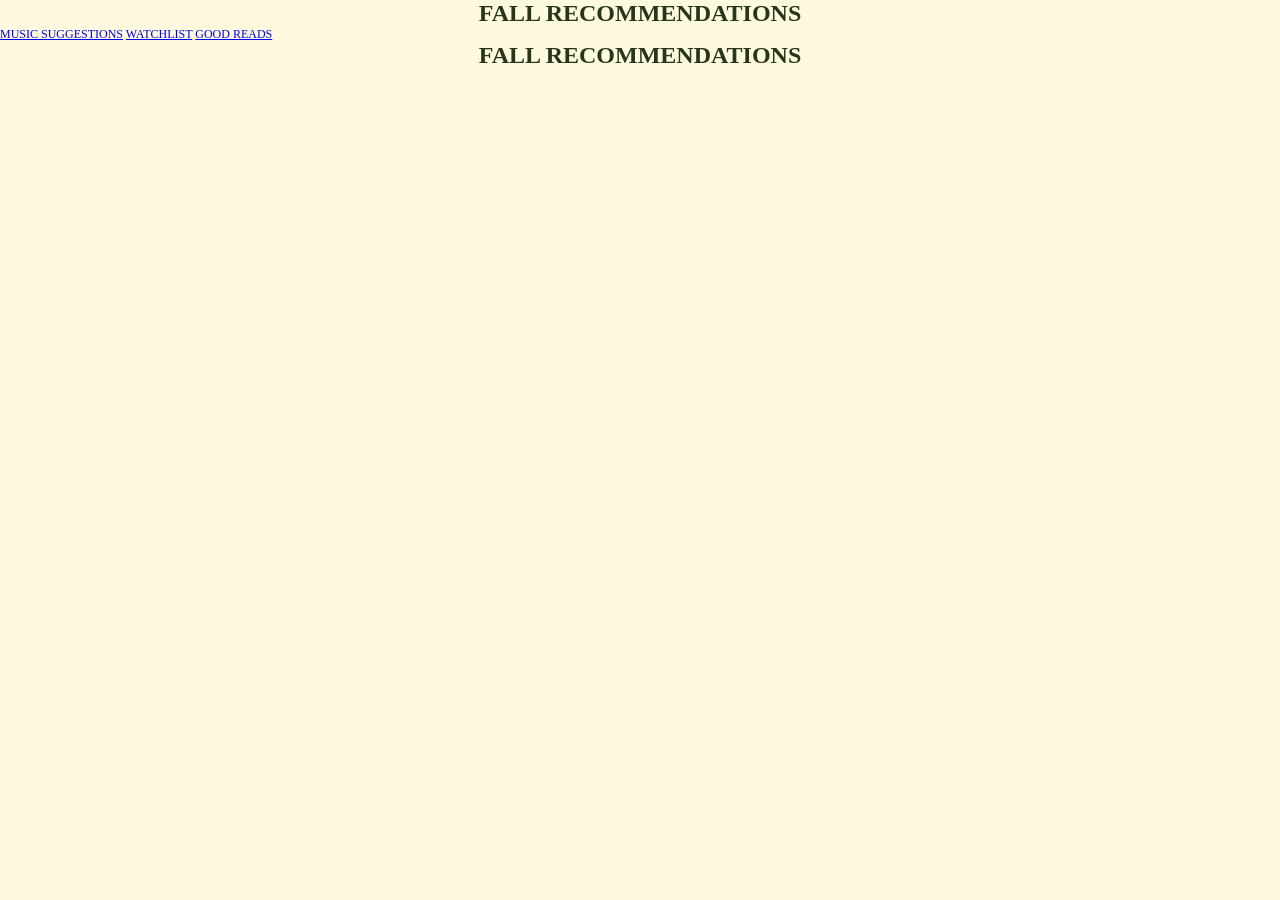
==== www/forears.html @ f9d327d0 "Initial upload" ====
<!DOCTYPE html>
<!--
    Licensed to the Apache Software Foundation (ASF) under one
    or more contributor license agreements.  See the NOTICE file
    distributed with this work for additional information
    regarding copyright ownership.  The ASF licenses this file
    to you under the Apache License, Version 2.0 (the
    "License"); you may not use this file except in compliance
    with the License.  You may obtain a copy of the License at

    http://www.apache.org/licenses/LICENSE-2.0

    Unless required by applicable law or agreed to in writing,
    software distributed under the License is distributed on an
    "AS IS" BASIS, WITHOUT WARRANTIES OR CONDITIONS OF ANY
     KIND, either express or implied.  See the License for the
    specific language governing permissions and limitations
    under the License.
-->
<html>
    <head>
        <meta charset="utf-8">
        <!--
        Customize this policy to fit your own app's needs. For more guidance, please refer to the docs:
            https://cordova.apache.org/docs/en/latest/
        Some notes:
            * https://ssl.gstatic.com is required only on Android and is needed for TalkBack to function properly
            * Disables use of inline scripts in order to mitigate risk of XSS vulnerabilities. To change this:
                * Enable inline JS: add 'unsafe-inline' to default-src
        -->
        <meta http-equiv="Content-Security-Policy" content="default-src 'self' data: https://ssl.gstatic.com 'unsafe-eval'; style-src 'self' 'unsafe-inline'; media-src *; img-src 'self' data: content:;">
        <meta name="format-detection" content="telephone=no">
        <meta name="msapplication-tap-highlight" content="no">
        <meta name="viewport" content="initial-scale=1, width=device-width, viewport-fit=cover">
        <meta name="color-scheme" content="light dark">
        <link rel="stylesheet" href="css/index.css">
        <link rel="stylesheet" href="css/framework7.bundle.min.css">
        
        <title>Fall Recommendations</title>
    </head>
    <body>
        <div id="app">
            <div class="view view-main">
                
                  
                <div class="page" data-name="home">
                    <div class="page-content">
                        <h1>Fall Recommendations</h1>
                        
                        <!DOCTYPE html>
                        <!--
                            Licensed to the Apache Software Foundation (ASF) under one
                            or more contributor license agreements.  See the NOTICE file
                            distributed with this work for additional information
                            regarding copyright ownership.  The ASF licenses this file
                            to you under the Apache License, Version 2.0 (the
                            "License"); you may not use this file except in compliance
                            with the License.  You may obtain a copy of the License at
                        
                            http://www.apache.org/licenses/LICENSE-2.0
                        
                            Unless required by applicable law or agreed to in writing,
                            software distributed under the License is distributed on an
                            "AS IS" BASIS, WITHOUT WARRANTIES OR CONDITIONS OF ANY
                             KIND, either express or implied.  See the License for the
                            specific language governing permissions and limitations
                            under the License.
                        -->
                        <html>
                            <head>
                                <meta charset="utf-8">
                                <!--
                                Customize this policy to fit your own app's needs. For more guidance, please refer to the docs:
                                    https://cordova.apache.org/docs/en/latest/
                                Some notes:
                                    * https://ssl.gstatic.com is required only on Android and is needed for TalkBack to function properly
                                    * Disables use of inline scripts in order to mitigate risk of XSS vulnerabilities. To change this:
                                        * Enable inline JS: add 'unsafe-inline' to default-src
                                -->
                                <meta http-equiv="Content-Security-Policy" content="default-src 'self' data: https://ssl.gstatic.com 'unsafe-eval'; style-src 'self' 'unsafe-inline'; media-src *; img-src 'self' data: content:;">
                                <meta name="format-detection" content="telephone=no">
                                <meta name="msapplication-tap-highlight" content="no">
                                <meta name="viewport" content="initial-scale=1, width=device-width, viewport-fit=cover">
                                <meta name="color-scheme" content="light dark">
                                <link rel="stylesheet" href="css/index.css">
                                <link rel="stylesheet" href="css/framework7.bundle.min.css">
                                
                                <title>Fall Recommendations</title>
                            </head>
                            <body>
                                <div id="app">
                                    <div class="view view-main">
                                        <div class="toolbar toolbar-bottom">
                                            <div class="toolbar-inner">
                                              <a href="/www/forears.html" class="link">Music Suggestions</a>
                                              <a href="/www/watchlist.html" class="link">Watchlist</a>
                                              <a href="/www/toread.html" class="link">Good Reads</a>
                                            </div>
                                          </div>
                                          
                                        <div class="page" data-name="home">
                                            <div class="page-content">
                                                <h1>Fall Recommendations</h1>
                                                
                         
                                                
                                            </div>
                                        </div>
                                    </div>
                        
                                </div>
                        
                                
                                    
                                    <script src="cordova.js"></script>
                                    <script src="js/index.js"></script>
                                    <script src="js/framework7.bundle.min.js"></script>
                            </body>
                        </html>
                        
                        
                    </div>
                </div>
            </div>

        </div>

        
            
            <script src="cordova.js"></script>
            <script src="js/index.js"></script>
            <script src="js/framework7.bundle.min.js"></script>
    </body>
</html>
---- www/css/index.css ----
/*
 * Licensed to the Apache Software Foundation (ASF) under one
 * or more contributor license agreements.  See the NOTICE file
 * distributed with this work for additional information
 * regarding copyright ownership.  The ASF licenses this file
 * to you under the Apache License, Version 2.0 (the
 * "License"); you may not use this file except in compliance
 * with the License.  You may obtain a copy of the License at
 *
 * http://www.apache.org/licenses/LICENSE-2.0
 *
 * Unless required by applicable law or agreed to in writing,
 * software distributed under the License is distributed on an
 * "AS IS" BASIS, WITHOUT WARRANTIES OR CONDITIONS OF ANY
 * KIND, either express or implied.  See the License for the
 * specific language governing permissions and limitations
 * under the License.
 */
* {
    -webkit-tap-highlight-color: rgba(0,0,0,0); /* make transparent link selection, adjust last value opacity 0 to 1.0 */
}


@import url('https://fonts.googleapis.com/css2?family=Libre+Baskerville:ital,wght@0,400;0,700;1,400&family=Ubuntu:wght@400;500&display=swap');

body {
    -webkit-touch-callout: none;                /* prevent callout to copy image, etc when tap to hold */
    -webkit-text-size-adjust: none;             /* prevent webkit from resizing text to fit */
    -webkit-user-select: none;                  /* prevent copy paste, to allow, change 'none' to 'text' */
    background-color:#fefae0;
    font-family: 'Libre Baskerville', serif;
    color: #283618;
    font-size:12px;
    height:100vh;
    margin:0px;
    padding:0px;
    /* Padding to avoid the "unsafe" areas behind notches in the screen */
    padding: env(safe-area-inset-top, 0px) env(safe-area-inset-right, 0px) env(safe-area-inset-bottom, 0px) env(safe-area-inset-left, 0px);
    text-transform:uppercase;
    width:100%;
}

/* Portrait layout (default) */
.app {
    background:url(../img/logo.png) no-repeat center top; /* 170px x 200px */
    position:absolute;             /* position in the center of the screen */
    left:50%;
    top:50%;
    height:50px;                   /* text area height */
    width:225px;                   /* text area width */
    text-align:center;
    padding:180px 0px 0px 0px;     /* image height is 200px (bottom 20px are overlapped with text) */
    margin:-115px 0px 0px -112px;  /* offset vertical: half of image height and text area height */
                                   /* offset horizontal: half of text area width */
}

/* Landscape layout (with min-width) */
@media screen and (min-aspect-ratio: 1/1) and (min-width:400px) {
    .app {
        background-position:left center;
        padding:75px 0px 75px 170px;  /* padding-top + padding-bottom + text area = image height */
        margin:-90px 0px 0px -198px;  /* offset vertical: half of image height */
                                      /* offset horizontal: half of image width and text area width */
    }
}

h1 {
    font-size:24px;
    margin:0px;
    overflow:visible;
    padding:0px;
    text-align:center;
}



#deviceready.ready .event.listening { display: none; }
#deviceready.ready .event.received { display: block; }




@media screen and (prefers-color-scheme: dark) {
    body {
        background-image:linear-gradient(to bottom, #585858 0%, #1B1B1B 51%);
    }
}
---- www/css/index.css ----
/*
 * Licensed to the Apache Software Foundation (ASF) under one
 * or more contributor license agreements.  See the NOTICE file
 * distributed with this work for additional information
 * regarding copyright ownership.  The ASF licenses this file
 * to you under the Apache License, Version 2.0 (the
 * "License"); you may not use this file except in compliance
 * with the License.  You may obtain a copy of the License at
 *
 * http://www.apache.org/licenses/LICENSE-2.0
 *
 * Unless required by applicable law or agreed to in writing,
 * software distributed under the License is distributed on an
 * "AS IS" BASIS, WITHOUT WARRANTIES OR CONDITIONS OF ANY
 * KIND, either express or implied.  See the License for the
 * specific language governing permissions and limitations
 * under the License.
 */
* {
    -webkit-tap-highlight-color: rgba(0,0,0,0); /* make transparent link selection, adjust last value opacity 0 to 1.0 */
}


@import url('https://fonts.googleapis.com/css2?family=Libre+Baskerville:ital,wght@0,400;0,700;1,400&family=Ubuntu:wght@400;500&display=swap');

body {
    -webkit-touch-callout: none;                /* prevent callout to copy image, etc when tap to hold */
    -webkit-text-size-adjust: none;             /* prevent webkit from resizing text to fit */
    -webkit-user-select: none;                  /* prevent copy paste, to allow, change 'none' to 'text' */
    background-color:#fefae0;
    font-family: 'Libre Baskerville', serif;
    color: #283618;
    font-size:12px;
    height:100vh;
    margin:0px;
    padding:0px;
    /* Padding to avoid the "unsafe" areas behind notches in the screen */
    padding: env(safe-area-inset-top, 0px) env(safe-area-inset-right, 0px) env(safe-area-inset-bottom, 0px) env(safe-area-inset-left, 0px);
    text-transform:uppercase;
    width:100%;
}

/* Portrait layout (default) */
.app {
    background:url(../img/logo.png) no-repeat center top; /* 170px x 200px */
    position:absolute;             /* position in the center of the screen */
    left:50%;
    top:50%;
    height:50px;                   /* text area height */
    width:225px;                   /* text area width */
    text-align:center;
    padding:180px 0px 0px 0px;     /* image height is 200px (bottom 20px are overlapped with text) */
    margin:-115px 0px 0px -112px;  /* offset vertical: half of image height and text area height */
                                   /* offset horizontal: half of text area width */
}

/* Landscape layout (with min-width) */
@media screen and (min-aspect-ratio: 1/1) and (min-width:400px) {
    .app {
        background-position:left center;
        padding:75px 0px 75px 170px;  /* padding-top + padding-bottom + text area = image height */
        margin:-90px 0px 0px -198px;  /* offset vertical: half of image height */
                                      /* offset horizontal: half of image width and text area width */
    }
}

h1 {
    font-size:24px;
    margin:0px;
    overflow:visible;
    padding:0px;
    text-align:center;
}



#deviceready.ready .event.listening { display: none; }
#deviceready.ready .event.received { display: block; }




@media screen and (prefers-color-scheme: dark) {
    body {
        background-image:linear-gradient(to bottom, #585858 0%, #1B1B1B 51%);
    }
}
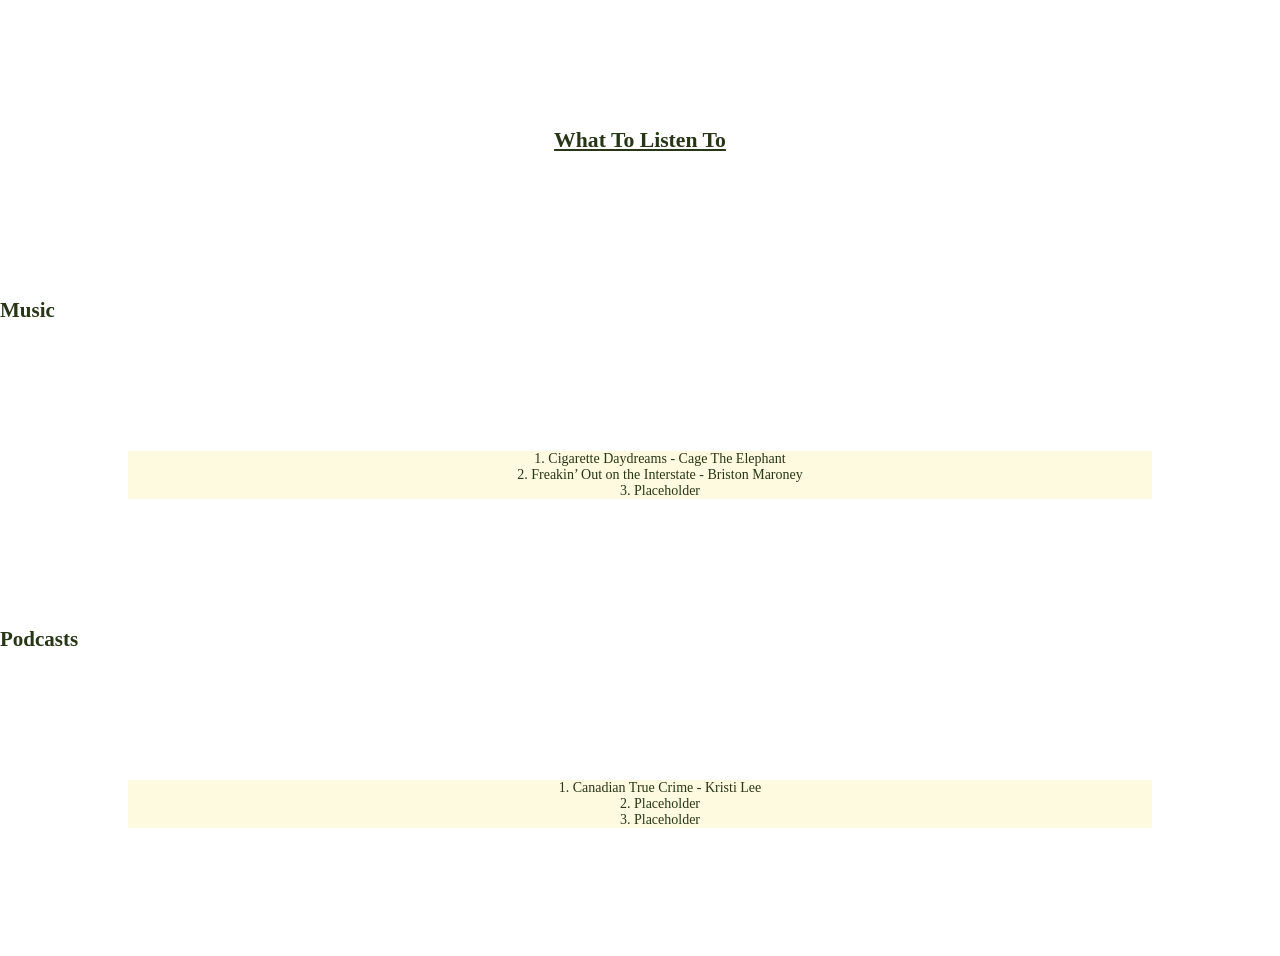
==== commit 3c2d2724: "New Commit - still not 100%" ====
--- a/www/forears.html
+++ b/www/forears.html
@@ -1,22 +1,4 @@
 <!DOCTYPE html>
-<!--
-    Licensed to the Apache Software Foundation (ASF) under one
-    or more contributor license agreements.  See the NOTICE file
-    distributed with this work for additional information
-    regarding copyright ownership.  The ASF licenses this file
-    to you under the Apache License, Version 2.0 (the
-    "License"); you may not use this file except in compliance
-    with the License.  You may obtain a copy of the License at
-
-    http://www.apache.org/licenses/LICENSE-2.0
-
-    Unless required by applicable law or agreed to in writing,
-    software distributed under the License is distributed on an
-    "AS IS" BASIS, WITHOUT WARRANTIES OR CONDITIONS OF ANY
-     KIND, either express or implied.  See the License for the
-    specific language governing permissions and limitations
-    under the License.
--->
 <html>
     <head>
         <meta charset="utf-8">
@@ -28,107 +10,38 @@
             * Disables use of inline scripts in order to mitigate risk of XSS vulnerabilities. To change this:
                 * Enable inline JS: add 'unsafe-inline' to default-src
         -->
-        <meta http-equiv="Content-Security-Policy" content="default-src 'self' data: https://ssl.gstatic.com 'unsafe-eval'; style-src 'self' 'unsafe-inline'; media-src *; img-src 'self' data: content:;">
+        <meta http-equiv="Content-Security-Policy" content="default-src 'self' data: https://ssl.gstatic.com 'unsafe-eval'; style-src 'self' 'unsafe-inline' fonts.googleapis.com; media-src *; img-src 'self' data: content:; connect-src 'self' https://api.openweathermap.org; font-src 'self' fonts.gstatic.com;">
         <meta name="format-detection" content="telephone=no">
         <meta name="msapplication-tap-highlight" content="no">
         <meta name="viewport" content="initial-scale=1, width=device-width, viewport-fit=cover">
         <meta name="color-scheme" content="light dark">
         <link rel="stylesheet" href="css/index.css">
-        <link rel="stylesheet" href="css/framework7.bundle.min.css">
+        <link rel="stylesheet" href="css/framework7-bundle.min.css">
+        <link rel="stylesheet" href="css/style.css">
         
-        <title>Fall Recommendations</title>
+        <title>What To Listen To</title>
     </head>
     <body>
-        <div id="app">
-            <div class="view view-main">
-                
-                  
-                <div class="page" data-name="home">
-                    <div class="page-content">
-                        <h1>Fall Recommendations</h1>
-                        
-                        <!DOCTYPE html>
-                        <!--
-                            Licensed to the Apache Software Foundation (ASF) under one
-                            or more contributor license agreements.  See the NOTICE file
-                            distributed with this work for additional information
-                            regarding copyright ownership.  The ASF licenses this file
-                            to you under the Apache License, Version 2.0 (the
-                            "License"); you may not use this file except in compliance
-                            with the License.  You may obtain a copy of the License at
-                        
-                            http://www.apache.org/licenses/LICENSE-2.0
-                        
-                            Unless required by applicable law or agreed to in writing,
-                            software distributed under the License is distributed on an
-                            "AS IS" BASIS, WITHOUT WARRANTIES OR CONDITIONS OF ANY
-                             KIND, either express or implied.  See the License for the
-                            specific language governing permissions and limitations
-                            under the License.
-                        -->
-                        <html>
-                            <head>
-                                <meta charset="utf-8">
-                                <!--
-                                Customize this policy to fit your own app's needs. For more guidance, please refer to the docs:
-                                    https://cordova.apache.org/docs/en/latest/
-                                Some notes:
-                                    * https://ssl.gstatic.com is required only on Android and is needed for TalkBack to function properly
-                                    * Disables use of inline scripts in order to mitigate risk of XSS vulnerabilities. To change this:
-                                        * Enable inline JS: add 'unsafe-inline' to default-src
-                                -->
-                                <meta http-equiv="Content-Security-Policy" content="default-src 'self' data: https://ssl.gstatic.com 'unsafe-eval'; style-src 'self' 'unsafe-inline'; media-src *; img-src 'self' data: content:;">
-                                <meta name="format-detection" content="telephone=no">
-                                <meta name="msapplication-tap-highlight" content="no">
-                                <meta name="viewport" content="initial-scale=1, width=device-width, viewport-fit=cover">
-                                <meta name="color-scheme" content="light dark">
-                                <link rel="stylesheet" href="css/index.css">
-                                <link rel="stylesheet" href="css/framework7.bundle.min.css">
-                                
-                                <title>Fall Recommendations</title>
-                            </head>
-                            <body>
-                                <div id="app">
-                                    <div class="view view-main">
-                                        <div class="toolbar toolbar-bottom">
-                                            <div class="toolbar-inner">
-                                              <a href="/www/forears.html" class="link">Music Suggestions</a>
-                                              <a href="/www/watchlist.html" class="link">Watchlist</a>
-                                              <a href="/www/toread.html" class="link">Good Reads</a>
-                                            </div>
-                                          </div>
-                                          
-                                        <div class="page" data-name="home">
-                                            <div class="page-content">
-                                                <h1>Fall Recommendations</h1>
-                                                
-                         
-                                                
-                                            </div>
-                                        </div>
-                                    </div>
-                        
-                                </div>
-                        
-                                
-                                    
-                                    <script src="cordova.js"></script>
-                                    <script src="js/index.js"></script>
-                                    <script src="js/framework7.bundle.min.js"></script>
-                            </body>
-                        </html>
-                        
-                        
-                    </div>
-                </div>
-            </div>
-
+        <h1>What To Listen To</h1>
+        <div>
+            <h2>Music</h2>
+            <ul>
+                <li><a href="https://open.spotify.com/track/2tznHmp70DxMyr2XhWLOW0?autoplay=true">1. Cigarette Daydreams - Cage The Elephant</a></li>
+                <li><a href="https://open.spotify.com/track/6Fqf0OTfB9VPfYk2HfBhPn?autoplay=true">2. Freakin’ Out on the Interstate - Briston Maroney</a></li>
+                <li><a href="">3. Placeholder</a></li>
+            </ul>
         </div>
-
+        <div>
+            <h2>Podcasts</h2>
+            <ul>
+                <li><a href="https://open.spotify.com/show/5YNYcVmxKGsd8Q73mssWT9">1. Canadian True Crime - Kristi Lee</a></li>
+                <li><a href="">2. Placeholder</a></li>
+                <li><a href="">3. Placeholder</a></li>
+            </ul>
+            
+        </div>
         
-            
-            <script src="cordova.js"></script>
-            <script src="js/index.js"></script>
-            <script src="js/framework7.bundle.min.js"></script>
+        
+        
     </body>
-</html>
+</html>
--- a/www/css/index.css
+++ b/www/css/index.css
@@ -21,14 +21,13 @@
 }
 
 
-@import url('https://fonts.googleapis.com/css2?family=Libre+Baskerville:ital,wght@0,400;0,700;1,400&family=Ubuntu:wght@400;500&display=swap');
+
 
 body {
     -webkit-touch-callout: none;                /* prevent callout to copy image, etc when tap to hold */
     -webkit-text-size-adjust: none;             /* prevent webkit from resizing text to fit */
     -webkit-user-select: none;                  /* prevent copy paste, to allow, change 'none' to 'text' */
-    background-color:#fefae0;
-    font-family: 'Libre Baskerville', serif;
+    
     color: #283618;
     font-size:12px;
     height:100vh;
@@ -52,6 +51,7 @@
     padding:180px 0px 0px 0px;     /* image height is 200px (bottom 20px are overlapped with text) */
     margin:-115px 0px 0px -112px;  /* offset vertical: half of image height and text area height */
                                    /* offset horizontal: half of text area width */
+    
 }
 
 /* Landscape layout (with min-width) */
@@ -65,6 +65,8 @@
 }
 
 h1 {
+    font-family: 'Libre Baskerville', serif;
+    color: black;
     font-size:24px;
     margin:0px;
     overflow:visible;
@@ -77,12 +79,10 @@
 #deviceready.ready .event.listening { display: none; }
 #deviceready.ready .event.received { display: block; }
 
-
-
-
 @media screen and (prefers-color-scheme: dark) {
     body {
         background-image:linear-gradient(to bottom, #585858 0%, #1B1B1B 51%);
     }
 }
 
+
--- a/www/css/framework7-bundle.min.css
+++ b/www/css/framework7-bundle.min.css
@@ -0,0 +1,13 @@
+/**
+ * Framework7 7.0.8
+ * Full featured mobile HTML framework for building iOS & Android apps
+ * https://framework7.io/
+ *
+ * Copyright 2014-2022 Vladimir Kharlampidi
+ *
+ * Released under the MIT License
+ *
+ * Released on: September 14, 2022
+ */
+
+ :root{--f7-theme-color:#007aff;--f7-theme-color-rgb:0,122,255;--f7-theme-color-shade:#0066d6;--f7-theme-color-tint:#298fff;--f7-safe-area-left:0px;--f7-safe-area-right:0px;--f7-safe-area-top:0px;--f7-safe-area-bottom:0px;--f7-safe-area-outer-left:0px;--f7-safe-area-outer-right:0px;--f7-device-pixel-ratio:1}@supports (left:env(safe-area-inset-left)){:root{--f7-safe-area-top:env(safe-area-inset-top);--f7-safe-area-bottom:env(safe-area-inset-bottom)}:root .ios-edges,:root .ios-left-edge,:root .panel-left,:root .popup,:root .safe-area-left,:root .safe-areas,:root .sheet-modal{--f7-safe-area-left:env(safe-area-inset-left);--f7-safe-area-outer-left:env(safe-area-inset-left)}:root .ios-edges,:root .ios-right-edge,:root .panel-right,:root .popup,:root .safe-area-right,:root .safe-areas,:root .sheet-modal{--f7-safe-area-right:env(safe-area-inset-right);--f7-safe-area-outer-right:env(safe-area-inset-right)}:root .no-ios-edges,:root .no-ios-left-edge,:root .no-safe-area-left,:root .no-safe-areas{--f7-safe-area-left:0px;--f7-safe-area-outer-left:0px}:root .no-ios-edges,:root .no-ios-right-edge,:root .no-safe-area-right,:root .no-safe-areas{--f7-safe-area-right:0px;--f7-safe-area-outer-right:0px}}@media (-webkit-min-device-pixel-ratio:2),(min-resolution:2dppx){:root{--f7-device-pixel-ratio:2}}@media (-webkit-min-device-pixel-ratio:3),(min-resolution:3dppx){:root{--f7-device-pixel-ratio:3}}:root{--f7-font-size:14px;--f7-bars-bg-image:none;--f7-bars-translucent-opacity:0.8;--f7-bars-translucent-blur:20px;--f7-bars-shadow-bottom-image:linear-gradient(to bottom, rgba(0, 0, 0, 0.25) 0%, rgba(0, 0, 0, 0.08) 40%, rgba(0, 0, 0, 0.04) 50%, rgba(0, 0, 0, 0) 90%, rgba(0, 0, 0, 0) 100%);--f7-bars-shadow-top-image:linear-gradient(to top, rgba(0, 0, 0, 0.25) 0%, rgba(0, 0, 0, 0.08) 40%, rgba(0, 0, 0, 0.04) 50%, rgba(0, 0, 0, 0) 90%, rgba(0, 0, 0, 0) 100%);--f7-bars-text-color:#000;--f7-bars-bg-color:#f7f7f8;--f7-bars-bg-color-rgb:247,247,248}:root .dark,:root.dark{--f7-bars-text-color:#fff}.ios{--f7-font-family:-apple-system,SF Pro Text,SF UI Text,system-ui,Helvetica Neue,Helvetica,Arial,sans-serif;--f7-line-height:1.4;--f7-text-color:#000;--f7-bars-border-color:rgba(0, 0, 0, 0.25)}.ios .dark,.ios.dark{--f7-text-color:#fff;--f7-bars-bg-color:#121212;--f7-bars-bg-color-rgb:22,22,22;--f7-bars-border-color:rgba(255, 255, 255, 0.16)}.md{--f7-font-family:Roboto,system-ui,Noto,Helvetica,Arial,sans-serif;--f7-line-height:1.5;--f7-bars-border-color:transparent;--f7-text-color:#212121}.md .dark,.md.dark{--f7-text-color:rgba(255, 255, 255, 0.87);--f7-bars-bg-color:#202020}.aurora{--f7-font-family:-apple-system,system-ui,Helvetica,Arial,sans-serif;--f7-line-height:1.5;--f7-text-color:#000;--f7-bars-border-color:rgba(0, 0, 0, 0.2)}.aurora .dark,.aurora.dark{--f7-text-color:#fff;--f7-bars-bg-color:#202020;--f7-bars-border-color:rgba(255, 255, 255, 0.1)}.text-color-primary{--f7-theme-color-text-color:var(--f7-theme-color)}.bg-color-primary{--f7-theme-color-bg-color:var(--f7-theme-color)}.border-color-primary{--f7-theme-color-border-color:var(--f7-theme-color)}.ripple-color-primary{--f7-theme-color-ripple-color:rgba(var(--f7-theme-color-rgb), 0.3)}:root{--f7-color-red:#ff3b30;--f7-color-red-rgb:255,59,48;--f7-color-red-shade:#ff1407;--f7-color-red-tint:#ff6259;--f7-color-green:#4cd964;--f7-color-green-rgb:76,217,100;--f7-color-green-shade:#2cd048;--f7-color-green-tint:#6ee081;--f7-color-blue:#2196f3;--f7-color-blue-rgb:33,150,243;--f7-color-blue-shade:#0c82df;--f7-color-blue-tint:#48a8f5;--f7-color-pink:#ff2d55;--f7-color-pink-rgb:255,45,85;--f7-color-pink-shade:#ff0434;--f7-color-pink-tint:#ff5676;--f7-color-yellow:#ffcc00;--f7-color-yellow-rgb:255,204,0;--f7-color-yellow-shade:#d6ab00;--f7-color-yellow-tint:#ffd429;--f7-color-orange:#ff9500;--f7-color-orange-rgb:255,149,0;--f7-color-orange-shade:#d67d00;--f7-color-orange-tint:#ffa629;--f7-color-purple:#9c27b0;--f7-color-purple-rgb:156,39,176;--f7-color-purple-shade:#7e208f;--f7-color-purple-tint:#b92fd1;--f7-color-deeppurple:#673ab7;--f7-color-deeppurple-rgb:103,58,183;--f7-color-deeppurple-shade:#563098;--f7-color-deeppurple-tint:#7c52c8;--f7-color-lightblue:#5ac8fa;--f7-color-lightblue-rgb:90,200,250;--f7-color-lightblue-shade:#32bbf9;--f7-color-lightblue-tint:#82d5fb;--f7-color-teal:#009688;--f7-color-teal-rgb:0,150,136;--f7-color-teal-shade:#006d63;--f7-color-teal-tint:#00bfad;--f7-color-lime:#cddc39;--f7-color-lime-rgb:205,220,57;--f7-color-lime-shade:#bac923;--f7-color-lime-tint:#d6e25c;--f7-color-deeporange:#ff6b22;--f7-color-deeporange-rgb:255,107,34;--f7-color-deeporange-shade:#f85200;--f7-color-deeporange-tint:#ff864b;--f7-color-gray:#8e8e93;--f7-color-gray-rgb:142,142,147;--f7-color-gray-shade:#79797f;--f7-color-gray-tint:#a3a3a7;--f7-color-white:#ffffff;--f7-color-white-rgb:255,255,255;--f7-color-white-shade:#ebebeb;--f7-color-white-tint:#ffffff;--f7-color-black:#000000;--f7-color-black-rgb:0,0,0;--f7-color-black-shade:#000000;--f7-color-black-tint:#141414}.color-theme-red{--f7-theme-color:#ff3b30;--f7-theme-color-rgb:255,59,48;--f7-theme-color-shade:#ff1407;--f7-theme-color-tint:#ff6259}.color-theme-green{--f7-theme-color:#4cd964;--f7-theme-color-rgb:76,217,100;--f7-theme-color-shade:#2cd048;--f7-theme-color-tint:#6ee081}.color-theme-blue{--f7-theme-color:#2196f3;--f7-theme-color-rgb:33,150,243;--f7-theme-color-shade:#0c82df;--f7-theme-color-tint:#48a8f5}.color-theme-pink{--f7-theme-color:#ff2d55;--f7-theme-color-rgb:255,45,85;--f7-theme-color-shade:#ff0434;--f7-theme-color-tint:#ff5676}.color-theme-yellow{--f7-theme-color:#ffcc00;--f7-theme-color-rgb:255,204,0;--f7-theme-color-shade:#d6ab00;--f7-theme-color-tint:#ffd429}.color-theme-orange{--f7-theme-color:#ff9500;--f7-theme-color-rgb:255,149,0;--f7-theme-color-shade:#d67d00;--f7-theme-color-tint:#ffa629}.color-theme-purple{--f7-theme-color:#9c27b0;--f7-theme-color-rgb:156,39,176;--f7-theme-color-shade:#7e208f;--f7-theme-color-tint:#b92fd1}.color-theme-deeppurple{--f7-theme-color:#673ab7;--f7-theme-color-rgb:103,58,183;--f7-theme-color-shade:#563098;--f7-theme-color-tint:#7c52c8}.color-theme-lightblue{--f7-theme-color:#5ac8fa;--f7-theme-color-rgb:90,200,250;--f7-theme-color-shade:#32bbf9;--f7-theme-color-tint:#82d5fb}.color-theme-teal{--f7-theme-color:#009688;--f7-theme-color-rgb:0,150,136;--f7-theme-color-shade:#006d63;--f7-theme-color-tint:#00bfad}.color-theme-lime{--f7-theme-color:#cddc39;--f7-theme-color-rgb:205,220,57;--f7-theme-color-shade:#bac923;--f7-theme-color-tint:#d6e25c}.color-theme-deeporange{--f7-theme-color:#ff6b22;--f7-theme-color-rgb:255,107,34;--f7-theme-color-shade:#f85200;--f7-theme-color-tint:#ff864b}.color-theme-gray{--f7-theme-color:#8e8e93;--f7-theme-color-rgb:142,142,147;--f7-theme-color-shade:#79797f;--f7-theme-color-tint:#a3a3a7}.color-theme-white{--f7-theme-color:#ffffff;--f7-theme-color-rgb:255,255,255;--f7-theme-color-shade:#ebebeb;--f7-theme-color-tint:#ffffff}.color-theme-black{--f7-theme-color:#000000;--f7-theme-color-rgb:0,0,0;--f7-theme-color-shade:#000000;--f7-theme-color-tint:#141414}.color-red{--f7-theme-color:#ff3b30;--f7-theme-color-rgb:255,59,48;--f7-theme-color-shade:#ff1407;--f7-theme-color-tint:#ff6259}.text-color-red{--f7-theme-color-text-color:#ff3b30}.bg-color-red{--f7-theme-color-bg-color:#ff3b30}.border-color-red{--f7-theme-color-border-color:#ff3b30}.ripple-color-red,.ripple-red{--f7-theme-color-ripple-color:rgba(255, 59, 48, 0.3)}.color-green{--f7-theme-color:#4cd964;--f7-theme-color-rgb:76,217,100;--f7-theme-color-shade:#2cd048;--f7-theme-color-tint:#6ee081}.text-color-green{--f7-theme-color-text-color:#4cd964}.bg-color-green{--f7-theme-color-bg-color:#4cd964}.border-color-green{--f7-theme-color-border-color:#4cd964}.ripple-color-green,.ripple-green{--f7-theme-color-ripple-color:rgba(76, 217, 100, 0.3)}.color-blue{--f7-theme-color:#2196f3;--f7-theme-color-rgb:33,150,243;--f7-theme-color-shade:#0c82df;--f7-theme-color-tint:#48a8f5}.text-color-blue{--f7-theme-color-text-color:#2196f3}.bg-color-blue{--f7-theme-color-bg-color:#2196f3}.border-color-blue{--f7-theme-color-border-color:#2196f3}.ripple-blue,.ripple-color-blue{--f7-theme-color-ripple-color:rgba(33, 150, 243, 0.3)}.color-pink{--f7-theme-color:#ff2d55;--f7-theme-color-rgb:255,45,85;--f7-theme-color-shade:#ff0434;--f7-theme-color-tint:#ff5676}.text-color-pink{--f7-theme-color-text-color:#ff2d55}.bg-color-pink{--f7-theme-color-bg-color:#ff2d55}.border-color-pink{--f7-theme-color-border-color:#ff2d55}.ripple-color-pink,.ripple-pink{--f7-theme-color-ripple-color:rgba(255, 45, 85, 0.3)}.color-yellow{--f7-theme-color:#ffcc00;--f7-theme-color-rgb:255,204,0;--f7-theme-color-shade:#d6ab00;--f7-theme-color-tint:#ffd429}.text-color-yellow{--f7-theme-color-text-color:#ffcc00}.bg-color-yellow{--f7-theme-color-bg-color:#ffcc00}.border-color-yellow{--f7-theme-color-border-color:#ffcc00}.ripple-color-yellow,.ripple-yellow{--f7-theme-color-ripple-color:rgba(255, 204, 0, 0.3)}.color-orange{--f7-theme-color:#ff9500;--f7-theme-color-rgb:255,149,0;--f7-theme-color-shade:#d67d00;--f7-theme-color-tint:#ffa629}.text-color-orange{--f7-theme-color-text-color:#ff9500}.bg-color-orange{--f7-theme-color-bg-color:#ff9500}.border-color-orange{--f7-theme-color-border-color:#ff9500}.ripple-color-orange,.ripple-orange{--f7-theme-color-ripple-color:rgba(255, 149, 0, 0.3)}.color-purple{--f7-theme-color:#9c27b0;--f7-theme-color-rgb:156,39,176;--f7-theme-color-shade:#7e208f;--f7-theme-color-tint:#b92fd1}.text-color-purple{--f7-theme-color-text-color:#9c27b0}.bg-color-purple{--f7-theme-color-bg-color:#9c27b0}.border-color-purple{--f7-theme-color-border-color:#9c27b0}.ripple-color-purple,.ripple-purple{--f7-theme-color-ripple-color:rgba(156, 39, 176, 0.3)}.color-deeppurple{--f7-theme-color:#673ab7;--f7-theme-color-rgb:103,58,183;--f7-theme-color-shade:#563098;--f7-theme-color-tint:#7c52c8}.text-color-deeppurple{--f7-theme-color-text-color:#673ab7}.bg-color-deeppurple{--f7-theme-color-bg-color:#673ab7}.border-color-deeppurple{--f7-theme-color-border-color:#673ab7}.ripple-color-deeppurple,.ripple-deeppurple{--f7-theme-color-ripple-color:rgba(103, 58, 183, 0.3)}.color-lightblue{--f7-theme-color:#5ac8fa;--f7-theme-color-rgb:90,200,250;--f7-theme-color-shade:#32bbf9;--f7-theme-color-tint:#82d5fb}.text-color-lightblue{--f7-theme-color-text-color:#5ac8fa}.bg-color-lightblue{--f7-theme-color-bg-color:#5ac8fa}.border-color-lightblue{--f7-theme-color-border-color:#5ac8fa}.ripple-color-lightblue,.ripple-lightblue{--f7-theme-color-ripple-color:rgba(90, 200, 250, 0.3)}.color-teal{--f7-theme-color:#009688;--f7-theme-color-rgb:0,150,136;--f7-theme-color-shade:#006d63;--f7-theme-color-tint:#00bfad}.text-color-teal{--f7-theme-color-text-color:#009688}.bg-color-teal{--f7-theme-color-bg-color:#009688}.border-color-teal{--f7-theme-color-border-color:#009688}.ripple-color-teal,.ripple-teal{--f7-theme-color-ripple-color:rgba(0, 150, 136, 0.3)}.color-lime{--f7-theme-color:#cddc39;--f7-theme-color-rgb:205,220,57;--f7-theme-color-shade:#bac923;--f7-theme-color-tint:#d6e25c}.text-color-lime{--f7-theme-color-text-color:#cddc39}.bg-color-lime{--f7-theme-color-bg-color:#cddc39}.border-color-lime{--f7-theme-color-border-color:#cddc39}.ripple-color-lime,.ripple-lime{--f7-theme-color-ripple-color:rgba(205, 220, 57, 0.3)}.color-deeporange{--f7-theme-color:#ff6b22;--f7-theme-color-rgb:255,107,34;--f7-theme-color-shade:#f85200;--f7-theme-color-tint:#ff864b}.text-color-deeporange{--f7-theme-color-text-color:#ff6b22}.bg-color-deeporange{--f7-theme-color-bg-color:#ff6b22}.border-color-deeporange{--f7-theme-color-border-color:#ff6b22}.ripple-color-deeporange,.ripple-deeporange{--f7-theme-color-ripple-color:rgba(255, 107, 34, 0.3)}.color-gray{--f7-theme-color:#8e8e93;--f7-theme-color-rgb:142,142,147;--f7-theme-color-shade:#79797f;--f7-theme-color-tint:#a3a3a7}.text-color-gray{--f7-theme-color-text-color:#8e8e93}.bg-color-gray{--f7-theme-color-bg-color:#8e8e93}.border-color-gray{--f7-theme-color-border-color:#8e8e93}.ripple-color-gray,.ripple-gray{--f7-theme-color-ripple-color:rgba(142, 142, 147, 0.3)}.color-white{--f7-theme-color:#ffffff;--f7-theme-color-rgb:255,255,255;--f7-theme-color-shade:#ebebeb;--f7-theme-color-tint:#ffffff}.text-color-white{--f7-theme-color-text-color:#ffffff}.bg-color-white{--f7-theme-color-bg-color:#ffffff}.border-color-white{--f7-theme-color-border-color:#ffffff}.ripple-color-white,.ripple-white{--f7-theme-color-ripple-color:rgba(255, 255, 255, 0.3)}.color-black{--f7-theme-color:#000000;--f7-theme-color-rgb:0,0,0;--f7-theme-color-shade:#000000;--f7-theme-color-tint:#141414}.text-color-black{--f7-theme-color-text-color:#000000}.bg-color-black{--f7-theme-color-bg-color:#000000}.border-color-black{--f7-theme-color-border-color:#000000}.ripple-black,.ripple-color-black{--f7-theme-color-ripple-color:rgba(0, 0, 0, 0.3)}@font-face{font-family:framework7-core-icons;src:url('data:application/font-woff;charset=utf-8;base64, [base64]//wADZ2x5ZgAABGAAAASqAAAJ8AsEnQxoZWFkAAAJDAAAADEAAAA2Hc2QaGhoZWEAAAlAAAAAIAAAACQHgQM7aG10eAAACWAAAABfAAABHC0k//[base64]/P/[base64]/4wq8wRUU0xb14Fe/iU3yLP9a2qGRhUeUXIuoZuCrucHdGtTDTrxTk7Wq8nHJWiPCOeM4wz8V8hLOscYLubMZKWCcvzpfHuNAY0Q6ucI3TkPh+D89iVt3OUsTnBm8grsI5xrRcz9dmD9GrNjSk38M1jGpq0uEBZ1LvppyvGu//kh4tpV7mm1Ycl6zcwMsxd3EMqX+C4RAuY3K6t3hKOa02fdt0lVF7z0GWfKltDarIjFP2qkx92UF/an18h5UyVJeRfnyI/ajSwy3ucMh8S+VmeeLwPdTYhSDmZdeVdz8qvV+zMzLHn5I9/p39iHe6JHOy3BXYSQelf3GmQG8AAHicY2Bh/MI4gYGVgYHRhzGNgYHBHUp/ZZBkaGFgYGJgZWaAAUYGJBCQ5prC0MCgwFDFeOD/AQY9ps+MxTA1jAfAShQYxABDtQxkAAB4nGNgYGBmgGAZBkYGEIgB8hjBfBYGByDNw8DBwARkKzDoMlgyxDNU/f8PFAXxDIC8xP///z/+f/3/1f8b/q+HmgAHjGwMcCFGJiDBxICmAGI1HLAwMLCysXNwcnHz8PIxEAP4GQQEhYRFRMXEJSSlpGVk5eQVFJWUVVTV1DU0iTKA1gAAxH4T6AAAAAARAUQAAAAB//8AAnic7VXdTyNVFD9nSnsHuu3M9GMmFrPSMu2QqF1h2g4u5SPC+kCUNQYUeQFW0xfRSAw18aHlDbKR1Bg2BLJvJJroEx9Rsw/A+sJmYzUhmhizT/hgYvCJB91kmXruTKuU/Q/MJvfOvfd37z333N/5nTsggAIA6zgBHmCQ3kK4kt9mLfBnz5bP+yC/7RGoC1seDns5vM18+Ci/jRw3FVMxTKVTWf6oUMAJ+ysFTbKGVA6cSj2lm/efYE+w/z0mnMM8hL4oODC0UG3F13CKMkyCMEQBQglfRO3JZVI9asSXSGXQMphmfDmez4/nb8+Njs6NYrZ9vr08j0P58f7+8TdGOWg/fPqD9rfnwT2/dhdNOiAEkExIArcyiEYqk+t5BlU0EPE3f4fq39/3q3H/sbQtCMd+tcO/t8/RY8n1t/Y7HuDn9AY8RVY0ZmQNX2eC21CjEaYluIfkKQ4tphZZevDa7OzNG13s65mRkZnhlcVUOcq6Zm/Ozl4bSLPhmeHhGccvSMEe3dULEGZk0torFvWNDcw5TcP3U9zAFRDp1GicL9IYbtj3Knq1qld+zbhtfS0E8Dt8h9uzUEPDqqCk29WKPlFvAWsPiYtniQt6y6zcIJL7EQk1Tu0VTHmRbk533tvj9z+WfkTPMeeExi4T/IwIHLo+W+SMYR1u6uWy/g19S8nm+Sy5qrH6dLJU1h0e7ZWWgnAKftDoRhRKplkamTGEDl2QQ3pHS0gWhKHD3GGj9Nk/2Gdra+jBHvSsrf1xaDWmrEcP/oXtM77scc44YfT2WrjBeTI/PeAN9hKBDc5GsRdzINPAJcNhwtEGBlhEFr8VI+KrLKiyPkyLcoTGNFSDrK++fw5fwhTfD827rRxmgmyZqVSDqriwIGIqyAccC7KFBebwAVNYpf38nwL9GI96s/EoVm0Tq6emuW6aFLO/4S34CZ+HIABFTFMlDCKdYuW00Zk2WW57zxv2XQ0EpUuffCa1+aUvRGRD0qVA0PVvGl8m+1xjpB5mbDoBwZTTgKttUHGEYhbg+UZBO6dsX13XJ5PhSf0Fa2zs/bGtyYGByYHFN8OTl2k0ZnVfHeRIMxdcWZRcjqwYT7gmItTgWoOGYpGwZj9JDaQJ18/[base64]/iWfv41dD0g+xTv4sR+7/fLPrWxaCngF3ysHyoW3iL8yBr1A+sICTlFTLNZ1UpsSqkIKWrlOKAYmD0JnInwui49Wbx0d3VpdLeVKVMr8+xx2HR3Zvxzh7bJVKlll53sxT50z49m4UeX5ad/D3gqu8G7GyVMP908wyT+eJxQ3JetmCq+CeVZ1K7GWWXTKRU5lV448P93Hn4S4xNiS6EoQX3+M038AL0/eSgAAeJxjYGRgYADi8z/9HsTz23xl4GZiAIG7GupfofS3/z/+9bKkMX0GcjkYwNIAehAN0wAAAHicY2BkYGD6/K+XQY8l7f8PBgaWNAagCApwBwCRUwXDeJxj2M0gyAACqxgGNWAMAGIdID4A5OwD0rOA+BBI7P9PhuNAMSBmSYOKWwCxExCfBYqf/f+D0Q3IdoGKAdlMIHVAzPTm/3+G3UA2w/8fIDOZzkL0MxkD9QHFAYb+GDQAAAAAKgAqACoANAA+AEgAUgBcAGYAcAB6AIQAjgCYAKIArAC2AMAAygDUAN4A6ADyAPwBBgEQARoBJAEuATgBQgFMAVYBYAFqAXQBfgGIAZIBnAGmAbIB3AH+AigCOgJQAmICggKSAqIC1ALqAwoDKgM8A1oDbAOQA64DvgPkA/4ELgROBG4EgASoBL4E2AT4eJxjYGRgYHBnkGZgYQABJiBmZACJOTDogQQADZsA2gB4nK2QvW7CMBSFj/mT2qHqUHaPgEjkZEEwFomFpeqQPQ0pWJAYmUgI9WW6devYrU/RpVP3vkVPjCt1YOhApCt/OT7XPtcArvAKgePXw71ngS5ePDdwiQ/PTUTi1nMLXfHsuY1r8em5g26jS6doXfDvznXVLDDAk+cGbvDuuYkHfHluYSAqz21I8ea5Q/0bUxhscYCFxhIrVJDMnKHPNYZiRRiSE2yQYkFXwbJU5nSnpFoveIZ2u5ia7cHq5aqSvawvYxVHQ5ls0oUutJXzVWo3abHVCzof2Vy35tgzhMUaIwS8uuacpB2X2NFq0yLfG7seBZmxeaAzU1I+6f1rmDmxcqvlfLmbKuRcEhPW/yMc/THGVGvP79tgZspqZuwyl3Go5ESejEo9HgejoH6Ocwye0Ge5r51PMotiltCt9WxIcrvTppRKRaFSSp7h0h8wQYYLAAAAeJxtUIlOwkAUnAGVW4rch36M8b7v2zSlLdIIXbJdxL/HhbaBJm6yyb6ZebPzHlJYnvkcxH/nWF8ihTQMVFFDHQ000UIbHXTRwz4OcIgjrTvBKc5wjgtc4grXuMEt7nCPBzziCc94wSve8I4PfDLFNDe4yS1mmGWOeRZYZInbLNNghTusssY6G2yyxTY77LLHXe7lA9eS9tD0RFCxh+6PFL4pva+hWiC5iBw75ZgbuQOl65IlpZjFVUGz9ndf/Oq3kVBqk1LCtrhON3yhvIFnW8rTiD0SgbvoKIfmfaGUGGvLnLQcTyyYatztiJlvWlMppJUJhFRRxDBEiOdj7XRSiuYIicqKiJDium3ZcUeuck0ppr6z+D2q9dATJc0w23qW5aArozCDFhjJferVJJy1Yjs0i/nschKN15Kdofcf+xC0ZgAA') format('woff');font-weight:400;font-style:normal}.framework7-root,body,html{position:relative;height:100%;width:100%;overflow-x:hidden}body{margin:0;padding:0;width:100%;background:#fff;overflow:hidden;-webkit-text-size-adjust:100%;-webkit-font-smoothing:antialiased;font-family:var(--f7-font-family);font-size:var(--f7-font-size);line-height:var(--f7-line-height);color:var(--f7-text-color)}.dark body,body.dark{background:#000}.dark{color:var(--f7-text-color)}.framework7-root{overflow:hidden;box-sizing:border-box}.framework7-initializing *,.framework7-initializing :after,.framework7-initializing :before{transition-duration:0s!important}.device-android,.device-ios{cursor:pointer}.device-ios{touch-action:manipulation}@media (width:1024px) and (height:691px) and (orientation:landscape){.framework7-root,body,html{height:671px}}@media (width:1024px) and (height:692px) and (orientation:landscape){.framework7-root,body,html{height:672px}}*{-webkit-tap-highlight-color:transparent;-webkit-touch-callout:none}a,input,select,textarea{outline:0}a{cursor:pointer;text-decoration:none;color:var(--f7-theme-color)}.item-link,.link{cursor:pointer}p{margin:1em 0}.disabled{opacity:.55!important;pointer-events:none!important}html.device-full-viewport,html.device-full-viewport body{height:100vh}.ios .aurora-only,.ios .if-aurora,.ios .if-md,.ios .if-not-ios,.ios .md-only,.ios .not-ios{display:none!important}@media (width:1024px) and (height:691px) and (orientation:landscape){.ios,.ios .framework7-root,.ios body{height:671px}}@media (width:1024px) and (height:692px) and (orientation:landscape){.ios,.ios .framework7-root,.ios body{height:672px}}.md .aurora-only,.md .if-aurora,.md .if-ios,.md .if-not-md,.md .ios-only,.md .not-md{display:none!important}.aurora .if-ios,.aurora .if-md,.aurora .if-not-aurora,.aurora .ios-only,.aurora .md-only,.aurora .not-aurora{display:none!important}.view,.views{position:relative;height:100%;z-index:5000;overflow:hidden;box-sizing:border-box}.framework7-root>.view,.framework7-root>.views{height:calc(100% - var(--f7-appbar-app-offset,0px))}.view-resize-handler{width:6px;height:100%;position:absolute;left:var(--f7-page-master-width);margin-left:-3px;top:0;cursor:col-resize;z-index:1000;display:none}.view-master-detail .view-resize-handler{display:block}:root{--f7-page-master-width:320px;--f7-page-master-border-color:rgba(0, 0, 0, 0.1);--f7-page-master-border-width:1px;--f7-page-swipeback-transition-duration:300ms;--f7-page-parallax-transition-duration:500ms;--f7-page-cover-transition-duration:450ms;--f7-page-dive-transition-duration:500ms;--f7-page-fade-transition-duration:500ms;--f7-page-flip-transition-duration:700ms;--f7-page-push-transition-duration:500ms;--f7-page-title-line-height:1.2;--f7-page-title-text-color:inherit;--f7-page-title-padding-left:16px;--f7-page-title-padding-right:16px}.ios{--f7-page-transition-duration:400ms;--f7-page-title-font-size:34px;--f7-page-title-font-weight:700;--f7-page-title-letter-spacing:-0.03em;--f7-page-title-padding-vertical:6px;--f7-page-bg-color:#efeff4}.ios .dark,.ios.dark{--f7-page-bg-color:#000}.md{--f7-page-transition-duration:250ms;--f7-page-title-font-size:34px;--f7-page-title-font-weight:500;--f7-page-title-letter-spacing:0;--f7-page-title-padding-vertical:8px;--f7-page-bg-color:#fff}.md .dark,.md.dark{--f7-page-bg-color:#121212}.aurora{--f7-page-transition-duration:250ms;--f7-page-title-font-size:28px;--f7-page-title-font-weight:bold;--f7-page-title-letter-spacing:0;--f7-page-title-padding-vertical:7px;--f7-page-bg-color:#f3f4f6}.aurora .dark,.aurora.dark{--f7-page-bg-color:#121212}.dark{--f7-page-master-border-color:rgba(255, 255, 255, 0.2)}.pages{position:relative;width:100%;height:100%;overflow:hidden}.page{box-sizing:border-box;position:absolute;left:0;top:0;width:100%;height:100%;transform:none;background-color:var(--f7-page-bg-color);z-index:1}.page.stacked{display:none}.page-with-navbar-large-collapsed{--f7-navbar-large-collapse-progress:1}.page-previous{pointer-events:none}.page-content{overflow:auto;-webkit-overflow-scrolling:touch;box-sizing:border-box;height:100%;position:relative;z-index:1;padding-top:calc(var(--f7-page-navbar-offset,0px) + var(--f7-page-toolbar-top-offset,0px) + var(--f7-page-subnavbar-offset,0px) + var(--f7-page-searchbar-offset,0px) + var(--f7-page-content-extra-padding-top,0px));padding-bottom:calc(var(--f7-page-toolbar-bottom-offset,0px) + var(--f7-safe-area-bottom) + var(--f7-page-content-extra-padding-bottom,0px))}.page-transitioning,.page-transitioning .page-opacity-effect,.page-transitioning .page-shadow-effect{transition-duration:var(--f7-page-transition-duration)}.page-transitioning-swipeback,.page-transitioning-swipeback .page-opacity-effect,.page-transitioning-swipeback .page-shadow-effect{transition-duration:var(--f7-page-swipeback-transition-duration)}.router-transition-backward .page-current,.router-transition-backward .page-next,.router-transition-backward .page-previous:not(.stacked),.router-transition-forward .page-current,.router-transition-forward .page-next,.router-transition-forward .page-previous:not(.stacked){pointer-events:none}.page-shadow-effect{position:absolute;top:0;width:16px;bottom:0;z-index:-1;content:'';opacity:0;right:100%;background:linear-gradient(to right,rgba(0,0,0,0) 0%,rgba(0,0,0,0) 10%,rgba(0,0,0,.01) 50%,rgba(0,0,0,.2) 100%)}.page-opacity-effect{position:absolute;left:0;top:0;background:rgba(0,0,0,.1);width:100%;bottom:0;content:'';opacity:0;z-index:10000}.ios .page-previous{transform:translate3d(-20%,0,0)}.ios .page-next{transform:translate3d(100%,0,0)}.ios .page-previous .page-opacity-effect{opacity:1}.ios .page-previous:after{opacity:1}.ios .page-current .page-shadow-effect{opacity:1}.ios .router-transition-forward .page-next{animation:ios-page-next-to-current var(--f7-page-transition-duration) forwards}.ios .router-transition-forward .page-next:before{position:absolute;top:0;width:16px;bottom:0;z-index:-1;content:'';opacity:0;right:100%;background:linear-gradient(to right,rgba(0,0,0,0) 0%,rgba(0,0,0,0) 10%,rgba(0,0,0,.01) 50%,rgba(0,0,0,.2) 100%);animation:ios-page-element-fade-in var(--f7-page-transition-duration) forwards}.ios .router-transition-forward .page-current{animation:ios-page-current-to-previous var(--f7-page-transition-duration) forwards}.ios .router-transition-forward .page-current:after{position:absolute;left:0;top:0;background:rgba(0,0,0,.1);width:100%;bottom:0;content:'';opacity:0;z-index:10000;animation:ios-page-element-fade-in var(--f7-page-transition-duration) forwards}.ios .router-transition-backward .page-previous{animation:ios-page-previous-to-current var(--f7-page-transition-duration) forwards}.ios .router-transition-backward .page-previous:after{position:absolute;left:0;top:0;background:rgba(0,0,0,.1);width:100%;bottom:0;content:'';opacity:0;z-index:10000;animation:ios-page-element-fade-out var(--f7-page-transition-duration) forwards}.ios .router-transition-backward .page-current{animation:ios-page-current-to-next var(--f7-page-transition-duration) forwards}.ios .router-transition-backward .page-current:before{position:absolute;top:0;width:16px;bottom:0;z-index:-1;content:'';opacity:0;right:100%;background:linear-gradient(to right,rgba(0,0,0,0) 0%,rgba(0,0,0,0) 10%,rgba(0,0,0,.01) 50%,rgba(0,0,0,.2) 100%);animation:ios-page-element-fade-out var(--f7-page-transition-duration) forwards}@keyframes ios-page-next-to-current{from{transform:translate3d(100%,0,0)}to{transform:translate3d(0%,0,0)}}@keyframes ios-page-previous-to-current{from{transform:translate3d(-20%,0,0)}to{transform:translate3d(0%,0,0)}}@keyframes ios-page-current-to-previous{from{transform:translate3d(0,0,0)}to{transform:translate3d(-20%,0,0)}}@keyframes ios-page-current-to-next{from{transform:translate3d(0,0,0)}to{transform:translate3d(100%,0,0)}}@keyframes ios-page-element-fade-in{from{opacity:0}to{opacity:1}}@keyframes ios-page-element-fade-out{from{opacity:1}to{opacity:0}}.md .page-next{opacity:0;pointer-events:none;transform:translate3d(0,56px,0)}.md .page-next.page-next-on-right{transform:translate3d(100%,0,0)}.md .router-transition-forward .page-next{animation:md-page-next-to-current var(--f7-page-transition-duration) forwards}.md .router-transition-forward .page-current{animation:none}.md .router-transition-backward .page-current{animation:md-page-current-to-next var(--f7-page-transition-duration) forwards}.md .router-transition-backward .page-previous{animation:none}@keyframes md-page-next-to-current{from{transform:translate3d(0,56px,0);opacity:0}to{transform:translate3d(0,0px,0);opacity:1}}@keyframes md-page-current-to-next{from{transform:translate3d(0,0,0);opacity:1}to{transform:translate3d(0,56px,0);opacity:0}}.aurora .page-next{opacity:0;pointer-events:none;transform:translate3d(0,0px,0)}.aurora .page-next.page-next-on-right{transform:translate3d(100%,0,0)}.aurora .router-transition-forward .page-next{animation:aurora-page-next-to-current var(--f7-page-transition-duration) forwards}.aurora .router-transition-forward .page-current{animation:none}.aurora .router-transition-backward .page-current{animation:aurora-page-current-to-next var(--f7-page-transition-duration) forwards}.aurora .router-transition-backward .page-previous{animation:none}@keyframes aurora-page-next-to-current{from{opacity:0}to{opacity:1}}@keyframes aurora-page-current-to-next{from{opacity:1}to{opacity:0}}.view:not(.view-master-detail) .page-master-stacked{display:none}.view:not(.view-master-detail) .navbar-master-stacked{display:none}.view-master-detail .navbar-master,.view-master-detail .page-master{width:var(--f7-page-master-width);--f7-safe-area-right:0px;--f7-safe-area-outer-right:0px;border-right:var(--f7-page-master-border-width) solid var(--f7-page-master-border-color)}.view-master-detail .navbar-master-detail,.view-master-detail .page-master-detail{width:calc(100% - var(--f7-page-master-width));--f7-safe-area-left:0px;--f7-safe-area-outer-left:0px;left:var(--f7-page-master-width)}.view-master-detail .page-master-detail>.navbar-master-detail{left:0;right:0;width:100%}.view-master-detail .page-master{z-index:2;transform:none;pointer-events:auto}.view-master-detail .page-master:after,.view-master-detail .page-master:before{display:none}.view-master-detail.router-transition .page-master{animation:none}.aurora .router-transition-custom .page-next,.aurora .router-transition-custom .page-previous,.ios .router-transition-custom .page-next,.ios .router-transition-custom .page-previous,.md .router-transition-custom .page-next,.md .router-transition-custom .page-previous{opacity:1;transform:none}.aurora .router-transition-custom.view-master-detail .page-master,.ios .router-transition-custom.view-master-detail .page-master,.md .router-transition-custom.view-master-detail .page-master{animation:none}.page-title{position:relative;z-index:10;text-overflow:ellipsis;white-space:nowrap;color:var(--f7-page-title-text-color);letter-spacing:var(--f7-page-title-letter-spacing);font-size:var(--f7-page-title-font-size);font-weight:var(--f7-page-title-font-weight);line-height:var(--f7-page-title-line-height);padding-left:calc(var(--f7-page-title-padding-left) + var(--f7-safe-area-left));padding-right:calc(var(--f7-page-title-padding-right) + var(--f7-safe-area-right));padding-top:var(--f7-page-title-padding-vertical);padding-bottom:var(--f7-page-title-padding-vertical);box-sizing:border-box;overflow:hidden;width:100%}.router-transition-f7-circle-backward:after,.router-transition-f7-circle-forward:after{content:'';position:absolute;left:50%;top:50%;width:100vmax;height:100vmax;margin-left:-50vmax;margin-top:-50vmax;background:var(--f7-page-bg-color);z-index:100}.router-transition-f7-circle-forward:after{transform:scale(0);border-radius:50%;animation:f7-circle-circle-in .4s forwards}.router-transition-f7-circle-forward .page-next{opacity:0!important;transform:scale(.9)!important;animation:f7-circle-next-to-current .3s forwards;animation-delay:.3s;z-index:150}.router-transition-f7-circle-backward:after{animation:f7-circle-circle-out .3s forwards;animation-delay:350ms}.router-transition-f7-circle-backward .page-current{animation:f7-circle-current-to-next .7s forwards;z-index:150}@keyframes f7-circle-circle-in{from{transform:scale(0);border-radius:50%}50%{border-radius:50%}to{transform:scale(1);border-radius:0%}}@keyframes f7-circle-circle-out{from{transform:scale(1);border-radius:0%}50%{border-radius:50%}to{transform:scale(0);border-radius:50%}}@keyframes f7-circle-next-to-current{from{transform:scale(.9);opacity:0}40%{transform:scale(1.035);opacity:1}to{transform:scale(1);opacity:1}}@keyframes f7-circle-current-to-next{from{transform:scale(1);opacity:1}34%{transform:scale(1.035);opacity:1}57%{transform:scale(.9);opacity:0}to{transform:scale(.9);opacity:0}}.router-transition-f7-cover-v-backward,.router-transition-f7-cover-v-forward{background:#000;perspective:1200px}.router-transition-f7-cover-v-forward .page-next{animation:f7-cover-v-next-to-current var(--f7-page-cover-transition-duration) forwards}.router-transition-f7-cover-v-forward .page-current{animation:f7-cover-v-current-to-prev var(--f7-page-cover-transition-duration) forwards}.router-transition-f7-cover-v-backward .page-current{animation:f7-cover-v-current-to-next var(--f7-page-cover-transition-duration) forwards}.router-transition-f7-cover-v-backward .page-previous{animation:f7-cover-v-prev-to-current var(--f7-page-cover-transition-duration) forwards}@keyframes f7-cover-v-next-to-current{from{transform:translateY(100%)}to{transform:translateY(0%)}}@keyframes f7-cover-v-current-to-next{from{transform:translateY(0%)}to{transform:translateY(100%)}}@keyframes f7-cover-v-current-to-prev{from{transform:translateZ(0);opacity:1}to{transform:translateZ(-300px);opacity:.5}}@keyframes f7-cover-v-prev-to-current{from{transform:translateZ(-300px);opacity:.5}to{transform:translateZ(0);opacity:1}}.router-transition-f7-cover-backward,.router-transition-f7-cover-forward{background:#000;perspective:1200px}.router-transition-f7-cover-forward .page-next{animation:f7-cover-next-to-current var(--f7-page-cover-transition-duration) forwards}.router-transition-f7-cover-forward .page-current{animation:f7-cover-current-to-prev var(--f7-page-cover-transition-duration) forwards}.router-transition-f7-cover-backward .page-current{animation:f7-cover-current-to-next var(--f7-page-cover-transition-duration) forwards}.router-transition-f7-cover-backward .page-previous{animation:f7-cover-prev-to-current var(--f7-page-cover-transition-duration) forwards}@keyframes f7-cover-next-to-current{from{transform:translateX(100%)}to{transform:translateX(0%)}}@keyframes f7-cover-current-to-next{from{transform:translateX(0%)}to{transform:translateX(100%)}}@keyframes f7-cover-current-to-prev{from{transform:translateZ(0);opacity:1}to{transform:translateZ(-300px);opacity:.5}}@keyframes f7-cover-prev-to-current{from{transform:translateZ(-300px);opacity:.5}to{transform:translateZ(0);opacity:1}}.router-transition-f7-dive-backward,.router-transition-f7-dive-forward{background:var(--f7-page-bg-color);perspective:1200px}.router-transition-f7-dive-forward .page-next{animation:f7-dive-next-to-current var(--f7-page-dive-transition-duration) forwards}.router-transition-f7-dive-forward .page-current{animation:f7-dive-current-to-prev var(--f7-page-dive-transition-duration) forwards}.router-transition-f7-dive-backward .page-current{animation:f7-dive-current-to-next var(--f7-page-dive-transition-duration) forwards}.router-transition-f7-dive-backward .page-previous{animation:f7-dive-prev-to-current var(--f7-page-dive-transition-duration) forwards}@keyframes f7-dive-next-to-current{from{opacity:0;transform:translateZ(-150px)}50%{opacity:0}to{opacity:1;transform:translateZ(0px)}}@keyframes f7-dive-current-to-next{from{opacity:1;transform:translateZ(0px)}50%{opacity:0}to{opacity:0;transform:translateZ(-150px)}}@keyframes f7-dive-current-to-prev{from{transform:translateZ(0px);opacity:1}50%{opacity:0}to{opacity:0;transform:translateZ(150px)}}@keyframes f7-dive-prev-to-current{from{opacity:0;transform:translateZ(150px)}50%{opacity:0}to{opacity:1;transform:translateZ(0px)}}.router-transition-f7-fade-backward,.router-transition-f7-fade-forward{background:var(--f7-page-bg-color)}.router-transition-f7-fade-forward .page-next{opacity:0!important;animation:f7-fade-in var(--f7-page-fade-transition-duration) forwards}.router-transition-f7-fade-forward .page-current{animation:f7-fade-out var(--f7-page-fade-transition-duration) forwards}.router-transition-f7-fade-backward .page-current{animation:f7-fade-out var(--f7-page-fade-transition-duration) forwards}.router-transition-f7-fade-backward .page-previous{animation:f7-fade-in var(--f7-page-fade-transition-duration) forwards}@keyframes f7-fade-in{from{opacity:0}50%{opacity:0}to{opacity:1}}@keyframes f7-fade-out{from{opacity:1}50%{opacity:0}to{opacity:0}}.router-transition-f7-flip-backward,.router-transition-f7-flip-forward{background:#000;perspective:1200px}.router-transition-f7-flip-backward .page,.router-transition-f7-flip-forward .page{-webkit-backface-visibility:hidden;backface-visibility:hidden}.router-transition-f7-flip-forward .page-next{animation:f7-flip-next-to-current var(--f7-page-flip-transition-duration) forwards}.router-transition-f7-flip-forward .page-current{animation:f7-flip-current-to-prev var(--f7-page-flip-transition-duration) forwards}.router-transition-f7-flip-backward .page-current{animation:f7-flip-current-to-next var(--f7-page-flip-transition-duration) forwards}.router-transition-f7-flip-backward .page-previous{animation:f7-flip-prev-to-current var(--f7-page-flip-transition-duration) forwards}@keyframes f7-flip-next-to-current{from{border-radius:30px;transform:translateZ(-100vmax) rotateY(180deg)}to{border-radius:0;transform:translateZ(0px) rotateY(0deg)}}@keyframes f7-flip-current-to-next{from{border-radius:0px;transform:translateZ(0px) rotateY(0deg)}to{border-radius:30px;transform:translateZ(-100vmax) rotateY(180deg)}}@keyframes f7-flip-current-to-prev{from{border-radius:0px;transform:translateZ(0px) rotateY(0deg)}to{border-radius:30px;transform:translateZ(-100vmax) rotateY(-180deg)}}@keyframes f7-flip-prev-to-current{from{border-radius:30px;transform:translateZ(-100vmax) rotateY(-180deg)}to{border-radius:0px;transform:translateZ(0px) rotateY(0deg)}}.router-transition-f7-parallax-forward .page-next{animation:f7-parallax-next-to-current var(--f7-page-parallax-transition-duration) forwards}.router-transition-f7-parallax-forward .page-current{animation:f7-parallax-current-to-prev var(--f7-page-parallax-transition-duration) forwards}.router-transition-f7-parallax-backward .page-current{animation:f7-parallax-current-to-next var(--f7-page-parallax-transition-duration) forwards}.router-transition-f7-parallax-backward .page-previous{animation:f7-parallax-prev-to-current var(--f7-page-parallax-transition-duration) forwards}@keyframes f7-parallax-next-to-current{from{transform:translateX(100%)}to{transform:translateX(0%)}}@keyframes f7-parallax-current-to-next{from{transform:translateX(0%)}to{transform:translateX(100%)}}@keyframes f7-parallax-current-to-prev{from{transform:translateX(0%)}to{transform:translateX(-20%)}}@keyframes f7-parallax-prev-to-current{from{transform:translateX(-20%)}to{transform:translateX(0%)}}.router-transition-f7-push-forward .page-next{animation:f7-push-next-to-current var(--f7-page-push-transition-duration) forwards}.router-transition-f7-push-forward .page-current{animation:f7-push-current-to-prev var(--f7-page-push-transition-duration) forwards}.router-transition-f7-push-backward .page-current{animation:f7-push-current-to-next var(--f7-page-push-transition-duration) forwards}.router-transition-f7-push-backward .page-previous{animation:f7-push-prev-to-current var(--f7-page-push-transition-duration) forwards}@keyframes f7-push-next-to-current{from{transform:translateX(100%)}to{transform:translateX(0%)}}@keyframes f7-push-current-to-next{from{transform:translateX(0%)}to{transform:translateX(100%)}}@keyframes f7-push-current-to-prev{from{transform:translateX(0%)}to{transform:translateX(-100%)}}@keyframes f7-push-prev-to-current{from{transform:translateX(-100%)}to{transform:translateX(0%)}}:root{--f7-link-highlight-black:rgba(0, 0, 0, 0.1);--f7-link-highlight-white:rgba(255, 255, 255, 0.15);--f7-link-highlight-color:rgba(var(--f7-theme-color-rgb), 0.15)}.ios{--f7-link-pressed-opacity:0.3}.aurora{--f7-link-pressed-opacity:0.3;--f7-link-hover-opacity:0.65}.link,.tab-link{display:inline-flex;align-items:center;align-content:center;justify-content:center;position:relative;box-sizing:border-box;z-index:1;--f7-touch-ripple-color:var(--f7-link-touch-ripple-color, rgba(var(--f7-theme-color-rgb), 0.25))}.link i+i,.link i+span,.link span+i,.link span+span{margin-left:4px}.ios .link{transition:opacity .3s}.ios .link.active-state{opacity:var(--f7-link-pressed-opacity);transition-duration:0s}.aurora .link{transition:opacity .3s}.aurora .link.active-state{opacity:var(--f7-link-pressed-opacity);transition-duration:0s}.aurora.device-desktop .link:not(.active-state):not(.no-hover):hover{opacity:var(--f7-link-hover-opacity);transition-duration:0s}:root{--f7-navbar-hide-show-transition-duration:400ms;--f7-navbar-title-line-height:1.2;--f7-navbar-title-font-size:inherit;--f7-navbar-subtitle-text-align:inherit;--f7-navbar-large-title-line-height:1.2;--f7-navbar-large-title-text-color:inherit;--f7-navbar-large-title-padding-left:16px;--f7-navbar-large-title-padding-right:16px}.ios{--f7-navbar-height:44px;--f7-navbar-tablet-height:44px;--f7-navbar-font-size:17px;--f7-navbar-inner-padding-left:8px;--f7-navbar-inner-padding-right:8px;--f7-navbar-title-font-weight:600;--f7-navbar-title-margin-left:0;--f7-navbar-title-margin-right:0;--f7-navbar-title-text-align:center;--f7-navbar-subtitle-font-size:10px;--f7-navbar-subtitle-line-height:1;--f7-navbar-shadow-image:none;--f7-navbar-large-title-height:52px;--f7-navbar-large-title-font-size:34px;--f7-navbar-large-title-font-weight:700;--f7-navbar-large-title-letter-spacing:-0.03em;--f7-navbar-large-title-padding-vertical:6px;--f7-navbar-subtitle-text-color:rgba(0, 0, 0, 0.55)}.ios .dark,.ios.dark{--f7-navbar-subtitle-text-color:rgba(255, 255, 255, 0.55)}.md{--f7-navbar-height:56px;--f7-navbar-tablet-height:64px;--f7-navbar-font-size:20px;--f7-navbar-inner-padding-left:4px;--f7-navbar-inner-padding-right:4px;--f7-navbar-title-font-weight:500;--f7-navbar-title-margin-left:20px;--f7-navbar-title-margin-right:16px;--f7-navbar-title-text-align:left;--f7-navbar-subtitle-font-size:14px;--f7-navbar-subtitle-line-height:1.2;--f7-navbar-shadow-image:var(--f7-bars-shadow-bottom-image);--f7-navbar-large-title-font-size:34px;--f7-navbar-large-title-height:56px;--f7-navbar-large-title-font-weight:500;--f7-navbar-large-title-letter-spacing:0;--f7-navbar-large-title-padding-vertical:8px;--f7-navbar-link-height:48px;--f7-navbar-link-line-height:48px;--f7-navbar-subtitle-text-color:rgba(0, 0, 0, 0.85)}.md .dark,.md.dark{--f7-navbar-subtitle-text-color:rgba(255, 255, 255, 0.85)}.aurora{--f7-navbar-height:56px;--f7-navbar-tablet-height:56px;--f7-navbar-font-size:18px;--f7-navbar-inner-padding-left:16px;--f7-navbar-inner-padding-right:16px;--f7-navbar-title-font-weight:bold;--f7-navbar-title-margin-left:0;--f7-navbar-title-margin-right:0;--f7-navbar-title-text-align:center;--f7-navbar-subtitle-font-size:14px;--f7-navbar-subtitle-line-height:1;--f7-navbar-shadow-image:none;--f7-navbar-large-title-height:48px;--f7-navbar-large-title-font-size:28px;--f7-navbar-large-title-font-weight:bold;--f7-navbar-large-title-letter-spacing:0;--f7-navbar-large-title-padding-vertical:7px;--f7-navbar-link-height:auto;--f7-navbar-link-line-height:inherit;--f7-navbar-subtitle-text-color:rgba(0, 0, 0, 0.6)}.aurora .dark,.aurora.dark{--f7-navbar-subtitle-text-color:rgba(255, 255, 255, 0.5)}.navbar,.navbars{z-index:500;left:0;top:0;width:100%}.navbars{position:absolute}.navbars .navbar{z-index:auto}.navbars .navbar-transitioning{z-index:500}.navbar{--f7-navbar-large-collapse-progress:0;position:relative;-webkit-backface-visibility:hidden;backface-visibility:hidden;box-sizing:border-box;margin:0;height:calc(var(--f7-navbar-height) + var(--f7-safe-area-top));color:var(--f7-navbar-text-color,var(--f7-bars-text-color));font-size:var(--f7-navbar-font-size)}.navbar.stacked{display:none}.navbar b{font-weight:500}.navbar a{color:var(--f7-navbar-link-color,var(--f7-bars-link-color,var(--f7-theme-color)))}.navbar a.link{display:flex;justify-content:flex-start;line-height:var(--f7-navbar-link-line-height, var(--f7-navbar-height));height:var(--f7-navbar-link-height,var(--f7-navbar-height))}.navbar .left,.navbar .right,.navbar .title{position:relative;z-index:10}.navbar .title{position:relative;overflow:hidden;text-overflow:ellipsis;white-space:nowrap;flex-shrink:10;font-weight:var(--f7-navbar-title-font-weight);display:inline-block;line-height:var(--f7-navbar-title-line-height);text-align:var(--f7-navbar-title-text-align);font-size:var(--f7-navbar-title-font-size);margin-left:var(--f7-navbar-title-margin-left);margin-right:var(--f7-navbar-title-margin-left)}.navbar .subtitle{display:block;color:var(--f7-navbar-subtitle-text-color);font-weight:400;font-size:var(--f7-navbar-subtitle-font-size);line-height:var(--f7-navbar-subtitle-line-height);text-align:var(--f7-navbar-subtitle-text-align)}.navbar .left,.navbar .right{flex-shrink:0;display:flex;justify-content:flex-start;align-items:center}.navbar .right:first-child{position:absolute;height:100%}.navbar .no-border .navbar-bg:after,.navbar .no-hairline .navbar-bg:after,.navbar.no-border .navbar-bg:after,.navbar.no-hairline .navbar-bg:after{display:none!important}.navbar .no-border .title-large:after,.navbar .no-hairline .title-large:after,.navbar.no-border .title-large:after,.navbar.no-hairline .title-large:after{display:none!important}.navbar .no-shadow .navbar-bg:before,.navbar.no-shadow .navbar-bg:before{display:none!important}.navbar-hidden .navbar .navbar-bg:before,.navbar.navbar-hidden .navbar-bg:before{opacity:0!important}.navbar-bg{position:absolute;left:0;top:0;width:100%;height:100%;pointer-events:none;z-index:0;background:var(--f7-navbar-bg-color);background-image:var(--f7-navbar-bg-image,var(--f7-bars-bg-image));background-color:var(--f7-navbar-bg-color,var(--f7-bars-bg-color));transition-property:transform}@supports ((-webkit-backdrop-filter:blur(20px)) or (backdrop-filter:blur(20px))){.ios-translucent-bars .navbar-bg{background-color:rgba(var(--f7-navbar-bg-color-rgb,var(--f7-bars-bg-color-rgb)),var(--f7-bars-translucent-opacity));-webkit-backdrop-filter:saturate(180%) blur(var(--f7-bars-translucent-blur));backdrop-filter:saturate(180%) blur(var(--f7-bars-translucent-blur))}}.navbar-bg:after,.navbar-bg:before{-webkit-backface-visibility:hidden;backface-visibility:hidden}.navbar-bg:after{content:'';position:absolute;background-color:var(--f7-navbar-border-color,var(--f7-bars-border-color));display:block;z-index:15;top:auto;right:auto;bottom:0;left:0;height:1px;width:100%;transform-origin:50% 100%;transform:scaleY(calc(1 / var(--f7-device-pixel-ratio)))}.navbar-bg:before{content:'';position:absolute;right:0;width:100%;top:100%;bottom:auto;height:8px;pointer-events:none;background:var(--f7-navbar-shadow-image)}.navbar-bg:after{z-index:1}@media (min-width:768px) and (min-height:600px){:root{--f7-navbar-height:var(--f7-navbar-tablet-height)}}.navbar-transitioning,.navbar-transitioning .left,.navbar-transitioning .navbar-bg,.navbar-transitioning .navbar-bg:before,.navbar-transitioning .right,.navbar-transitioning .subnavbar,.navbar-transitioning .title,.navbar-transitioning .title-large-text{transition-duration:var(--f7-navbar-hide-show-transition-duration)}.navbar-page-transitioning{transition-duration:var(--f7-page-swipeback-transition-duration)!important}.navbar-page-transitioning .navbar-bg,.navbar-page-transitioning .title-large-text{transition-duration:var(--f7-page-swipeback-transition-duration)!important}.navbar-hidden{transform:translate3d(0,calc(-1 * var(--f7-navbar-height)),0)}.navbar-hidden .navbar-inner{pointer-events:none}.navbar-hidden .navbar-inner>.left,.navbar-hidden .navbar-inner>.right,.navbar-hidden .navbar-inner>.title{opacity:0!important}.navbar-hidden .subnavbar{pointer-events:auto}.navbar-hidden-statusbar{transform:translate3d(0,calc(-1 * var(--f7-navbar-height) - var(--f7-safe-area-top)),0)}.navbar-large-hidden .navbar-large{--f7-navbar-large-collapse-progress:1}.navbar-inner{position:absolute;left:0;bottom:0;width:100%;height:100%;display:flex;align-items:center;box-sizing:border-box;padding:var(--f7-safe-area-top) calc(var(--f7-navbar-inner-padding-right) + var(--f7-safe-area-right)) 0 calc(var(--f7-navbar-inner-padding-left) + var(--f7-safe-area-left));transform:translate3d(0,0,0);z-index:10}.navbars>.navbar,.page>.navbar,.view>.navbar,.views>.navbar{position:absolute}.navbar-transparent:not(.navbar-large):not(.navbar-transparent-visible):not(.with-searchbar-expandable-enabled) .navbar-bg,.navbar-transparent:not(.navbar-large):not(.navbar-transparent-visible):not(.with-searchbar-expandable-enabled) .title{opacity:0}.navbar-large .navbar-bg{height:calc(100% + var(--f7-navbar-large-title-height));transform:translate3d(0px,calc(-1 * var(--f7-navbar-large-collapse-progress) * var(--f7-navbar-large-title-height)),0)}.navbar-large-transparent .navbar-bg,.navbar-large.navbar-transparent .navbar-bg{opacity:var(--f7-navbar-large-collapse-progress);height:100%;transform:none}.ios .router-navbar-transition-from-large .navbar-bg,.ios .router-navbar-transition-to-large .navbar-bg,.navbar-bg.ios-swipeback-navbar-bg-large,.navbar-large-transparent .navbar-bg.ios-swipeback-navbar-bg-large,.navbar-large.navbar-transparent .navbar-bg.ios-swipeback-navbar-bg-large{height:calc(100% + var(--f7-navbar-large-title-height));transform:translate3d(0px,calc(-1 * var(--f7-navbar-large-collapse-progress) * var(--f7-navbar-large-title-height)),0)}.ios .navbar:not(.navbar-large) .navbar-bg{--f7-navbar-large-collapse-progress:1}.navbar-large .title{opacity:var(--f7-navbar-large-collapse-progress)}.navbar-large-collapsed{--f7-navbar-large-collapse-progress:1}.navbar-large-collapsed .title-large{pointer-events:none}.navbar .title-large{box-sizing:border-box;position:absolute;left:0;right:0;top:100%;display:flex;align-items:flex-end;white-space:nowrap;overflow:hidden;height:var(--f7-navbar-large-title-height);z-index:5}.navbar .title-large-text{text-overflow:ellipsis;white-space:nowrap;color:var(--f7-navbar-large-title-text-color);letter-spacing:var(--f7-navbar-large-title-letter-spacing);font-size:var(--f7-navbar-large-title-font-size);font-weight:var(--f7-navbar-large-title-font-weight);line-height:var(--f7-navbar-large-title-line-height);padding-left:calc(var(--f7-navbar-large-title-padding-left) + var(--f7-safe-area-left));padding-right:calc(var(--f7-navbar-large-title-padding-right) + var(--f7-safe-area-right));padding-top:var(--f7-navbar-large-title-padding-vertical);padding-bottom:var(--f7-navbar-large-title-padding-vertical);box-sizing:border-box;overflow:hidden;width:100%;transform:translate3d(0px,calc(-1 * var(--f7-navbar-large-collapse-progress) * var(--f7-navbar-large-title-height)),0);transform-origin:calc(var(--f7-navbar-large-title-padding-left) + var(--f7-safe-area-left)) center}.navbar-no-title-large-transition .title-large-text{transition-duration:0s}.navbars~*,.navbar~*{--f7-page-navbar-offset:calc(var(--f7-navbar-height) + var(--f7-safe-area-top))}.navbars~* .page-with-navbar-large,.navbars~.page-with-navbar-large,.navbar~* .page-with-navbar-large,.navbar~.page-with-navbar-large,.page-with-navbar-large .navbar~*{--f7-page-navbar-offset:calc(var(--f7-navbar-height) + var(--f7-navbar-large-title-height) + var(--f7-safe-area-top))}.page.no-navbar,.page.no-navbar .navbar~*{--f7-page-navbar-offset:var(--f7-safe-area-top)}.ios{--f7-navbarLeftTextOffset:calc(4px + 12px + var(--f7-navbar-inner-padding-left));--f7-navbarTitleLargeOffset:var(--f7-navbar-large-title-padding-left);--f7-navbar-large-transparent-bg-center:translateX(0);--f7-navbar-large-bg-center-top:translateX(0) translateY(calc(-1 * var(--f7-navbar-large-title-height)));--f7-navbar-large-bg-center-bottom:translateX(0) translateY(0);--f7-navbar-large-transparent-bg-left:translateX(-100%);--f7-navbar-large-bg-left-top:translateX(-100%) translateY(calc(-1 * var(--f7-navbar-large-title-height)));--f7-navbar-large-bg-left-bottom:translateX(-100%) translateY(0);--f7-navbar-large-bg-right-top:translateX(100%) translateY(calc(-1 * var(--f7-navbar-large-title-height)));--f7-navbar-large-bg-right-bottom:translateX(100%) translateY(0)}.ios .navbar a.icon-only{width:44px;margin:0;justify-content:center}.ios .navbar .left a+a,.ios .navbar .right a+a{margin-left:16px}.ios .navbar b{font-weight:600}.ios .navbar .left{margin-right:10px}.ios .navbar .right{margin-left:10px}.ios .navbar .right:first-child{right:calc(8px + var(--f7-safe-area-right))}.ios .navbar-inner{justify-content:space-between}.ios .navbar-inner-left-title{justify-content:flex-start}.ios .navbar-inner-left-title .right{margin-left:auto}.ios .navbar-inner-left-title .title{text-align:left;margin-right:10px}.ios .navbar-next .fading,.ios .navbar-next .left,.ios .navbar-next .right,.ios .navbar-next .subnavbar,.ios .navbar-next .title,.ios .view-master-detail .navbar-previous:not(.navbar-master) .fading,.ios .view-master-detail .navbar-previous:not(.navbar-master) .left,.ios .view-master-detail .navbar-previous:not(.navbar-master) .right,.ios .view-master-detail .navbar-previous:not(.navbar-master) .subnavbar,.ios .view-master-detail .navbar-previous:not(.navbar-master) .title,.ios .view:not(.view-master-detail) .navbar-previous .fading,.ios .view:not(.view-master-detail) .navbar-previous .left,.ios .view:not(.view-master-detail) .navbar-previous .right,.ios .view:not(.view-master-detail) .navbar-previous .subnavbar,.ios .view:not(.view-master-detail) .navbar-previous .title{opacity:0}.ios .view-master-detail .navbar-previous:not(.navbar-master),.ios .view:not(.view-master-detail) .navbar-previous{pointer-events:none}.ios .view-master-detail .navbar-previous:not(.navbar-master) .title-large,.ios .view:not(.view-master-detail) .navbar-previous .title-large{opacity:0;transition-duration:0s}.ios .view-master-detail .navbar-previous:not(.navbar-master) .title-large .title-large-text,.ios .view:not(.view-master-detail) .navbar-previous .title-large .title-large-text{transform:scale(.5);transition-duration:0s}.ios .view-master-detail .navbar-previous:not(.navbar-master) .sliding .subnavbar,.ios .view-master-detail .navbar-previous:not(.navbar-master) .subnavbar.sliding,.ios .view:not(.view-master-detail) .navbar-previous .sliding .subnavbar,.ios .view:not(.view-master-detail) .navbar-previous .subnavbar.sliding{opacity:1;transform:translate3d(-100%,0,0)}.ios .view-master-detail .navbar-previous:not(.navbar-master) .navbar-bg,.ios .view:not(.view-master-detail) .navbar-previous .navbar-bg{transform:translateX(-100%)}.ios .navbar-next{pointer-events:none}.ios .navbar-next .navbar-bg{transform:translateX(100%)}.ios .navbar-next .title-large .title-large-text{transition-duration:0s;transform:translateX(100%) translateY(calc(-1 * var(--f7-navbar-large-title-height)))}.ios .navbar-next .sliding .subnavbar,.ios .navbar-next .subnavbar.sliding{opacity:1;transform:translate3d(100%,0,0)}.ios .router-transition .navbar,.ios .router-transition .navbar-bg{transition-duration:var(--f7-page-transition-duration)}.ios .router-transition .navbar-bg{animation-duration:var(--f7-page-transition-duration);animation-fill-mode:forwards}.ios .router-transition .title-large,.ios .router-transition .title-large-text{transition-duration:0s}.ios .router-transition .navbar-current .left,.ios .router-transition .navbar-current .right,.ios .router-transition .navbar-current .subnavbar,.ios .router-transition .navbar-current .title{animation:ios-navbar-element-fade-out var(--f7-page-transition-duration) forwards}.ios .router-transition .navbar-current .sliding .left,.ios .router-transition .navbar-current .sliding .left .icon+span,.ios .router-transition .navbar-current .sliding .right,.ios .router-transition .navbar-current .sliding .title,.ios .router-transition .navbar-current .sliding.left,.ios .router-transition .navbar-current .sliding.left .icon+span,.ios .router-transition .navbar-current .sliding.right,.ios .router-transition .navbar-current .sliding.title{transition-duration:var(--f7-page-transition-duration);opacity:0!important;animation:none}.ios .router-transition .navbar-current .sliding .subnavbar,.ios .router-transition .navbar-current .sliding.subnavbar{transition-duration:var(--f7-page-transition-duration);animation:none;opacity:1}.ios .router-transition-backward .navbar-previous .left,.ios .router-transition-backward .navbar-previous .right,.ios .router-transition-backward .navbar-previous .subnavbar,.ios .router-transition-backward .navbar-previous .title,.ios .router-transition-forward .navbar-next .left,.ios .router-transition-forward .navbar-next .right,.ios .router-transition-forward .navbar-next .subnavbar,.ios .router-transition-forward .navbar-next .title{animation:ios-navbar-element-fade-in var(--f7-page-transition-duration) forwards}.ios .router-transition-backward .navbar-previous .sliding .left,.ios .router-transition-backward .navbar-previous .sliding .left .icon+span,.ios .router-transition-backward .navbar-previous .sliding .right,.ios .router-transition-backward .navbar-previous .sliding .subnavbar,.ios .router-transition-backward .navbar-previous .sliding .title,.ios .router-transition-backward .navbar-previous .sliding.left,.ios .router-transition-backward .navbar-previous .sliding.left .icon+span,.ios .router-transition-backward .navbar-previous .sliding.right,.ios .router-transition-backward .navbar-previous .sliding.title,.ios .router-transition-forward .navbar-next .sliding .left,.ios .router-transition-forward .navbar-next .sliding .left .icon+span,.ios .router-transition-forward .navbar-next .sliding .right,.ios .router-transition-forward .navbar-next .sliding .subnavbar,.ios .router-transition-forward .navbar-next .sliding .title,.ios .router-transition-forward .navbar-next .sliding.left,.ios .router-transition-forward .navbar-next .sliding.left .icon+span,.ios .router-transition-forward .navbar-next .sliding.right,.ios .router-transition-forward .navbar-next .sliding.title{transition-duration:var(--f7-page-transition-duration);animation:none;transform:translate3d(0,0,0)!important;opacity:1!important}.ios .router-transition-backward .navbar-previous.navbar-transparent:not(.navbar-large):not(.navbar-transparent-visible) .title,.ios .router-transition-forward .navbar-next.navbar-transparent:not(.navbar-large):not(.navbar-transparent-visible) .title{animation:none}.ios .router-transition-backward .navbar-previous.navbar-transparent:not(.navbar-large):not(.navbar-transparent-visible) .sliding .title,.ios .router-transition-backward .navbar-previous.navbar-transparent:not(.navbar-large):not(.navbar-transparent-visible) .sliding.title,.ios .router-transition-forward .navbar-next.navbar-transparent:not(.navbar-large):not(.navbar-transparent-visible) .sliding .title,.ios .router-transition-forward .navbar-next.navbar-transparent:not(.navbar-large):not(.navbar-transparent-visible) .sliding.title{opacity:0!important}.ios .router-transition-backward .navbar-previous.with-searchbar-expandable-enabled .left,.ios .router-transition-backward .navbar-previous.with-searchbar-expandable-enabled .right,.ios .router-transition-backward .navbar-previous.with-searchbar-expandable-enabled .subnavbar,.ios .router-transition-backward .navbar-previous.with-searchbar-expandable-enabled .title,.ios .router-transition-backward .navbar-previous.with-searchbar-expandable-enabled-no-transition .left,.ios .router-transition-backward .navbar-previous.with-searchbar-expandable-enabled-no-transition .right,.ios .router-transition-backward .navbar-previous.with-searchbar-expandable-enabled-no-transition .subnavbar,.ios .router-transition-backward .navbar-previous.with-searchbar-expandable-enabled-no-transition .title{animation:none}.ios .router-transition-forward .navbar-current.router-navbar-transition-from-large.router-navbar-transition-to-large .title-large,.ios .router-transition-forward .navbar-current.router-navbar-transition-from-large:not(.router-navbar-transition-to-large) .title-large{overflow:visible}.ios .router-transition-forward .navbar-current.router-navbar-transition-from-large.router-navbar-transition-to-large .title-large .title-large-text,.ios .router-transition-forward .navbar-current.router-navbar-transition-from-large:not(.router-navbar-transition-to-large) .title-large .title-large-text{animation:ios-navbar-large-title-text-slide-up var(--f7-page-transition-duration) forwards,ios-navbar-large-title-text-fade-out var(--f7-page-transition-duration) forwards}.ios .router-transition-forward .navbar-next.router-navbar-transition-from-large .left .back span{animation:ios-navbar-back-text-next-to-current var(--f7-page-transition-duration) forwards;transition:none;transform-origin:left center}.ios .router-transition-forward .navbar-next.router-navbar-transition-from-large.router-navbar-transition-to-large .title-large{overflow:visible}.ios .router-transition-forward .navbar-next.router-navbar-transition-from-large.router-navbar-transition-to-large .title-large .title-large-text{animation:ios-navbar-large-title-text-slide-left var(--f7-page-transition-duration) forwards}.ios .router-transition-forward .navbar-next.router-navbar-transition-to-large:not(.router-navbar-transition-from-large) .title-large .title-large-text{animation:ios-navbar-large-title-text-slide-left var(--f7-page-transition-duration) forwards}.ios .router-transition-forward .navbar-current.navbar-large:not(.navbar-large-collapsed) .title,.ios .router-transition-forward .navbar-next.navbar-large:not(.navbar-large-collapsed) .title{animation:none;opacity:0!important;transition-duration:0}.ios .router-transition-backward .navbar-current.router-navbar-transition-to-large .left .back span{animation:ios-navbar-back-text-current-to-previous var(--f7-page-transition-duration) forwards;transition:none;transform-origin:left center}.ios .router-transition-backward .navbar-current.router-navbar-transition-from-large.router-navbar-transition-to-large .title-large{overflow:visible}.ios .router-transition-backward .navbar-current.router-navbar-transition-from-large.router-navbar-transition-to-large .title-large .title-large-text{animation:ios-navbar-large-title-text-slide-right var(--f7-page-transition-duration) forwards}.ios .router-transition-backward .navbar-current.router-navbar-transition-from-large:not(.router-navbar-transition-to-large) .title-large .title-large-text{animation:ios-navbar-large-title-text-slide-right var(--f7-page-transition-duration) forwards}.ios .router-transition-backward .navbar-current.router-navbar-transition-to-large:not(.router-navbar-transition-from-large) .title-large{opacity:0}.ios .router-transition-backward .navbar-previous.router-navbar-transition-from-large.router-navbar-transition-to-large .title-large,.ios .router-transition-backward .navbar-previous.router-navbar-transition-to-large:not(.router-navbar-transition-from-large) .title-large{overflow:visible;opacity:1}.ios .router-transition-backward .navbar-previous.router-navbar-transition-from-large.router-navbar-transition-to-large .title-large .title-large-text,.ios .router-transition-backward .navbar-previous.router-navbar-transition-to-large:not(.router-navbar-transition-from-large) .title-large .title-large-text{animation:ios-navbar-large-title-text-slide-down var(--f7-page-transition-duration) forwards,ios-navbar-large-title-text-fade-in var(--f7-page-transition-duration) forwards}.ios .router-transition-backward .navbar-current.navbar-large:not(.navbar-large-collapsed) .title,.ios .router-transition-backward .navbar-previous.navbar-large:not(.navbar-large-collapsed) .title{animation:none;opacity:0!important;transition-duration:0}.ios .router-transition-forward .navbar-current .navbar-bg{animation-name:ios-navbar-bg-from-cb-to-lb}.ios .router-transition-forward .navbar-current.router-navbar-transition-from-large.router-navbar-transition-to-large .navbar-bg{animation-name:ios-navbar-bg-from-cb-to-lb}.ios .router-transition-forward .navbar-current.router-navbar-transition-from-large:not(.router-navbar-transition-to-large) .navbar-bg{animation-name:ios-navbar-bg-from-cb-to-lt}.ios .router-transition-forward .navbar-current:not(.router-navbar-transition-from-large).router-navbar-transition-to-large .navbar-bg{animation-name:ios-navbar-bg-from-ct-to-lb}.ios .router-transition-forward .navbar-current.navbar-large-collapsed:not(.router-navbar-transition-to-large) .navbar-bg{animation-name:ios-navbar-bg-from-ct-to-lt}.ios .router-transition-forward .navbar-current.navbar-large-collapsed.navbar-large-transparent:not(.router-navbar-transition-to-large) .navbar-bg,.ios .router-transition-forward .navbar-current.navbar-large-collapsed.navbar-large.navbar-transparent:not(.router-navbar-transition-to-large) .navbar-bg{animation-name:ios-navbar-transparent-bg-from-c-to-l}.ios .router-transition-forward .navbar-next .navbar-bg{animation-name:ios-navbar-bg-from-rb-to-cb}.ios .router-transition-forward .navbar-next.router-navbar-transition-from-large.router-navbar-transition-to-large .navbar-bg{animation-name:ios-navbar-bg-from-rb-to-cb}.ios .router-transition-forward .navbar-next.router-navbar-transition-from-large:not(.router-navbar-transition-to-large) .navbar-bg{animation-name:ios-navbar-bg-from-rb-to-ct}.ios .router-transition-forward .navbar-next:not(.router-navbar-transition-from-large).router-navbar-transition-to-large .navbar-bg{animation-name:ios-navbar-bg-from-rt-to-cb}.ios .router-transition-backward .navbar-current .navbar-bg{animation-name:ios-navbar-bg-from-cb-to-rb}.ios .router-transition-backward .navbar-current:not(.router-navbar-transition-from-large).router-navbar-transition-to-large .navbar-bg{animation-name:ios-navbar-bg-from-ct-to-rb}.ios .router-transition-backward .navbar-current.router-navbar-transition-from-large:not(.router-navbar-transition-to-large) .navbar-bg{animation-name:ios-navbar-bg-from-cb-to-rt}.ios .router-transition-backward .navbar-current.navbar-large-collapsed .navbar-bg{animation-name:ios-navbar-bg-from-ct-to-rt}.ios .router-transition-backward .navbar-current.navbar-large-collapsed.navbar-large-transparent .navbar-bg,.ios .router-transition-backward .navbar-current.navbar-large-collapsed.navbar-large.navbar-transparent .navbar-bg{animation-name:ios-navbar-bg-from-cb-to-rb}.ios .router-transition-backward .navbar-current.navbar-large-collapsed.router-navbar-transition-to-large .navbar-bg{animation-name:ios-navbar-bg-from-ct-to-rb}.ios .router-transition-backward .navbar-previous .navbar-bg{animation-name:ios-navbar-bg-from-lb-to-cb}.ios .router-transition-backward .navbar-previous:not(.router-navbar-transition-from-large).router-navbar-transition-to-large .navbar-bg{animation-name:ios-navbar-bg-from-lt-to-cb}.ios .router-transition-backward .navbar-previous.router-navbar-transition-from-large:not(.router-navbar-transition-to-large) .navbar-bg{animation-name:ios-navbar-bg-from-lb-to-ct}.ios .router-transition-backward .navbar-previous.navbar-large-collapsed .navbar-bg{animation-name:ios-navbar-bg-from-lt-to-ct}.ios .router-transition-backward .navbar-previous.navbar-large-collapsed.navbar-large-transparent .navbar-bg,.ios .router-transition-backward .navbar-previous.navbar-large-collapsed.navbar-large.navbar-transparent .navbar-bg{animation-name:ios-navbar-transparent-bg-from-l-to-c}.ios .router-transition-backward .navbar-previous.navbar-large-collapsed.navbar-large-transparent.router-navbar-transition-from-large .navbar-bg,.ios .router-transition-backward .navbar-previous.navbar-large-collapsed.navbar-large.navbar-transparent.router-navbar-transition-from-large .navbar-bg{animation-name:ios-navbar-bg-from-lb-to-ct}.view-master-detail .navbars{z-index:auto}.view-master-detail .page-master{z-index:525}.view-master-detail .navbar-master .navbar-bg,.view-master-detail .navbar-master .navbar-inner{z-index:550}.view-master-detail .navbar-master-detail .navbar-bg,.view-master-detail .navbar-master-detail .navbar-inner{z-index:500}.view-master-detail .navbar-master.navbar-previous{pointer-events:auto}.view-master-detail .navbar-master.navbar-previous .left,.view-master-detail .navbar-master.navbar-previous .right,.view-master-detail .navbar-master.navbar-previous .subnavbar,.view-master-detail .navbar-master.navbar-previous:not(.navbar-large) .title{opacity:1}.view-master-detail.router-transition .navbar-master .fading,.view-master-detail.router-transition .navbar-master .left,.view-master-detail.router-transition .navbar-master .left .icon+span,.view-master-detail.router-transition .navbar-master .right,.view-master-detail.router-transition .navbar-master .subnavbar,.view-master-detail.router-transition .navbar-master:not(.navbar-large) .title{opacity:1!important;transition-duration:0s;transform:none!important;animation:none!important}.view-master-detail.router-transition .navbar-master .navbar-bg{transition-duration:0s;animation:none!important}.view-master-detail.router-transition .navbar-master.navbar-large .title{opacity:calc(-1 + 2 * var(--f7-navbar-large-collapse-progress))!important;transition-duration:0s;transform:none!important;animation:none!important}.view-master-detail.router-transition .navbar-master.navbar-large .title-large,.view-master-detail.router-transition .navbar-master.navbar-large .title-large-text{transition-duration:0s;animation:none!important}.view-master-detail.router-transition .navbar-master.navbar-large-transparent .navbar-bg,.view-master-detail.router-transition .navbar-master.navbar-large.navbar-transparent .navbar-bg{height:100%!important;opacity:var(--f7-navbar-large-collapse-progress)!important}@keyframes ios-navbar-element-fade-in{0%{opacity:0}25%{opacity:0}to{opacity:1}}@keyframes ios-navbar-element-fade-out{from{opacity:1}75%{opacity:0}to{opacity:0}}@keyframes ios-navbar-large-title-text-slide-up{0%{transform:translateX(0px) translateY(0%) scale(1)}100%{transform:translateX(calc(var(--f7-navbarLeftTextOffset) - var(--f7-navbarTitleLargeOffset))) translateY(calc(-1 * var(--f7-navbar-large-title-height) + var(--f7-navbar-large-title-padding-vertical))) scale(.5)}}@keyframes ios-navbar-large-title-text-slide-down{0%{transform:translateX(calc(var(--f7-navbarLeftTextOffset) - var(--f7-navbarTitleLargeOffset))) translateY(calc(-1 * var(--f7-navbar-large-title-height) + var(--f7-navbar-large-title-padding-vertical)/ 2)) scale(.5)}100%{transform:translateX(0px) translateY(0%) scale(1)}}@keyframes ios-navbar-large-title-text-slide-left{0%{transform:translateX(100%)}100%{transform:translateX(0%)}}@keyframes ios-navbar-large-title-text-slide-right{0%{transform:translateX(0%)}100%{transform:translateX(100%)}}@keyframes ios-navbar-large-title-text-fade-out{0%{opacity:1}80%{opacity:0}100%{opacity:0}}@keyframes ios-navbar-large-title-text-fade-in{0%{opacity:0}20%{opacity:0}100%{opacity:1}}@keyframes ios-navbar-back-text-current-to-previous{0%{opacity:1;transform:translateY(0px) translateX(0px) scale(1)}80%{opacity:0}100%{opacity:0;transform:translateX(calc(var(--f7-navbarTitleLargeOffset) - var(--f7-navbarLeftTextOffset))) translateY(calc(1 * var(--f7-navbar-large-title-height) - var(--f7-navbar-large-title-padding-vertical)/ 2)) scale(2)}}@keyframes ios-navbar-back-text-next-to-current{0%{opacity:0;transform:translateX(calc(var(--f7-navbarTitleLargeOffset) - var(--f7-navbarLeftTextOffset))) translateY(calc(1 * var(--f7-navbar-large-title-height) + var(--f7-navbar-large-title-padding-vertical)/ 2)) scale(2)}20%{opacity:0}100%{opacity:1;transform:translateX(0px) translateY(0px) scale(1)}}@keyframes ios-navbar-bg-from-cb-to-lb{from{transform:var(--f7-navbar-large-bg-center-bottom)}to{transform:var(--f7-navbar-large-bg-left-bottom)}}@keyframes ios-navbar-bg-from-cb-to-lt{from{transform:var(--f7-navbar-large-bg-center-bottom)}to{transform:var(--f7-navbar-large-bg-left-top)}}@keyframes ios-navbar-bg-from-ct-to-lb{from{transform:var(--f7-navbar-large-bg-center-top)}to{transform:var(--f7-navbar-large-bg-left-bottom)}}@keyframes ios-navbar-bg-from-ct-to-lt{from{transform:var(--f7-navbar-large-bg-center-top)}to{transform:var(--f7-navbar-large-bg-left-top)}}@keyframes ios-navbar-bg-from-rb-to-cb{from{transform:var(--f7-navbar-large-bg-right-bottom)}to{transform:var(--f7-navbar-large-bg-center-bottom)}}@keyframes ios-navbar-bg-from-rb-to-ct{from{transform:var(--f7-navbar-large-bg-right-bottom)}to{transform:var(--f7-navbar-large-bg-center-top)}}@keyframes ios-navbar-bg-from-rt-to-cb{from{transform:var(--f7-navbar-large-bg-right-top)}to{transform:var(--f7-navbar-large-bg-center-bottom)}}@keyframes ios-navbar-bg-from-cb-to-rb{from{transform:var(--f7-navbar-large-bg-center-bottom)}to{transform:var(--f7-navbar-large-bg-right-bottom)}}@keyframes ios-navbar-bg-from-ct-to-rb{from{transform:var(--f7-navbar-large-bg-center-top)}to{transform:var(--f7-navbar-large-bg-right-bottom)}}@keyframes ios-navbar-bg-from-cb-to-rt{from{transform:var(--f7-navbar-large-bg-center-bottom)}to{transform:var(--f7-navbar-large-bg-right-top)}}@keyframes ios-navbar-bg-from-ct-to-rt{from{transform:var(--f7-navbar-large-bg-center-top)}to{transform:var(--f7-navbar-large-bg-right-top)}}@keyframes ios-navbar-bg-from-lb-to-cb{from{transform:var(--f7-navbar-large-bg-left-bottom)}to{transform:var(--f7-navbar-large-bg-center-bottom)}}@keyframes ios-navbar-bg-from-lt-to-cb{from{transform:var(--f7-navbar-large-bg-left-top)}to{transform:var(--f7-navbar-large-bg-center-bottom)}}@keyframes ios-navbar-bg-from-lb-to-ct{from{transform:var(--f7-navbar-large-bg-left-bottom)}to{transform:var(--f7-navbar-large-bg-center-top)}}@keyframes ios-navbar-bg-from-lt-to-ct{from{transform:var(--f7-navbar-large-bg-left-top)}to{transform:var(--f7-navbar-large-bg-center-top)}}@keyframes ios-navbar-transparent-bg-from-l-to-c{from{transform:var(--f7-navbar-large-transparent-bg-left)}to{transform:var(--f7-navbar-large-transparent-bg-center)}}@keyframes ios-navbar-transparent-bg-from-c-to-l{from{transform:var(--f7-navbar-large-transparent-bg-center)}to{transform:var(--f7-navbar-large-transparent-bg-left)}}.md .navbar a.link{padding:0 12px;min-width:48px}.md .navbar a.link:before{content:'';width:152%;height:152%;left:-26%;top:-26%;position:absolute;background-image:radial-gradient(circle at center,var(--f7-link-highlight-color) 66%,rgba(255,255,255,0) 66%);background-repeat:no-repeat;background-position:center;background-size:100% 100%;opacity:0;pointer-events:none;transition-duration:.3s;transition-property:opacity}.md .navbar a.link.icon-only:before,.md .navbar a.link.input-clear-button:before,.md .navbar a.link.notification-close-button:before,.md .navbar a.link.ripple-inset:before,.md .navbar a.link.searchbar-disable-button:before{width:100%;height:100%;left:0;top:0;background-image:radial-gradient(circle at center,var(--f7-link-highlight-color) 71%,rgba(255,255,255,0) 71%)}.md .navbar a.link.active-state:before{opacity:1;transition-duration:150ms}.md .navbar a.icon-only{min-width:0;flex-shrink:0;width:48px}.md .navbar .right{margin-left:auto}.md .navbar .right:first-child{right:var(--f7-safe-area-right)}.md .navbar-inner{justify-content:flex-start;overflow:hidden}.md .navbar-large:not(.navbar-large-collapsed) .navbar-inner{overflow:visible}.md .page.page-with-subnavbar .navbar-inner{overflow:visible}.md .navbar-inner-centered-title{justify-content:space-between}.md .navbar-inner-centered-title .right{margin-left:0}.md .navbar-inner-centered-title .title{text-align:center}.aurora .navbar a.icon-only{margin:0;justify-content:center}.aurora .navbar .left a+a,.aurora .navbar .right a+a{margin-left:10px}.aurora .navbar b{font-weight:700}.aurora .navbar .left{margin-right:16px}.aurora .navbar .right{margin-left:16px}.aurora .navbar .right:first-child{right:calc(16px + var(--f7-safe-area-right))}.aurora .navbar-inner{justify-content:space-between}.aurora .navbar-inner-left-title{justify-content:flex-start}.aurora .navbar-inner-left-title .right{margin-left:auto}.aurora .navbar-inner-left-title .title{text-align:left;margin-right:16px}:root{--f7-tabbar-link-active-bg-color:transparent;--f7-tabbar-label-text-transform:none;--f7-toolbar-hide-show-transition-duration:400ms}.ios{--f7-toolbar-height:44px;--f7-toolbar-font-size:17px;--f7-toolbar-inner-padding-left:8px;--f7-toolbar-inner-padding-right:8px;--f7-tabbar-labels-height:50px;--f7-tabbar-labels-tablet-height:50px;--f7-toolbar-top-shadow-image:none;--f7-toolbar-bottom-shadow-image:none;--f7-tabbar-icon-size:28px;--f7-tabbar-link-text-transform:none;--f7-tabbar-link-font-weight:400;--f7-tabbar-link-letter-spacing:0;--f7-tabbar-label-font-size:12px;--f7-tabbar-label-tablet-font-size:14px;--f7-tabbar-label-font-weight:500;--f7-tabbar-label-letter-spacing:0.01;--f7-tabbar-link-inactive-color:rgba(0, 0, 0, 0.4)}.ios .dark,.ios.dark{--f7-tabbar-link-inactive-color:rgba(255, 255, 255, 0.54)}.md{--f7-toolbar-height:48px;--f7-toolbar-font-size:14px;--f7-toolbar-inner-padding-left:0px;--f7-toolbar-inner-padding-right:0px;--f7-tabbar-labels-height:56px;--f7-tabbar-labels-tablet-height:56px;--f7-toolbar-top-shadow-image:var(--f7-bars-shadow-bottom-image);--f7-toolbar-bottom-shadow-image:var(--f7-bars-shadow-top-image);--f7-tabbar-icon-size:24px;--f7-tabbar-link-text-transform:uppercase;--f7-tabbar-link-font-weight:500;--f7-tabbar-link-letter-spacing:0.05em;--f7-tabbar-label-font-size:14px;--f7-tabbar-label-tablet-font-size:14px;--f7-tabbar-label-font-weight:400;--f7-tabbar-label-letter-spacing:0;--f7-tabbar-link-inactive-color:rgba(0, 0, 0, 0.54)}.md .dark,.md.dark{--f7-tabbar-link-inactive-color:rgba(255, 255, 255, 0.54)}.aurora{--f7-toolbar-height:48px;--f7-toolbar-font-size:16px;--f7-toolbar-inner-padding-left:16px;--f7-toolbar-inner-padding-right:16px;--f7-toolbar-link-height:auto;--f7-toolbar-link-line-height:inherit;--f7-tabbar-labels-height:52px;--f7-tabbar-labels-tablet-height:52px;--f7-toolbar-top-shadow-image:none;--f7-toolbar-bottom-shadow-image:none;--f7-tabbar-icon-size:24px;--f7-tabbar-link-text-transform:none;--f7-tabbar-link-font-weight:500;--f7-tabbar-link-letter-spacing:0;--f7-tabbar-label-font-size:14px;--f7-tabbar-label-tablet-font-size:14px;--f7-tabbar-label-font-weight:500;--f7-tabbar-label-letter-spacing:0;--f7-tabbar-link-inactive-color:rgba(0, 0, 0, 0.5)}.aurora .dark,.aurora.dark{--f7-tabbar-link-inactive-color:rgba(255, 255, 255, 0.5)}.toolbar{width:100%;position:relative;margin:0;transform:translate3d(0,0,0);-webkit-backface-visibility:hidden;backface-visibility:hidden;z-index:600;box-sizing:border-box;left:0;height:var(--f7-toolbar-height);background-image:var(--f7-toolbar-bg-image,var(--f7-bars-bg-image));background-color:var(--f7-toolbar-bg-color,var(--f7-bars-bg-color));color:var(--f7-toolbar-text-color,var(--f7-bars-text-color));font-size:var(--f7-toolbar-font-size)}@supports ((-webkit-backdrop-filter:blur(20px)) or (backdrop-filter:blur(20px))){.ios-translucent-bars .toolbar{background-color:rgba(var(--f7-toolbar-bg-color-rgb,var(--f7-bars-bg-color-rgb)),var(--f7-bars-translucent-opacity));-webkit-backdrop-filter:saturate(180%) blur(var(--f7-bars-translucent-blur));backdrop-filter:saturate(180%) blur(var(--f7-bars-translucent-blur))}}.toolbar b{font-weight:600}.toolbar a{color:var(--f7-toolbar-link-color,var(--f7-bars-link-color,var(--f7-theme-color)));box-sizing:border-box;flex-shrink:1;position:relative;white-space:nowrap;text-overflow:ellipsis}.toolbar .link{display:flex;line-height:var(--f7-toolbar-link-line-height, var(--f7-toolbar-height));height:var(--f7-toolbar-link-height,var(--f7-toolbar-height))}.toolbar i.icon{display:block}.toolbar:after,.toolbar:before{-webkit-backface-visibility:hidden;backface-visibility:hidden}.page>.toolbar,.view>.toolbar,.views>.toolbar{position:absolute}.aurora .toolbar-top-aurora,.ios .toolbar-top-ios,.md .toolbar-top-md,.toolbar-top{top:0}.aurora .toolbar-top-aurora .tab-link-highlight,.ios .toolbar-top-ios .tab-link-highlight,.md .toolbar-top-md .tab-link-highlight,.toolbar-top .tab-link-highlight{bottom:0}.aurora .toolbar-top-aurora.no-border:after,.aurora .toolbar-top-aurora.no-hairline:after,.ios .toolbar-top-ios.no-border:after,.ios .toolbar-top-ios.no-hairline:after,.md .toolbar-top-md.no-border:after,.md .toolbar-top-md.no-hairline:after,.toolbar-top.no-border:after,.toolbar-top.no-hairline:after{display:none!important}.aurora .toolbar-top-aurora.no-shadow:before,.aurora .toolbar-top-aurora.toolbar-hidden:before,.ios .toolbar-top-ios.no-shadow:before,.ios .toolbar-top-ios.toolbar-hidden:before,.md .toolbar-top-md.no-shadow:before,.md .toolbar-top-md.toolbar-hidden:before,.toolbar-top.no-shadow:before,.toolbar-top.toolbar-hidden:before{display:none!important}.aurora .toolbar-top-aurora:after,.aurora .toolbar-top-aurora:before,.ios .toolbar-top-ios:after,.ios .toolbar-top-ios:before,.md .toolbar-top-md:after,.md .toolbar-top-md:before,.toolbar-top:after,.toolbar-top:before{-webkit-backface-visibility:hidden;backface-visibility:hidden}.aurora .toolbar-top-aurora:after,.ios .toolbar-top-ios:after,.md .toolbar-top-md:after,.toolbar-top:after{content:'';position:absolute;background-color:var(--f7-toolbar-border-color,var(--f7-bars-border-color));display:block;z-index:15;top:auto;right:auto;bottom:0;left:0;height:1px;width:100%;transform-origin:50% 100%;transform:scaleY(calc(1 / var(--f7-device-pixel-ratio)))}.aurora .toolbar-top-aurora:before,.ios .toolbar-top-ios:before,.md .toolbar-top-md:before,.toolbar-top:before{content:'';position:absolute;right:0;width:100%;top:100%;bottom:auto;height:8px;pointer-events:none;background:var(--f7-toolbar-top-shadow-image)}.aurora .toolbar-bottom-aurora,.ios .toolbar-bottom-ios,.md .toolbar-bottom-md,.toolbar-bottom{bottom:0;height:calc(var(--f7-toolbar-height) + var(--f7-safe-area-bottom))}.aurora .toolbar-bottom-aurora .tab-link-highlight,.ios .toolbar-bottom-ios .tab-link-highlight,.md .toolbar-bottom-md .tab-link-highlight,.toolbar-bottom .tab-link-highlight{top:0}.aurora .toolbar-bottom-aurora .toolbar-inner,.ios .toolbar-bottom-ios .toolbar-inner,.md .toolbar-bottom-md .toolbar-inner,.toolbar-bottom .toolbar-inner{height:auto;top:0;bottom:var(--f7-safe-area-bottom)}.aurora .toolbar-bottom-aurora.no-border:before,.aurora .toolbar-bottom-aurora.no-hairline:before,.ios .toolbar-bottom-ios.no-border:before,.ios .toolbar-bottom-ios.no-hairline:before,.md .toolbar-bottom-md.no-border:before,.md .toolbar-bottom-md.no-hairline:before,.toolbar-bottom.no-border:before,.toolbar-bottom.no-hairline:before{display:none!important}.aurora .toolbar-bottom-aurora.no-shadow:after,.aurora .toolbar-bottom-aurora.toolbar-hidden:after,.ios .toolbar-bottom-ios.no-shadow:after,.ios .toolbar-bottom-ios.toolbar-hidden:after,.md .toolbar-bottom-md.no-shadow:after,.md .toolbar-bottom-md.toolbar-hidden:after,.toolbar-bottom.no-shadow:after,.toolbar-bottom.toolbar-hidden:after{display:none!important}.aurora .toolbar-bottom-aurora:before,.ios .toolbar-bottom-ios:before,.md .toolbar-bottom-md:before,.toolbar-bottom:before{content:'';position:absolute;background-color:var(--f7-toolbar-border-color,var(--f7-bars-border-color));display:block;z-index:15;top:0;right:auto;bottom:auto;left:0;height:1px;width:100%;transform-origin:50% 0%;transform:scaleY(calc(1 / var(--f7-device-pixel-ratio)))}.aurora .toolbar-bottom-aurora:after,.ios .toolbar-bottom-ios:after,.md .toolbar-bottom-md:after,.toolbar-bottom:after{content:'';position:absolute;right:0;width:100%;bottom:100%;height:8px;top:auto;pointer-events:none;background:var(--f7-toolbar-bottom-shadow-image);transform:translate3d(0,0,0)}.toolbar-inner{position:absolute;left:0;top:0;width:100%;height:100%;display:flex;justify-content:space-between;box-sizing:border-box;align-items:center;align-content:center;overflow:hidden;padding:0 calc(var(--f7-toolbar-inner-padding-right) + var(--f7-safe-area-right)) 0 calc(var(--f7-toolbar-inner-padding-left) + var(--f7-safe-area-left))}.views>.tabbar,.views>.tabbar-labels{z-index:5001}.tabbar a,.tabbar-labels a{color:var(--f7-tabbar-link-inactive-color)}.tabbar .link,.tabbar-labels .link{line-height:1.4}.tabbar .link,.tabbar .tab-link,.tabbar-labels .link,.tabbar-labels .tab-link{height:100%;width:100%;box-sizing:border-box;display:flex;justify-content:center;align-items:center;flex-direction:column;text-transform:var(--f7-tabbar-link-text-transform);font-weight:var(--f7-tabbar-link-font-weight);letter-spacing:var(--f7-tabbar-link-letter-spacing);overflow:hidden}.tabbar .tab-link-active,.tabbar-labels .tab-link-active{color:var(--f7-tabbar-link-active-color,var(--f7-theme-color));background-color:var(--f7-tabbar-link-active-bg-color,transparent)}.tabbar i.icon,.tabbar-labels i.icon{font-size:var(--f7-tabbar-icon-size);height:var(--f7-tabbar-icon-size);line-height:var(--f7-tabbar-icon-size)}.tabbar .tab-link-highlight,.tabbar-labels .tab-link-highlight{position:absolute;height:2px;background:var(--f7-tabbar-link-active-border-color,var(--f7-theme-color));transition-duration:.3s;left:0}.tabbar-labels{--f7-toolbar-height:var(--f7-tabbar-labels-height)}.tabbar-labels .link,.tabbar-labels .tab-link{height:100%;justify-content:space-between;align-items:center}.tabbar-labels .tabbar-label{display:block;line-height:1;margin:0;position:relative;text-overflow:ellipsis;white-space:nowrap;font-size:var(--f7-tabbar-label-font-size);text-transform:var(--f7-tabbar-label-text-transform);font-weight:var(--f7-tabbar-label-font-weight);letter-spacing:var(--f7-tabbar-label-letter-spacing)}@media (min-width:768px) and (min-height:600px){:root{--f7-tabbar-labels-height:var(--f7-tabbar-labels-tablet-height);--f7-tabbar-label-font-size:var(--f7-tabbar-label-tablet-font-size)}}.tabbar-scrollable .toolbar-inner{justify-content:flex-start;overflow:auto;-webkit-overflow-scrolling:touch}.tabbar-scrollable .toolbar-inner::-webkit-scrollbar{display:none!important;width:0!important;height:0!important;-webkit-appearance:none;opacity:0!important}.tabbar-scrollable .link,.tabbar-scrollable .tab-link{width:auto;flex-shrink:0}.navbar-transitioning+.toolbar,.navbar-transitioning~* .toolbar,.toolbar-transitioning{transition-duration:var(--f7-toolbar-hide-show-transition-duration)}.aurora .toolbar-bottom-aurora~*,.ios .toolbar-bottom-ios~*,.md .toolbar-bottom-md~*,.toolbar-bottom~*{--f7-page-toolbar-bottom-offset:var(--f7-toolbar-height)}.aurora .toolbar-bottom-aurora.tabbar-labels~*,.ios .toolbar-bottom-ios.tabbar-labels~*,.md .toolbar-bottom-md.tabbar-labels~*,.toolbar-bottom.tabbar-labels~*{--f7-page-toolbar-bottom-offset:var(--f7-tabbar-labels-height)}.aurora .toolbar-bottom-aurora.toolbar-hidden,.ios .toolbar-bottom-ios.toolbar-hidden,.md .toolbar-bottom-md.toolbar-hidden,.toolbar-bottom.toolbar-hidden{transform:translate3d(0,100%,0)}.aurora .toolbar-top-aurora~*,.ios .toolbar-top-ios~*,.md .toolbar-top-md~*,.toolbar-top~*{--f7-page-toolbar-top-offset:var(--f7-toolbar-height)}.aurora .toolbar-top-aurora.tabbar-labels~*,.ios .toolbar-top-ios.tabbar-labels~*,.md .toolbar-top-md.tabbar-labels~*,.toolbar-top.tabbar-labels~*{--f7-page-toolbar-top-offset:var(--f7-tabbar-labels-height)}.aurora .toolbar-top-aurora.toolbar-hidden,.ios .toolbar-top-ios.toolbar-hidden,.md .toolbar-top-md.toolbar-hidden,.toolbar-top.toolbar-hidden{transform:translate3d(0,-100%,0)}.aurora .navbar~* .toolbar-top-aurora,.aurora .navbar~.page:not(.no-navbar) .toolbar-top-aurora,.aurora .navbar~.toolbar-top-aurora,.ios .navbars~* .toolbar-top-ios,.ios .navbars~.page:not(.no-navbar) .toolbar-top-ios,.ios .navbars~.toolbar-top-ios,.ios .navbar~* .toolbar-top-ios,.ios .navbar~.page:not(.no-navbar) .toolbar-top-ios,.ios .navbar~.toolbar-top-ios,.md .navbar~* .toolbar-top-md,.md .navbar~.page:not(.no-navbar) .toolbar-top-md,.md .navbar~.toolbar-top-md,.navbars~* .toolbar-top,.navbars~.page:not(.no-navbar) .toolbar-top,.navbars~.toolbar-top,.navbar~* .toolbar-top,.navbar~.page:not(.no-navbar) .toolbar-top,.navbar~.toolbar-top{top:calc(var(--f7-navbar-height) + var(--f7-safe-area-top))}.aurora .navbar~* .toolbar-top-aurora.toolbar-hidden,.aurora .navbar~.page:not(.no-navbar) .toolbar-top-aurora.toolbar-hidden,.aurora .navbar~.toolbar-top-aurora.toolbar-hidden,.ios .navbars~* .toolbar-top-ios.toolbar-hidden,.ios .navbars~.page:not(.no-navbar) .toolbar-top-ios.toolbar-hidden,.ios .navbars~.toolbar-top-ios.toolbar-hidden,.ios .navbar~* .toolbar-top-ios.toolbar-hidden,.ios .navbar~.page:not(.no-navbar) .toolbar-top-ios.toolbar-hidden,.ios .navbar~.toolbar-top-ios.toolbar-hidden,.md .navbar~* .toolbar-top-md.toolbar-hidden,.md .navbar~.page:not(.no-navbar) .toolbar-top-md.toolbar-hidden,.md .navbar~.toolbar-top-md.toolbar-hidden,.navbars~* .toolbar-top.toolbar-hidden,.navbars~.page:not(.no-navbar) .toolbar-top.toolbar-hidden,.navbars~.toolbar-top.toolbar-hidden,.navbar~* .toolbar-top.toolbar-hidden,.navbar~.page:not(.no-navbar) .toolbar-top.toolbar-hidden,.navbar~.toolbar-top.toolbar-hidden{transform:translate3d(0,calc(-1 * (var(--f7-navbar-height) + var(--f7-toolbar-height) + var(--f7-safe-area-top))),0)}.aurora .navbar~* .toolbar-top-aurora.toolbar-hidden.tabbar-labels,.aurora .navbar~.page:not(.no-navbar) .toolbar-top-aurora.toolbar-hidden.tabbar-labels,.aurora .navbar~.toolbar-top-aurora.toolbar-hidden.tabbar-labels,.ios .navbars~* .toolbar-top-ios.toolbar-hidden.tabbar-labels,.ios .navbars~.page:not(.no-navbar) .toolbar-top-ios.toolbar-hidden.tabbar-labels,.ios .navbars~.toolbar-top-ios.toolbar-hidden.tabbar-labels,.ios .navbar~* .toolbar-top-ios.toolbar-hidden.tabbar-labels,.ios .navbar~.page:not(.no-navbar) .toolbar-top-ios.toolbar-hidden.tabbar-labels,.ios .navbar~.toolbar-top-ios.toolbar-hidden.tabbar-labels,.md .navbar~* .toolbar-top-md.toolbar-hidden.tabbar-labels,.md .navbar~.page:not(.no-navbar) .toolbar-top-md.toolbar-hidden.tabbar-labels,.md .navbar~.toolbar-top-md.toolbar-hidden.tabbar-labels,.navbars~* .toolbar-top.toolbar-hidden.tabbar-labels,.navbars~.page:not(.no-navbar) .toolbar-top.toolbar-hidden.tabbar-labels,.navbars~.toolbar-top.toolbar-hidden.tabbar-labels,.navbar~* .toolbar-top.toolbar-hidden.tabbar-labels,.navbar~.page:not(.no-navbar) .toolbar-top.toolbar-hidden.tabbar-labels,.navbar~.toolbar-top.toolbar-hidden.tabbar-labels{transform:translate3d(0,calc(-1 * (var(--f7-navbar-height) + var(--f7-tabbar-labels-height) + var(--f7-safe-area-top))),0)}.aurora .navbar-hidden+.toolbar-top-aurora:not(.toolbar-hidden),.aurora .navbar-hidden~* .toolbar-top-aurora:not(.toolbar-hidden),.ios .navbar-hidden+.toolbar-top-ios:not(.toolbar-hidden),.ios .navbar-hidden~* .toolbar-top-ios:not(.toolbar-hidden),.md .navbar-hidden+.toolbar-top-md:not(.toolbar-hidden),.md .navbar-hidden~* .toolbar-top-md:not(.toolbar-hidden),.navbar-hidden+.toolbar-top:not(.toolbar-hidden),.navbar-hidden~* .toolbar-top:not(.toolbar-hidden){transform:translate3d(0,calc(0px - var(--f7-navbar-height)),0)}.aurora .navbar-large-hidden~* .toolbar-top-aurora:not(.toolbar-hidden),.ios .navbar-large-hidden+.toolbar-top-ios:not(.toolbar-hidden),.ios .navbar-large-hidden~* .toolbar-top-ios:not(.toolbar-hidden),.md .navbar-large-hidden+.toolbar-top-md:not(.toolbar-hidden),.md .navbar-large-hidden~* .toolbar-top-md:not(.toolbar-hidden),.navbar-large-hidden+.toolbar-top:not(.toolbar-hidden),.navbar-large-hidden~* .toolbar-top:not(.toolbar-hidden){transform:translate3d(0,calc(0px - var(--f7-navbar-height) - var(--f7-navbar-large-title-height)),0)}.ios .toolbar a.icon-only{min-height:var(--f7-toolbar-height);display:flex;justify-content:center;align-items:center;margin:0;min-width:44px}.ios .tabbar-labels .link,.ios .tabbar-labels .tab-link{padding-top:4px;padding-bottom:4px}.ios .tabbar-labels .link i+span,.ios .tabbar-labels .tab-link i+span{margin:0}@media (min-width:768px) and (min-height:600px){.ios .tabbar .link,.ios .tabbar .tab-link,.ios .tabbar-labels .link,.ios .tabbar-labels .tab-link{justify-content:center;flex-direction:row}.ios .tabbar .link i+span,.ios .tabbar .tab-link i+span,.ios .tabbar-labels .link i+span,.ios .tabbar-labels .tab-link i+span{margin-left:5px}}.ios .tabbar-scrollable .toolbar-inner{justify-content:flex-start}.ios .tabbar-scrollable .link,.ios .tabbar-scrollable .tab-link{padding:0 8px}.md .toolbar .link{justify-content:center;padding:0 12px;min-width:48px}.md .toolbar .link:before{content:'';width:152%;height:152%;left:-26%;top:-26%;position:absolute;background-image:radial-gradient(circle at center,var(--f7-link-highlight-color) 66%,rgba(255,255,255,0) 66%);background-repeat:no-repeat;background-position:center;background-size:100% 100%;opacity:0;pointer-events:none;transition-duration:.3s;transition-property:opacity}.md .toolbar .link.icon-only:before,.md .toolbar .link.input-clear-button:before,.md .toolbar .link.notification-close-button:before,.md .toolbar .link.ripple-inset:before,.md .toolbar .link.searchbar-disable-button:before{width:100%;height:100%;left:0;top:0;background-image:radial-gradient(circle at center,var(--f7-link-highlight-color) 71%,rgba(255,255,255,0) 71%)}.md .toolbar .link.active-state:before{opacity:1;transition-duration:150ms}.md .toolbar a.icon-only{min-width:0;flex-shrink:0}.md .tabbar .link,.md .tabbar .tab-link,.md .tabbar-labels .link,.md .tabbar-labels .tab-link{padding-left:0;padding-right:0}.md .tabbar a.icon-only,.md .tabbar-labels a.icon-only{flex-shrink:initial}.md .tabbar .tab-link,.md .tabbar-labels .tab-link{transition-duration:.3s;overflow:hidden;position:relative}.md .tabbar-labels .link,.md .tabbar-labels .tab-link{padding-top:7px;padding-bottom:7px}.md .tabbar-label{max-width:100%;overflow:hidden;line-height:1.2}.md .tabbar-scrollable .toolbar-inner{overflow:auto}.md .tabbar-scrollable .link,.md .tabbar-scrollable .tab-link{padding:0 12px}.aurora .toolbar a.icon-only{min-height:var(--f7-toolbar-height);display:flex;justify-content:center;align-items:center;margin:0}.aurora .tabbar .toolbar-inner,.aurora .tabbar-labels .toolbar-inner{padding-left:0;padding-right:0}.aurora .tabbar .link,.aurora .tabbar .tab-link,.aurora .tabbar-labels .link,.aurora .tabbar-labels .tab-link{transition-duration:.2s}.aurora .tabbar-labels .link,.aurora .tabbar-labels .tab-link{padding-top:5px;padding-bottom:5px}.aurora .tabbar-labels .link i+span,.aurora .tabbar-labels .tab-link i+span{margin:0}.aurora .tabbar-scrollable .toolbar-inner{justify-content:flex-start}.aurora .tabbar-scrollable .link,.aurora .tabbar-scrollable .tab-link{padding:0 16px}:root{--f7-subnavbar-title-line-height:1.2}.ios{--f7-subnavbar-height:44px;--f7-subnavbar-inner-padding-left:8px;--f7-subnavbar-inner-padding-right:8px;--f7-subnavbar-title-font-size:34px;--f7-subnavbar-title-font-weight:700;--f7-subnavbar-title-letter-spacing:-0.03em;--f7-subnavbar-title-margin-left:8px;--f7-subnavbar-shadow-image:none}.md{--f7-subnavbar-height:48px;--f7-subnavbar-inner-padding-left:16px;--f7-subnavbar-inner-padding-right:16px;--f7-subnavbar-title-font-size:20px;--f7-subnavbar-title-font-weight:500;--f7-subnavbar-title-letter-spacing:0;--f7-subnavbar-title-margin-left:0px;--f7-subnavbar-shadow-image:var(--f7-bars-shadow-bottom-image)}.aurora{--f7-subnavbar-height:48px;--f7-subnavbar-inner-padding-left:16px;--f7-subnavbar-inner-padding-right:16px;--f7-subnavbar-title-font-size:28px;--f7-subnavbar-title-font-weight:bold;--f7-subnavbar-title-letter-spacing:0em;--f7-subnavbar-title-margin-left:0px;--f7-subnavbar-shadow-image:none;--f7-subnavbar-link-height:auto;--f7-subnavbar-link-line-height:inherit}.subnavbar{width:100%;position:absolute;left:0;top:0;z-index:600;box-sizing:border-box;display:flex;justify-content:space-between;align-items:center;background-image:var(--f7-subnavbar-bg-image,var(--f7-bars-bg-image));background-color:var(--f7-subnavbar-bg-color,var(--f7-bars-bg-color));color:var(--f7-subnavbar-text-color,var(--f7-bars-text-color))}@supports ((-webkit-backdrop-filter:blur(20px)) or (backdrop-filter:blur(20px))){.ios-translucent-bars .subnavbar{background-color:rgba(var(--f7-subnavbar-bg-color-rgb,var(--f7-bars-bg-color-rgb)),var(--f7-bars-translucent-opacity));-webkit-backdrop-filter:saturate(180%) blur(var(--f7-bars-translucent-blur));backdrop-filter:saturate(180%) blur(var(--f7-bars-translucent-blur))}}.subnavbar .subnavbar-title{position:relative;overflow:hidden;text-overflow:ellpsis;white-space:nowrap;font-size:var(--f7-subnavbar-title-font-size);font-weight:var(--f7-subnavbar-title-font-weight);text-align:left;display:inline-block;line-height:var(--f7-subnavbar-title-line-height);letter-spacing:var(--f7-subnavbar-title-letter-spacing);margin-left:var(--f7-subnavbar-title-margin-left)}.subnavbar .left,.subnavbar .right{flex-shrink:0;display:flex;justify-content:flex-start;align-items:center}.subnavbar .right:first-child{position:absolute;height:100%}.subnavbar a{color:var(--f7-subnavbar-link-color,var(--f7-bars-link-color,var(--f7-theme-color)))}.subnavbar a.link{line-height:var(--f7-subnavbar-link-line-height, var(--f7-subnavbar-height));height:var(--f7-subnavbar-link-height,var(--f7-subnavbar-height))}.subnavbar a.icon-only{min-width:var(--f7-subnavbar-height)}.subnavbar.no-border:after,.subnavbar.no-hairline:after{display:none!important}.subnavbar.navbar-hidden:before,.subnavbar.no-shadow:before{display:none!important}.subnavbar:after,.subnavbar:before{-webkit-backface-visibility:hidden;backface-visibility:hidden}.subnavbar:after{content:'';position:absolute;background-color:var(--f7-subnavbar-border-color,var(--f7-bars-border-color));display:block;z-index:15;top:auto;right:auto;bottom:0;left:0;height:1px;width:100%;transform-origin:50% 100%;transform:scaleY(calc(1 / var(--f7-device-pixel-ratio)))}.subnavbar:before{content:'';position:absolute;right:0;width:100%;top:100%;bottom:auto;height:8px;pointer-events:none;background:var(--f7-subnavbar-shadow-image)}.subnavbar-inner{width:100%;height:100%;display:flex;align-items:center;box-sizing:border-box;justify-content:space-between;overflow:hidden;padding:0 calc(var(--f7-subnavbar-inner-padding-left) + var(--f7-safe-area-right)) 0 calc(var(--f7-subnavbar-inner-padding-right) + var(--f7-safe-area-left))}.subnavbar-inner.stacked{display:none}.navbar .subnavbar{top:100%}.page>.subnavbar,.view>.subnavbar,.views>.subnavbar{position:absolute}.navbars~* .subnavbar,.navbars~.page-with-subnavbar:not(.no-navbar) .subnavbar,.navbars~.subnavbar,.navbar~* .subnavbar,.navbar~.page-with-subnavbar:not(.no-navbar) .subnavbar,.navbar~.subnavbar,.page-with-subnavbar .navbar~* .subnavbar,.page-with-subnavbar .navbar~.subnavbar{top:calc(var(--f7-navbar-height) + var(--f7-safe-area-top))}.navbar .title-large~.subnavbar,.navbars~.page-with-navbar-large:not(.no-navbar) .subnavbar,.navbar~.page-with-navbar-large:not(.no-navbar) .subnavbar,.page-with-subnavbar.page-with-navbar-large .navbar~* .subnavbar,.page-with-subnavbar.page-with-navbar-large .navbar~.subnavbar{top:calc(var(--f7-navbar-height) + var(--f7-navbar-large-title-height) + var(--f7-safe-area-top));transform:translate3d(0,calc(-1 * var(--f7-navbar-large-collapse-progress) * var(--f7-navbar-large-title-height)),0)}.page-with-subnavbar,.subnavbar~*{--f7-page-subnavbar-offset:var(--f7-subnavbar-height)}.ios .subnavbar{height:calc(var(--f7-subnavbar-height) + 1px);margin-top:-1px;padding-top:1px}.ios .subnavbar .title{align-self:flex-start;flex-shrink:10}.ios .subnavbar .left a+a,.ios .subnavbar .right a+a{margin-left:16px}.ios .subnavbar .left{margin-right:10px}.ios .subnavbar .right{margin-left:10px}.ios .subnavbar .right:first-child{right:8px}.ios .subnavbar a.link{justify-content:flex-start}.ios .subnavbar a.icon-only{justify-content:center;margin:0}.md .subnavbar{height:var(--f7-subnavbar-height)}.md .subnavbar .right{margin-left:auto}.md .subnavbar .right:first-child{right:16px}.md .subnavbar a.link{justify-content:center;padding:0 12px}.md .subnavbar a.link:before{content:'';width:152%;height:152%;left:-26%;top:-26%;position:absolute;background-image:radial-gradient(circle at center,var(--f7-link-highlight-color) 66%,rgba(255,255,255,0) 66%);background-repeat:no-repeat;background-position:center;background-size:100% 100%;opacity:0;pointer-events:none;transition-duration:.3s;transition-property:opacity}.md .subnavbar a.link.icon-only:before,.md .subnavbar a.link.input-clear-button:before,.md .subnavbar a.link.notification-close-button:before,.md .subnavbar a.link.ripple-inset:before,.md .subnavbar a.link.searchbar-disable-button:before{width:100%;height:100%;left:0;top:0;background-image:radial-gradient(circle at center,var(--f7-link-highlight-color) 71%,rgba(255,255,255,0) 71%)}.md .subnavbar a.link.active-state:before{opacity:1;transition-duration:150ms}.md .subnavbar a.icon-only{flex-shrink:0;padding:0 12px}.md .subnavbar-inner>a.link:first-child{margin-left:calc(-1 * var(--f7-subnavbar-inner-padding-left))}.md .subnavbar-inner>a.link:last-child{margin-right:calc(-1 * var(--f7-subnavbar-inner-padding-right))}.aurora .subnavbar{height:calc(var(--f7-subnavbar-height) + 1px);margin-top:-1px;padding-top:1px}.aurora .subnavbar .title{align-self:flex-start;flex-shrink:10}.aurora .subnavbar .left a+a,.aurora .subnavbar .right a+a{margin-left:10px}.aurora .subnavbar .left{margin-right:10px}.aurora .subnavbar .right{margin-left:10px}.aurora .subnavbar .right:first-child{right:16px}.aurora .subnavbar a.link{justify-content:flex-start}.aurora .subnavbar a.icon-only{justify-content:center;margin:0}:root{--f7-block-padding-horizontal:16px;--f7-block-padding-vertical:16px;--f7-block-font-size:inherit;--f7-block-text-color:inherit;--f7-block-header-margin:10px;--f7-block-footer-margin:10px;--f7-block-header-font-size:14px;--f7-block-footer-font-size:14px;--f7-block-title-text-transform:none;--f7-block-title-white-space:nowrap;--f7-block-title-medium-text-transform:none;--f7-block-title-large-text-transform:none;--f7-block-inset-side-margin:16px;--f7-block-title-medium-text-color:#000;--f7-block-title-large-text-color:#000;--f7-block-strong-bg-color:#fff}:root .dark,:root.dark{--f7-block-title-text-color:#fff;--f7-block-strong-border-color:rgba(255, 255, 255, 0.15);--f7-block-title-medium-text-color:#fff;--f7-block-title-large-text-color:#fff;--f7-block-strong-bg-color:#1c1c1d}.ios{--f7-block-margin-vertical:35px;--f7-block-strong-border-color:rgba(0, 0, 0, 0.22);--f7-block-title-text-color:#000;--f7-block-title-font-size:16px;--f7-block-title-font-weight:600;--f7-block-title-line-height:20px;--f7-block-title-margin-bottom:10px;--f7-block-title-medium-font-size:22px;--f7-block-title-medium-font-weight:bold;--f7-block-title-medium-line-height:1.4;--f7-block-title-large-font-size:30px;--f7-block-title-large-font-weight:bold;--f7-block-title-large-line-height:1.3;--f7-block-inset-border-radius:8px;--f7-block-strong-text-color:#000;--f7-block-header-text-color:rgba(0, 0, 0, 0.45);--f7-block-footer-text-color:rgba(0, 0, 0, 0.45)}.ios .dark,.ios.dark{--f7-block-header-text-color:rgba(255, 255, 255, 0.55);--f7-block-footer-text-color:rgba(255, 255, 255, 0.55);--f7-block-strong-text-color:#fff}.md{--f7-block-margin-vertical:32px;--f7-block-strong-text-color:inherit;--f7-block-strong-border-color:rgba(0, 0, 0, 0.12);--f7-block-title-font-size:inherit;--f7-block-title-text-color:rgba(0, 0, 0, 0.54);--f7-block-title-font-weight:500;--f7-block-title-line-height:16px;--f7-block-title-margin-bottom:16px;--f7-block-title-medium-font-size:24px;--f7-block-title-medium-font-weight:500;--f7-block-title-medium-line-height:1.3;--f7-block-title-large-font-size:34px;--f7-block-title-large-font-weight:500;--f7-block-title-large-line-height:1.2;--f7-block-inset-border-radius:4px;--f7-block-header-text-color:rgba(0, 0, 0, 0.54);--f7-block-footer-text-color:rgba(0, 0, 0, 0.54)}.md .dark,.md.dark{--f7-block-header-text-color:rgba(255, 255, 255, 0.54);--f7-block-footer-text-color:rgba(255, 255, 255, 0.54)}.aurora{--f7-block-margin-vertical:32px;--f7-block-strong-border-color:rgba(0, 0, 0, 0.12);--f7-block-title-font-size:16px;--f7-block-title-text-color:#000;--f7-block-title-font-weight:600;--f7-block-title-line-height:1.5;--f7-block-title-margin-bottom:10px;--f7-block-title-medium-font-size:22px;--f7-block-title-medium-font-weight:bold;--f7-block-title-medium-line-height:1.4;--f7-block-title-large-font-size:28px;--f7-block-title-large-font-weight:bold;--f7-block-title-large-line-height:1.3;--f7-block-inset-border-radius:8px;--f7-block-strong-text-color:inherit;--f7-block-header-text-color:rgba(0, 0, 0, 0.6);--f7-block-footer-text-color:rgba(0, 0, 0, 0.6)}.aurora .dark,.aurora.dark{--f7-block-header-text-color:rgba(255, 255, 255, 0.54);--f7-block-footer-text-color:rgba(255, 255, 255, 0.54);--f7-block-strong-text-color:#fff}.block{box-sizing:border-box;position:relative;z-index:1;color:var(--f7-block-text-color);margin:var(--f7-block-margin-vertical) 0;padding-top:0;padding-bottom:0;padding-left:calc(var(--f7-block-padding-horizontal) + var(--f7-safe-area-left));padding-right:calc(var(--f7-block-padding-horizontal) + var(--f7-safe-area-right));font-size:var(--f7-block-font-size)}.aurora .block.no-hairlines-aurora ul:after,.aurora .block.no-hairlines-aurora ul:before,.aurora .block.no-hairlines-aurora:after,.aurora .block.no-hairlines-aurora:before,.block.no-hairlines ul:after,.block.no-hairlines ul:before,.block.no-hairlines:after,.block.no-hairlines:before,.ios .block.no-hairlines-ios ul:after,.ios .block.no-hairlines-ios ul:before,.ios .block.no-hairlines-ios:after,.ios .block.no-hairlines-ios:before,.md .block.no-hairlines-md ul:after,.md .block.no-hairlines-md ul:before,.md .block.no-hairlines-md:after,.md .block.no-hairlines-md:before{display:none!important}.aurora .block.no-hairline-top-aurora ul:before,.aurora .block.no-hairline-top-aurora:before,.block.no-hairline-top ul:before,.block.no-hairline-top:before,.ios .block.no-hairline-top-ios ul:before,.ios .block.no-hairline-top-ios:before,.md .block.no-hairline-top-md ul:before,.md .block.no-hairline-top-md:before{display:none!important}.aurora .block.no-hairline-bottom-aurora ul:after,.aurora .block.no-hairline-bottom-aurora:after,.block.no-hairline-bottom ul:after,.block.no-hairline-bottom:after,.ios .block.no-hairline-bottom-ios ul:after,.ios .block.no-hairline-bottom-ios:after,.md .block.no-hairline-bottom-md ul:after,.md .block.no-hairline-bottom-md:after{display:none!important}.block>h1:first-child,.block>h2:first-child,.block>h3:first-child,.block>h4:first-child,.block>p:first-child{margin-top:0}.block>h1:last-child,.block>h2:last-child,.block>h3:last-child,.block>h4:last-child,.block>p:last-child{margin-bottom:0}.block-strong{color:var(--f7-block-strong-text-color);padding-top:var(--f7-block-padding-vertical);padding-bottom:var(--f7-block-padding-vertical);background-color:var(--f7-block-strong-bg-color)}.block-strong:before{content:'';position:absolute;background-color:var(--f7-block-strong-border-color);display:block;z-index:15;top:0;right:auto;bottom:auto;left:0;height:1px;width:100%;transform-origin:50% 0%;transform:scaleY(calc(1 / var(--f7-device-pixel-ratio)))}.block-strong:after{content:'';position:absolute;background-color:var(--f7-block-strong-border-color);display:block;z-index:15;top:auto;right:auto;bottom:0;left:0;height:1px;width:100%;transform-origin:50% 100%;transform:scaleY(calc(1 / var(--f7-device-pixel-ratio)))}.block-title{position:relative;overflow:hidden;margin:0;white-space:var(--f7-block-title-white-space);text-overflow:ellipsis;text-transform:var(--f7-block-title-text-transform);color:var(--f7-block-title-text-color);font-size:var(--f7-block-title-font-size, inherit);font-weight:var(--f7-block-title-font-weight);line-height:var(--f7-block-title-line-height);margin-top:var(--f7-block-margin-vertical);margin-bottom:var(--f7-block-title-margin-bottom);margin-left:calc(var(--f7-block-padding-horizontal) + var(--f7-safe-area-left));margin-right:calc(var(--f7-block-padding-horizontal) + var(--f7-safe-area-right))}.block-title+.block,.block-title+.block-header,.block-title+.card,.block-title+.list,.block-title+.timeline{margin-top:0px}.block-title-medium{font-size:var(--f7-block-title-medium-font-size);text-transform:var(--f7-block-title-medium-text-transform);color:var(--f7-block-title-medium-text-color);font-weight:var(--f7-block-title-medium-font-weight);line-height:var(--f7-block-title-medium-line-height)}.block-title-large{font-size:var(--f7-block-title-large-font-size);text-transform:var(--f7-block-title-large-text-transform);color:var(--f7-block-title-large-text-color);font-weight:var(--f7-block-title-large-font-weight);line-height:var(--f7-block-title-large-line-height)}.block>.block-title:first-child,.list>.block-title:first-child{margin-top:0;margin-left:0;margin-right:0}.block-header{color:var(--f7-block-header-text-color);font-size:var(--f7-block-header-font-size);margin-bottom:var(--f7-block-header-margin);margin-top:var(--f7-block-margin-vertical)}.block-header+.block,.block-header+.card,.block-header+.list,.block-header+.timeline{margin-top:var(--f7-block-header-margin)}.block-footer{color:var(--f7-block-footer-text-color);font-size:var(--f7-block-footer-font-size);margin-top:var(--f7-block-footer-margin);margin-bottom:var(--f7-block-margin-vertical)}.block-footer,.block-header{padding-top:0;padding-bottom:0;padding-left:calc(var(--f7-block-padding-horizontal) + var(--f7-safe-area-left));padding-right:calc(var(--f7-block-padding-horizontal) + var(--f7-safe-area-right))}.block-footer h1:first-child,.block-footer h2:first-child,.block-footer h3:first-child,.block-footer h4:first-child,.block-footer p:first-child,.block-footer ul:first-child,.block-header h1:first-child,.block-header h2:first-child,.block-header h3:first-child,.block-header h4:first-child,.block-header p:first-child,.block-header ul:first-child{margin-top:0}.block-footer h1:last-child,.block-footer h2:last-child,.block-footer h3:last-child,.block-footer h4:last-child,.block-footer p:last-child,.block-footer ul:last-child,.block-header h1:last-child,.block-header h2:last-child,.block-header h3:last-child,.block-header h4:last-child,.block-header p:last-child,.block-header ul:last-child{margin-bottom:0}.block-footer h1:first-child:last-child,.block-footer h2:first-child:last-child,.block-footer h3:first-child:last-child,.block-footer h4:first-child:last-child,.block-footer p:first-child:last-child,.block-footer ul:first-child:last-child,.block-header h1:first-child:last-child,.block-header h2:first-child:last-child,.block-header h3:first-child:last-child,.block-header h4:first-child:last-child,.block-header p:first-child:last-child,.block-header ul:first-child:last-child{margin-top:0;margin-bottom:0}.block .block-header,.card .block-header,.list .block-header,.timeline .block-header{margin-top:0}.block .block-footer,.card .block-footer,.list .block-footer,.timeline .block-footer{margin-bottom:0}.block+.block-footer,.card+.block-footer,.list+.block-footer,.timeline+.block-footer{margin-top:calc(-1 * (var(--f7-block-margin-vertical) - var(--f7-block-footer-margin)))}.block+.block-footer{margin-top:calc(-1 * (var(--f7-block-margin-vertical) - var(--f7-block-footer-margin)));margin-bottom:var(--f7-block-margin-vertical)}.block .block-footer,.block .block-header{padding:0}.block.inset{border-radius:var(--f7-block-inset-border-radius);margin-left:calc(var(--f7-block-inset-side-margin) + var(--f7-safe-area-outer-left));margin-right:calc(var(--f7-block-inset-side-margin) + var(--f7-safe-area-outer-right));--f7-safe-area-left:0px;--f7-safe-area-right:0px}.block-strong.inset:after,.block-strong.inset:before{display:none!important}@media (min-width:480px){.block.xsmall-inset{border-radius:var(--f7-block-inset-border-radius);margin-left:calc(var(--f7-block-inset-side-margin) + var(--f7-safe-area-outer-left));margin-right:calc(var(--f7-block-inset-side-margin) + var(--f7-safe-area-outer-right));--f7-safe-area-left:0px;--f7-safe-area-right:0px}.block-strong.xsmall-inset:after,.block-strong.xsmall-inset:before{display:none!important}}@media (min-width:568px){.block.small-inset{border-radius:var(--f7-block-inset-border-radius);margin-left:calc(var(--f7-block-inset-side-margin) + var(--f7-safe-area-outer-left));margin-right:calc(var(--f7-block-inset-side-margin) + var(--f7-safe-area-outer-right));--f7-safe-area-left:0px;--f7-safe-area-right:0px}.block-strong.small-inset:after,.block-strong.small-inset:before{display:none!important}}@media (min-width:768px){.block.medium-inset{border-radius:var(--f7-block-inset-border-radius);margin-left:calc(var(--f7-block-inset-side-margin) + var(--f7-safe-area-outer-left));margin-right:calc(var(--f7-block-inset-side-margin) + var(--f7-safe-area-outer-right));--f7-safe-area-left:0px;--f7-safe-area-right:0px}.block-strong.medium-inset:after,.block-strong.medium-inset:before{display:none!important}}@media (min-width:1024px){.block.large-inset{border-radius:var(--f7-block-inset-border-radius);margin-left:calc(var(--f7-block-inset-side-margin) + var(--f7-safe-area-outer-left));margin-right:calc(var(--f7-block-inset-side-margin) + var(--f7-safe-area-outer-right));--f7-safe-area-left:0px;--f7-safe-area-right:0px}.block-strong.large-inset:after,.block-strong.large-inset:before{display:none!important}}@media (min-width:1200px){.block.xlarge-inset{border-radius:var(--f7-block-inset-border-radius);margin-left:calc(var(--f7-block-inset-side-margin) + var(--f7-safe-area-outer-left));margin-right:calc(var(--f7-block-inset-side-margin) + var(--f7-safe-area-outer-right));--f7-safe-area-left:0px;--f7-safe-area-right:0px}.block-strong.xlarge-inset:after,.block-strong.xlarge-inset:before{display:none!important}}:root{--f7-list-inset-side-margin:16px;--f7-list-item-cell-margin:16px;--f7-list-item-padding-horizontal:16px;--f7-list-item-padding-vertical:8px;--f7-list-media-item-padding-horizontal:16px;--f7-list-item-text-max-lines:2;--f7-list-chevron-icon-font-size:20px;--f7-list-item-media-margin:16px;--f7-list-item-title-font-size:inherit;--f7-list-item-title-font-weight:400;--f7-list-item-title-text-color:inherit;--f7-list-item-title-line-height:inherit;--f7-list-item-title-white-space:nowrap;--f7-list-item-subtitle-font-weight:400;--f7-list-item-subtitle-text-color:inherit;--f7-list-item-subtitle-line-height:inherit;--f7-list-item-text-font-weight:400;--f7-list-item-after-font-weight:400;--f7-list-item-after-line-height:inherit;--f7-list-item-header-text-color:inherit;--f7-list-item-header-font-size:12px;--f7-list-item-header-font-weight:400;--f7-list-item-header-line-height:1.2;--f7-list-item-footer-font-size:12px;--f7-list-item-footer-font-weight:400;--f7-list-item-footer-line-height:1.2;--f7-list-button-font-size:inherit;--f7-list-button-font-weight:400;--f7-list-button-text-align:center;--f7-list-item-divider-line-height:inherit;--f7-list-item-divider-font-weight:400;--f7-list-group-title-line-height:inherit;--f7-menu-list-offset:8px;--f7-menu-list-border-radius:8px;--f7-menu-list-font-size:14px;--f7-menu-list-item-title-font-size:14px;--f7-menu-list-item-title-font-weight:500;--f7-menu-list-item-subtitle-font-size:14px;--f7-menu-list-item-text-font-size:14px;--f7-menu-list-item-after-font-size:14px;--f7-list-bg-color:#fff;--f7-list-chevron-icon-color:rgba(0, 0, 0, 0.2);--f7-menu-list-selected-text-color:var(--f7-theme-color);--f7-menu-list-selected-bg-color:rgba(var(--f7-theme-color-rgb), 0.15)}:root .dark,:root.dark{--f7-list-button-border-color:rgba(255, 255, 255, 0.15);--f7-list-bg-color:#1c1c1d;--f7-list-border-color:rgba(255, 255, 255, 0.15);--f7-list-item-border-color:rgba(255, 255, 255, 0.15);--f7-list-item-divider-border-color:rgba(255, 255, 255, 0.15);--f7-list-item-divider-bg-color:#232323;--f7-list-group-title-bg-color:#232323;--f7-list-chevron-icon-color:rgba(255, 255, 255, 0.3);--f7-menu-list-selected-text-color:inherit;--f7-menu-list-selected-bg-color:var(--f7-theme-color)}.ios{--f7-list-in-list-padding-left:30px;--f7-list-inset-border-radius:8px;--f7-list-margin-vertical:35px;--f7-list-font-size:17px;--f7-list-chevron-icon-area:20px;--f7-list-border-color:rgba(0, 0, 0, 0.22);--f7-list-item-border-color:rgba(0, 0, 0, 0.22);--f7-list-link-pressed-bg-color:rgba(0, 0, 0, 0.15);--f7-list-item-subtitle-font-size:15px;--f7-list-item-text-font-size:15px;--f7-list-item-text-line-height:21px;--f7-list-item-after-font-size:inherit;--f7-list-item-after-padding:5px;--f7-list-item-min-height:44px;--f7-list-item-media-icons-margin:5px;--f7-list-media-item-padding-vertical:10px;--f7-list-media-item-title-font-weight:600;--f7-list-button-border-color:rgba(0, 0, 0, 0.22);--f7-list-item-divider-height:31px;--f7-list-item-divider-font-size:inherit;--f7-list-item-divider-bg-color:rgba(0, 0, 0, 0.03);--f7-list-item-divider-border-color:rgba(0, 0, 0, 0.22);--f7-list-group-title-height:31px;--f7-list-group-title-font-size:inherit;--f7-list-group-title-font-weight:400;--f7-list-group-title-bg-color:#f7f7f7;--f7-list-item-after-text-color:rgba(0, 0, 0, 0.45);--f7-list-item-footer-text-color:rgba(0, 0, 0, 0.45);--f7-list-item-text-text-color:rgba(0, 0, 0, 0.45);--f7-list-item-divider-text-color:rgba(0, 0, 0, 0.45);--f7-list-group-title-text-color:rgba(0, 0, 0, 0.45)}.ios .dark,.ios.dark{--f7-list-item-after-text-color:rgba(255, 255, 255, 0.55);--f7-list-item-header-text-color:rgba(255, 255, 255, 0.55);--f7-list-item-footer-text-color:rgba(255, 255, 255, 0.55);--f7-list-item-text-text-color:rgba(255, 255, 255, 0.55);--f7-list-item-divider-text-color:rgba(255, 255, 255, 0.55);--f7-list-group-title-text-color:rgba(255, 255, 255, 0.55);--f7-list-link-pressed-bg-color:rgba(255, 255, 255, 0.08)}.md{--f7-list-in-list-padding-left:40px;--f7-list-inset-border-radius:4px;--f7-list-margin-vertical:32px;--f7-list-font-size:16px;--f7-list-chevron-icon-area:26px;--f7-list-border-color:rgba(0, 0, 0, 0.12);--f7-list-item-border-color:rgba(0, 0, 0, 0.12);--f7-list-item-subtitle-font-size:14px;--f7-list-item-text-font-size:14px;--f7-list-item-text-line-height:20px;--f7-list-item-after-font-size:14px;--f7-list-item-after-padding:8px;--f7-list-item-min-height:48px;--f7-list-item-media-icons-margin:8px;--f7-list-media-item-padding-vertical:14px;--f7-list-button-border-color:transparent;--f7-list-item-divider-height:48px;--f7-list-item-divider-font-size:14px;--f7-list-item-divider-bg-color:#f4f4f4;--f7-list-item-divider-border-color:transparent;--f7-list-group-title-height:48px;--f7-list-group-title-font-size:14px;--f7-list-group-title-font-weight:400;--f7-list-group-title-bg-color:#f4f4f4;--f7-menu-list-border-radius:4px;--f7-list-link-pressed-bg-color:rgba(0, 0, 0, 0.1);--f7-list-item-text-text-color:rgba(0, 0, 0, 0.54);--f7-list-item-after-text-color:rgba(0, 0, 0, 0.54);--f7-list-item-footer-text-color:rgba(0, 0, 0, 0.5);--f7-list-item-divider-text-color:rgba(0, 0, 0, 0.54);--f7-list-group-title-text-color:rgba(0, 0, 0, 0.54)}.md .dark,.md.dark{--f7-list-item-divider-text-color:#fff;--f7-list-group-title-text-color:#fff;--f7-list-link-pressed-bg-color:rgba(255, 255, 255, 0.05);--f7-list-item-text-text-color:rgba(255, 255, 255, 0.54);--f7-list-item-after-text-color:rgba(255, 255, 255, 0.54);--f7-list-item-footer-text-color:rgba(255, 255, 255, 0.54)}.aurora{--f7-list-in-list-padding-left:16px;--f7-list-inset-border-radius:8px;--f7-list-margin-vertical:32px;--f7-list-font-size:16px;--f7-list-chevron-icon-area:20px;--f7-list-border-color:rgba(0, 0, 0, 0.12);--f7-list-item-border-color:rgba(0, 0, 0, 0.12);--f7-list-item-subtitle-font-size:14px;--f7-list-item-text-font-size:14px;--f7-list-item-text-line-height:20px;--f7-list-item-after-font-size:14px;--f7-list-item-after-padding:8px;--f7-list-item-min-height:48px;--f7-list-item-media-icons-margin:8px;--f7-list-media-item-padding-vertical:16px;--f7-list-media-item-title-font-weight:600;--f7-list-button-border-color:rgba(0, 0, 0, 0.12);--f7-list-button-font-weight:500;--f7-list-item-divider-height:32px;--f7-list-item-divider-font-size:14px;--f7-list-item-divider-bg-color:rgba(0, 0, 0, 0.03);--f7-list-item-divider-border-color:transparent;--f7-list-group-title-height:32px;--f7-list-group-title-font-size:14px;--f7-list-group-title-font-weight:500;--f7-list-group-title-bg-color:#f7f7f7;--f7-list-link-pressed-bg-color:rgba(0, 0, 0, 0.1);--f7-list-link-hover-bg-color:rgba(0, 0, 0, 0.03);--f7-list-item-text-text-color:rgba(0, 0, 0, 0.6);--f7-list-item-after-text-color:rgba(0, 0, 0, 0.5);--f7-list-item-footer-text-color:rgba(0, 0, 0, 0.6);--f7-list-button-hover-bg-color:rgba(0, 0, 0, 0.03);--f7-list-item-divider-text-color:rgba(0, 0, 0, 0.6);--f7-list-group-title-text-color:rgba(0, 0, 0, 0.6)}.aurora .dark,.aurora.dark{--f7-list-item-text-text-color:rgba(255, 255, 255, 0.54);--f7-list-item-after-text-color:rgba(255, 255, 255, 0.54);--f7-list-item-footer-text-color:rgba(255, 255, 255, 0.54);--f7-list-item-divider-text-color:rgba(255, 255, 255, 0.6);--f7-list-group-title-text-color:rgba(255, 255, 255, 0.6);--f7-list-link-pressed-bg-color:rgba(255, 255, 255, 0.05);--f7-list-link-hover-bg-color:rgba(255, 255, 255, 0.03);--f7-list-button-hover-bg-color:rgba(255, 255, 255, 0.03)}:root{--f7-list-chevron-icon-left:'chevron_left';--f7-list-chevron-icon-right:'chevron_right'}.list{--menu-list-offset:0px;position:relative;z-index:1;font-size:var(--f7-list-font-size);margin:var(--f7-list-margin-vertical) 0}.list ul{list-style:none;margin:0;padding:0;position:relative;background:var(--f7-list-bg-color)}.list ul:before{content:'';position:absolute;background-color:var(--f7-list-border-color);display:block;z-index:15;top:0;right:auto;bottom:auto;left:0;height:1px;width:100%;transform-origin:50% 0%;transform:scaleY(calc(1 / var(--f7-device-pixel-ratio)))}.list ul:after{content:'';position:absolute;background-color:var(--f7-list-border-color);display:block;z-index:15;top:auto;right:auto;bottom:0;left:0;height:1px;width:100%;transform-origin:50% 100%;transform:scaleY(calc(1 / var(--f7-device-pixel-ratio)))}.list ul ul{padding-left:calc(var(--f7-list-item-padding-horizontal) + var(--f7-list-in-list-padding-left))}.list ul ul:after,.list ul ul:before{display:none!important}.list li{position:relative;box-sizing:border-box}.list .item-media{display:flex;flex-shrink:0;flex-wrap:nowrap;align-items:center;box-sizing:border-box;padding-bottom:var(--f7-list-item-padding-vertical);padding-top:var(--f7-list-item-padding-vertical)}.list .item-media+.item-inner{margin-left:var(--f7-list-item-media-margin)}.list .item-media i+i,.list .item-media i+img{margin-left:var(--f7-list-item-media-icons-margin)}.list .item-after{padding-left:var(--f7-list-item-after-padding)}.list .item-inner{position:relative;width:100%;min-width:0;display:flex;justify-content:space-between;box-sizing:border-box;align-items:center;align-self:stretch;padding-top:var(--f7-list-item-padding-vertical);padding-bottom:var(--f7-list-item-padding-vertical);min-height:calc(var(--f7-list-item-min-height) - var(--menu-list-offset));padding-right:calc(var(--f7-list-item-padding-horizontal) + var(--f7-safe-area-right) - var(--menu-list-offset))}.list .item-title{min-width:0;flex-shrink:1;white-space:var(--f7-list-item-title-white-space);position:relative;overflow:hidden;text-overflow:ellipsis;max-width:100%;font-size:var(--f7-list-item-title-font-size);font-weight:var(--f7-list-item-title-font-weight);color:var(--f7-list-item-title-text-color);line-height:var(--f7-list-item-title-line-height)}.list .item-after{white-space:nowrap;flex-shrink:0;display:flex;font-size:var(--f7-list-item-after-font-size);font-weight:var(--f7-list-item-after-font-weight);color:var(--f7-list-item-after-text-color);line-height:var(--f7-list-item-after-line-height);margin-left:auto}.list .item-footer,.list .item-header{white-space:normal}.list .item-header{color:var(--f7-list-item-header-text-color);font-size:var(--f7-list-item-header-font-size);font-weight:var(--f7-list-item-header-font-weight);line-height:var(--f7-list-item-header-line-height)}.list .item-footer{color:var(--f7-list-item-footer-text-color);font-size:var(--f7-list-item-footer-font-size);font-weight:var(--f7-list-item-footer-font-weight);line-height:var(--f7-list-item-footer-line-height)}.list .item-link,.list .list-button{transition-duration:.3s;transition-property:background-color,color;display:block;position:relative;overflow:hidden;z-index:0}.list .item-link{color:inherit}.list .item-link.active-state{background-color:var(--f7-list-link-pressed-bg-color)}.list .item-link .item-inner{padding-right:calc(var(--f7-list-chevron-icon-area) + var(--f7-list-item-padding-horizontal) + var(--f7-safe-area-right) - var(--menu-list-offset))}.list .item-content{display:flex;justify-content:space-between;box-sizing:border-box;align-items:center;min-height:calc(var(--f7-list-item-min-height) - var(--menu-list-offset));padding-left:calc(var(--f7-list-item-padding-horizontal) + var(--f7-safe-area-left) - var(--menu-list-offset))}.list .item-subtitle{position:relative;overflow:hidden;white-space:nowrap;max-width:100%;text-overflow:ellipsis;font-size:var(--f7-list-item-subtitle-font-size);font-weight:var(--f7-list-item-subtitle-font-weight);color:var(--f7-list-item-subtitle-text-color);line-height:var(--f7-list-item-subtitle-line-height)}.list .item-text{position:relative;overflow:hidden;text-overflow:ellipsis;-webkit-line-clamp:var(--f7-list-item-text-max-lines);-webkit-box-orient:vertical;display:-webkit-box;font-size:var(--f7-list-item-text-font-size);font-weight:var(--f7-list-item-text-font-weight);color:var(--f7-list-item-text-text-color);line-height:var(--f7-list-item-text-line-height);max-height:calc(var(--f7-list-item-text-line-height) * var(--f7-list-item-text-max-lines))}.list .item-title-row{position:relative;display:flex;justify-content:space-between;box-sizing:border-box}.list .item-title-row .item-after{align-self:center}.list .item-row{display:flex;justify-content:space-between;box-sizing:border-box}.list .item-cell{display:block;align-self:center;box-sizing:border-box;width:100%;min-width:0;margin-left:var(--f7-list-item-cell-margin);flex-shrink:1}.list .item-cell:first-child{margin-left:0}.list .ripple-wave+.item-cell{margin-left:0}.list li:last-child .list-button:after{display:none!important}.list li:last-child li:last-child>.item-content>.item-inner:after,.list li:last-child li:last-child>.item-inner:after,.list li:last-child li:last-child>.item-link>.item-content>.item-inner:after,.list li:last-child li:last-child>.swipeout-content>.item-content>.item-inner:after,.list li:last-child>.item-content>.item-inner:after,.list li:last-child>.item-inner:after,.list li:last-child>.item-link>.item-content>.item-inner:after,.list li:last-child>.swipeout-content>.item-content>.item-inner:after{display:none!important}.list li li:last-child .item-inner:after,.list li:last-child li .item-inner:after{content:'';position:absolute;background-color:var(--f7-list-item-border-color);display:block;z-index:15;top:auto;right:auto;bottom:0;left:0;height:1px;width:100%;transform-origin:50% 100%;transform:scaleY(calc(1 / var(--f7-device-pixel-ratio)))}.aurora .list.no-hairlines-aurora ul:after,.aurora .list.no-hairlines-aurora ul:before,.aurora .list.no-hairlines-aurora:after,.aurora .list.no-hairlines-aurora:before,.ios .list.no-hairlines-ios ul:after,.ios .list.no-hairlines-ios ul:before,.ios .list.no-hairlines-ios:after,.ios .list.no-hairlines-ios:before,.list.no-hairlines ul:after,.list.no-hairlines ul:before,.list.no-hairlines:after,.list.no-hairlines:before,.md .list.no-hairlines-md ul:after,.md .list.no-hairlines-md ul:before,.md .list.no-hairlines-md:after,.md .list.no-hairlines-md:before{display:none!important}.aurora .list.no-hairline-top-aurora ul:before,.aurora .list.no-hairline-top-aurora:before,.ios .list.no-hairline-top-ios ul:before,.ios .list.no-hairline-top-ios:before,.list.no-hairline-top ul:before,.list.no-hairline-top:before,.md .list.no-hairline-top-md ul:before,.md .list.no-hairline-top-md:before{display:none!important}.aurora .list.no-hairline-bottom-aurora ul:after,.aurora .list.no-hairline-bottom-aurora:after,.ios .list.no-hairline-bottom-ios ul:after,.ios .list.no-hairline-bottom-ios:after,.list.no-hairline-bottom ul:after,.list.no-hairline-bottom:after,.md .list.no-hairline-bottom-md ul:after,.md .list.no-hairline-bottom-md:after{display:none!important}.aurora .list.no-hairlines-between-aurora .item-divider:after,.aurora .list.no-hairlines-between-aurora .item-inner:after,.aurora .list.no-hairlines-between-aurora .list-button:after,.aurora .list.no-hairlines-between-aurora .list-group-title:after,.ios .list.no-hairlines-between-ios .item-divider:after,.ios .list.no-hairlines-between-ios .item-inner:after,.ios .list.no-hairlines-between-ios .list-button:after,.ios .list.no-hairlines-between-ios .list-group-title:after,.list.no-hairlines-between .item-divider:after,.list.no-hairlines-between .item-inner:after,.list.no-hairlines-between .list-button:after,.list.no-hairlines-between .list-group-title:after,.md .list.no-hairlines-between-md .item-divider:after,.md .list.no-hairlines-between-md .item-inner:after,.md .list.no-hairlines-between-md .list-button:after,.md .list.no-hairlines-between-md .list-group-title:after{display:none!important}.aurora .list.no-hairlines-between-aurora.simple-list li:after,.ios .list.no-hairlines-between-ios.simple-list li:after,.list.no-hairlines-between.simple-list li:after,.md .list.no-hairlines-between-md.simple-list li:after{display:none!important}.aurora .list.no-hairlines-between-aurora.links-list a:after,.ios .list.no-hairlines-between-ios.links-list a:after,.list.no-hairlines-between.links-list a:after,.md .list.no-hairlines-between-md.links-list a:after{display:none!important}.list-button{--f7-touch-ripple-color:var(--f7-link-touch-ripple-color, rgba(var(--f7-theme-color-rgb), 0.25));padding:0 var(--f7-list-item-padding-horizontal);line-height:var(--f7-list-item-min-height);color:var(--f7-list-button-text-color,var(--f7-theme-color));font-size:var(--f7-list-button-font-size);font-weight:var(--f7-list-button-font-weight);text-align:var(--f7-list-button-text-align)}.list-button:after{content:'';position:absolute;background-color:var(--f7-list-button-border-color);display:block;z-index:15;top:auto;right:auto;bottom:0;left:0;height:1px;width:100%;transform-origin:50% 100%;transform:scaleY(calc(1 / var(--f7-device-pixel-ratio)))}.list-button.active-state{background-color:var(--f7-list-button-pressed-bg-color,rgba(var(--f7-theme-color-rgb),.15))}.list-button[class*=color-]{--f7-list-button-text-color:var(--f7-theme-color)}.simple-list li{position:relative;white-space:nowrap;text-overflow:ellipsis;max-width:100%;box-sizing:border-box;display:flex;justify-content:space-between;align-items:center;align-content:center;line-height:var(--f7-list-item-min-height);height:var(--f7-list-item-min-height);padding-left:calc(var(--f7-list-item-padding-horizontal) + var(--f7-safe-area-left));padding-right:calc(var(--f7-list-item-padding-horizontal) + var(--f7-safe-area-right))}.simple-list li:after{left:var(--f7-list-item-padding-horizontal);width:auto;left:calc(var(--f7-list-item-padding-horizontal) + var(--f7-safe-area-left));right:0}.simple-list li:last-child:after{display:none!important}.links-list li{z-index:1}.links-list a{transition-duration:.3s;transition-property:background-color;display:block;position:relative;overflow:hidden;display:flex;align-items:center;align-content:center;justify-content:space-between;box-sizing:border-box;white-space:nowrap;text-overflow:ellipsis;max-width:100%;height:var(--f7-list-item-min-height);color:inherit}.links-list a .ripple-wave{z-index:0}.links-list a:after{width:auto}.links-list a.active-state{background-color:var(--f7-list-link-pressed-bg-color)}.links-list a{padding-left:calc(var(--f7-list-item-padding-horizontal) + var(--f7-safe-area-left));padding-right:calc(var(--f7-list-chevron-icon-area) + var(--f7-list-item-padding-horizontal) + var(--f7-safe-area-right))}.links-list a:after{left:calc(var(--f7-list-item-padding-horizontal) + var(--f7-safe-area-left));right:0}.links-list li:last-child a:after{display:none!important}.links-list a:after,.list .item-inner:after,.simple-list li:after{content:'';position:absolute;background-color:var(--f7-list-item-border-color);display:block;z-index:15;top:auto;right:auto;bottom:0;left:0;height:1px;width:100%;transform-origin:50% 100%;transform:scaleY(calc(1 / var(--f7-device-pixel-ratio)))}.media-list,li.media-item{--f7-list-item-padding-vertical:var(--f7-list-media-item-padding-vertical);--f7-list-item-padding-horizontal:var(--f7-list-media-item-padding-horizontal)}.media-list .item-title,li.media-item .item-title{font-weight:var(--f7-list-media-item-title-font-weight,var(--f7-list-item-title-font-weight,inherit))}.media-list .item-inner,li.media-item .item-inner{display:block;align-self:stretch}.media-list .item-media,li.media-item .item-media{align-self:flex-start}.media-list .item-media img,li.media-item .item-media img{display:block}.media-list .item-link .item-inner,li.media-item .item-link .item-inner{padding-right:calc(var(--f7-list-item-padding-horizontal) + var(--f7-safe-area-right) - var(--menu-list-offset))}.media-list .item-link .item-title-row,li.media-item .item-link .item-title-row{padding-right:calc(var(--f7-list-chevron-icon-area))}.media-list .chevron-center .item-link .item-inner,.media-list .item-link.chevron-center .item-inner,.media-list.chevron-center .item-link .item-inner,li.media-item .chevron-center .item-link .item-inner,li.media-item .item-link.chevron-center .item-inner,li.media-item.chevron-center .item-link .item-inner{padding-right:calc(var(--f7-list-chevron-icon-area) + var(--f7-list-item-padding-horizontal) + var(--f7-safe-area-right) - var(--menu-list-offset))}.media-list .chevron-center .item-title-row,.media-list.chevron-center .item-title-row,li.media-item .chevron-center .item-title-row,li.media-item.chevron-center .item-title-row{padding-right:0}.links-list a:before,.list .item-link .item-inner:before,.media-list .chevron-center .item-link .item-inner:before,.media-list .item-link .item-title-row:before,.media-list .item-link.chevron-center .item-inner:before,.media-list.chevron-center .item-link .item-inner:before,li.media-item .chevron-center .item-link .item-inner:before,li.media-item .item-link .item-title-row:before,li.media-item .item-link.chevron-center .item-inner:before,li.media-item.chevron-center .item-link .item-inner:before{font-family:framework7-core-icons;font-weight:400;font-style:normal;line-height:1;letter-spacing:normal;text-transform:none;white-space:nowrap;word-wrap:normal;direction:ltr;-webkit-font-smoothing:antialiased;text-rendering:optimizeLegibility;-moz-osx-font-smoothing:grayscale;font-feature-settings:'liga';text-align:center;display:block;width:100%;height:100%;font-size:20px;position:absolute;top:50%;width:8px;height:14px;margin-top:-7px;font-size:var(--f7-list-chevron-icon-font-size);line-height:14px;color:var(--f7-list-chevron-icon-color);pointer-events:none;right:calc(var(--f7-list-item-padding-horizontal) + var(--f7-safe-area-right));content:var(--f7-list-chevron-icon-right)}.media-list .chevron-center .item-title-row:before,.media-list.chevron-center .item-title-row:before,li.media-item .chevron-center .item-title-row:before,li.media-item.chevron-center .item-title-row:before{display:none}.media-list .item-link .item-inner:before,li.media-item .item-link .item-inner:before{display:none}.media-list .item-link .item-title-row:before,li.media-item .item-link .item-title-row:before{right:0}.list-group ul:after,.list-group ul:before{z-index:25!important}.list-group+.list-group ul:before{display:none!important}.item-divider,li.item-divider,li.list-group-title{white-space:nowrap;position:relative;max-width:100%;text-overflow:ellipsis;overflow:hidden;z-index:15;padding-top:0;padding-bottom:0;padding-left:calc(var(--f7-list-item-padding-horizontal) + var(--f7-safe-area-left));padding-right:calc(var(--f7-list-item-padding-horizontal) + var(--f7-safe-area-right));box-sizing:border-box;display:flex;align-items:center;align-content:center}.item-divider:after,li.item-divider:after,li.list-group-title:after{display:none!important}.item-divider,li.item-divider{margin-top:-1px;height:var(--f7-list-item-divider-height);color:var(--f7-list-item-divider-text-color);font-size:var(--f7-list-item-divider-font-size);font-weight:var(--f7-list-item-divider-font-weight);background-color:var(--f7-list-item-divider-bg-color);line-height:var(--f7-list-item-divider-line-height)}.item-divider:before,li.item-divider:before{content:'';position:absolute;background-color:var(--f7-list-item-divider-border-color);display:block;z-index:15;top:0;right:auto;bottom:auto;left:0;height:1px;width:100%;transform-origin:50% 0%;transform:scaleY(calc(1 / var(--f7-device-pixel-ratio)))}.list li.list-group-title,li.list-group-title{position:relative;position:sticky;top:0;margin-top:0;z-index:20;height:var(--f7-list-group-title-height);color:var(--f7-list-group-title-text-color);font-size:var(--f7-list-group-title-font-size);font-weight:var(--f7-list-group-title-font-weight);background-color:var(--f7-list-group-title-bg-color);line-height:var(--f7-list-group-title-line-height)}.page-with-navbar-large .list li.list-group-title,.page-with-navbar-large li.list-group-title{top:calc(-1 * var(--f7-navbar-large-title-height))}.list.inset{margin-left:calc(var(--f7-list-inset-side-margin) + var(--f7-safe-area-outer-left));margin-right:calc(var(--f7-list-inset-side-margin) + var(--f7-safe-area-outer-right));border-radius:var(--f7-list-inset-border-radius);--f7-safe-area-left:0px;--f7-safe-area-right:0px}.list.inset .block-title{margin-left:0;margin-right:0}.list.inset ul{border-radius:var(--f7-list-inset-border-radius)}.list.inset ul:after,.list.inset ul:before{display:none!important}.list.inset li.swipeout:first-child,.list.inset li:first-child>a{border-radius:var(--f7-list-inset-border-radius) var(--f7-list-inset-border-radius) 0 0}.list.inset li.swipeout:last-child,.list.inset li:last-child>a{border-radius:0 0 var(--f7-list-inset-border-radius) var(--f7-list-inset-border-radius)}.list.inset li.swipeout:first-child:last-child,.list.inset li:first-child:last-child>a{border-radius:var(--f7-list-inset-border-radius)}@media (min-width:480px){.list.xsmall-inset{margin-left:calc(var(--f7-list-inset-side-margin) + var(--f7-safe-area-outer-left));margin-right:calc(var(--f7-list-inset-side-margin) + var(--f7-safe-area-outer-right));border-radius:var(--f7-list-inset-border-radius);--f7-safe-area-left:0px;--f7-safe-area-right:0px}.list.xsmall-inset .block-title{margin-left:0;margin-right:0}.list.xsmall-inset ul{border-radius:var(--f7-list-inset-border-radius)}.list.xsmall-inset ul:after,.list.xsmall-inset ul:before{display:none!important}.list.xsmall-inset li:first-child>a{border-radius:var(--f7-list-inset-border-radius) var(--f7-list-inset-border-radius) 0 0}.list.xsmall-inset li:last-child>a{border-radius:0 0 var(--f7-list-inset-border-radius) var(--f7-list-inset-border-radius)}.list.xsmall-inset li:first-child:last-child>a{border-radius:var(--f7-list-inset-border-radius)}}@media (min-width:568px){.list.small-inset{margin-left:calc(var(--f7-list-inset-side-margin) + var(--f7-safe-area-outer-left));margin-right:calc(var(--f7-list-inset-side-margin) + var(--f7-safe-area-outer-right));border-radius:var(--f7-list-inset-border-radius);--f7-safe-area-left:0px;--f7-safe-area-right:0px}.list.small-inset .block-title{margin-left:0;margin-right:0}.list.small-inset ul{border-radius:var(--f7-list-inset-border-radius)}.list.small-inset ul:after,.list.small-inset ul:before{display:none!important}.list.small-inset li:first-child>a{border-radius:var(--f7-list-inset-border-radius) var(--f7-list-inset-border-radius) 0 0}.list.small-inset li:last-child>a{border-radius:0 0 var(--f7-list-inset-border-radius) var(--f7-list-inset-border-radius)}.list.small-inset li:first-child:last-child>a{border-radius:var(--f7-list-inset-border-radius)}}@media (min-width:768px){.list.medium-inset{margin-left:calc(var(--f7-list-inset-side-margin) + var(--f7-safe-area-outer-left));margin-right:calc(var(--f7-list-inset-side-margin) + var(--f7-safe-area-outer-right));border-radius:var(--f7-list-inset-border-radius);--f7-safe-area-left:0px;--f7-safe-area-right:0px}.list.medium-inset .block-title{margin-left:0;margin-right:0}.list.medium-inset ul{border-radius:var(--f7-list-inset-border-radius)}.list.medium-inset ul:after,.list.medium-inset ul:before{display:none!important}.list.medium-inset li:first-child>a{border-radius:var(--f7-list-inset-border-radius) var(--f7-list-inset-border-radius) 0 0}.list.medium-inset li:last-child>a{border-radius:0 0 var(--f7-list-inset-border-radius) var(--f7-list-inset-border-radius)}.list.medium-inset li:first-child:last-child>a{border-radius:var(--f7-list-inset-border-radius)}}@media (min-width:1024px){.list.large-inset{margin-left:calc(var(--f7-list-inset-side-margin) + var(--f7-safe-area-outer-left));margin-right:calc(var(--f7-list-inset-side-margin) + var(--f7-safe-area-outer-right));border-radius:var(--f7-list-inset-border-radius);--f7-safe-area-left:0px;--f7-safe-area-right:0px}.list.large-inset .block-title{margin-left:0;margin-right:0}.list.large-inset ul{border-radius:var(--f7-list-inset-border-radius)}.list.large-inset ul:after,.list.large-inset ul:before{display:none!important}.list.large-inset li:first-child>a{border-radius:var(--f7-list-inset-border-radius) var(--f7-list-inset-border-radius) 0 0}.list.large-inset li:last-child>a{border-radius:0 0 var(--f7-list-inset-border-radius) var(--f7-list-inset-border-radius)}.list.large-inset li:first-child:last-child>a{border-radius:var(--f7-list-inset-border-radius)}}@media (min-width:1200px){.list.xlarge-inset{margin-left:calc(var(--f7-list-inset-side-margin) + var(--f7-safe-area-outer-left));margin-right:calc(var(--f7-list-inset-side-margin) + var(--f7-safe-area-outer-right));border-radius:var(--f7-list-inset-border-radius);--f7-safe-area-left:0px;--f7-safe-area-right:0px}.list.xlarge-inset .block-title{margin-left:0;margin-right:0}.list.xlarge-inset ul{border-radius:var(--f7-list-inset-border-radius)}.list.xlarge-inset ul:after,.list.xlarge-inset ul:before{display:none!important}.list.xlarge-inset li:first-child>a{border-radius:var(--f7-list-inset-border-radius) var(--f7-list-inset-border-radius) 0 0}.list.xlarge-inset li:last-child>a{border-radius:0 0 var(--f7-list-inset-border-radius) var(--f7-list-inset-border-radius)}.list.xlarge-inset li:first-child:last-child>a{border-radius:var(--f7-list-inset-border-radius)}}.list .no-chevron,.list.no-chevron,.menu-list{--f7-list-chevron-icon-color:transparent;--f7-list-chevron-icon-area:0px}.menu-list{--menu-list-offset:var(--f7-menu-list-offset);--f7-list-font-size:var(--f7-menu-list-font-size);--f7-list-item-title-font-size:var(--f7-menu-list-item-title-font-size);--f7-list-item-title-font-weight:var(--f7-menu-list-item-title-font-weight);--f7-list-item-subtitle-font-size:var(--f7-menu-list-item-subtitle-font-size);--f7-list-item-text-font-size:var(--f7-menu-list-item-text-font-size);--f7-list-item-after-font-size:var(--f7-menu-list-item-after-font-size)}.menu-list .item-after,.menu-list .item-footer,.menu-list .item-header,.menu-list .item-subtitle,.menu-list .item-text,.menu-list .item-title{transition-duration:.3s}.menu-list li:not(.item-divider):not(.list-group-title){padding-top:calc(var(--f7-menu-list-offset)/ 2);padding-bottom:calc(var(--f7-menu-list-offset)/ 2)}.menu-list li:not(.item-divider):not(.list-group-title):first-child{padding-top:var(--f7-menu-list-offset)}.menu-list li:not(.item-divider):not(.list-group-title):last-child{padding-bottom:var(--f7-menu-list-offset)}.menu-list .item-link{margin-left:var(--f7-menu-list-offset);margin-right:var(--f7-menu-list-offset);border-radius:var(--f7-menu-list-border-radius)!important}.menu-list .item-inner:after{display:none}.menu-list .item-selected .item-link,.menu-list .item-selected.item-link,.menu-list .tab-link-active .item-link,.menu-list .tab-link-active.item-link{color:var(--f7-menu-list-selected-text-color);background-color:var(--f7-menu-list-selected-bg-color)}.menu-list .item-selected .item-after,.menu-list .item-selected .item-footer,.menu-list .item-selected .item-header,.menu-list .item-selected .item-subtitle,.menu-list .item-selected .item-text,.menu-list .item-selected .item-title{color:var(--f7-menu-list-selected-text-color)}.ios .item-link.active-state .item-inner:after,.ios .links-list a.active-state:after,.ios .list-button.active-state:after{background-color:transparent}.ios .links-list a.active-state,.ios .list .item-link.active-state,.ios .list .list-button.active-state{transition-duration:0s}.md .list .item-media{min-width:40px}.aurora .list .item-media{min-width:24px}.aurora .links-list a,.aurora .list .item-link:not(.item-selected),.aurora .list .list-button{transition-duration:0s}.aurora.device-desktop .links-list a:hover:not(.active-state):not(.no-hover),.aurora.device-desktop .list .item-link:not(.item-selected):hover:not(.active-state):not(.no-hover){background:var(--f7-list-link-hover-bg-color)}.aurora.device-desktop .list .list-button:hover:not(.active-state):not(.no-hover){background:var(--f7-list-button-hover-bg-color)}:root{--f7-badge-text-color:#fff;--f7-badge-bg-color:#8e8e93;--f7-badge-padding:0 4px;--f7-badge-in-icon-size:16px;--f7-badge-in-icon-font-size:10px;--f7-badge-font-weight:normal;--f7-badge-font-size:12px}.ios{--f7-badge-size:20px;--f7-badge-font-weight:600}.md{--f7-badge-size:18px;--f7-badge-font-weight:500}.aurora{--f7-badge-size:18px;--f7-badge-font-weight:600}.badge{display:inline-flex;align-items:center;align-content:center;justify-content:center;color:var(--f7-badge-text-color);background:var(--f7-badge-bg-color);position:relative;box-sizing:border-box;text-align:center;vertical-align:middle;font-weight:var(--f7-badge-font-weight);font-size:var(--f7-badge-font-size);border-radius:var(--f7-badge-size);padding:var(--f7-badge-padding);height:var(--f7-badge-size);min-width:var(--f7-badge-size)}.f7-icons .badge,.framework7-icons .badge,.icon .badge,.material-icons .badge{position:absolute;left:100%;margin-left:-10px;top:-2px;font-family:var(--f7-font-family);--f7-badge-font-size:var(--f7-badge-in-icon-font-size);--f7-badge-size:var(--f7-badge-in-icon-size)}.badge[class*=color-]{--f7-badge-bg-color:var(--f7-theme-color)}:root{--f7-button-font-size:14px;--f7-button-min-width:32px;--f7-button-bg-color:transparent;--f7-button-border-width:0px;--f7-button-text-transform:uppercase;--f7-button-large-text-transform:uppercase;--f7-button-small-text-transform:uppercase;--f7-button-small-outline-border-width:2px;--f7-button-outline-border-width:2px;--f7-button-raised-box-shadow:0 1px 3px rgba(0, 0, 0, 0.12),0 1px 2px rgba(0, 0, 0, 0.24);--f7-button-raised-pressed-box-shadow:0 3px 6px rgba(0, 0, 0, 0.16),0 3px 6px rgba(0, 0, 0, 0.23);--f7-segmented-raised-divider-color:rgba(0, 0, 0, 0.1);--f7-segmented-strong-padding:2px;--f7-segmented-strong-between-buttons:4px;--f7-segmented-strong-button-font-weight:500;--f7-segmented-strong-button-active-box-shadow:0px 2px 2px rgba(0, 0, 0, 0.25);--f7-segmented-strong-bg-color:rgba(0, 0, 0, 0.07);--f7-segmented-strong-button-text-color:#000;--f7-segmented-strong-button-pressed-bg-color:rgba(0, 0, 0, 0.07);--f7-segmented-strong-button-hover-bg-color:rgba(0, 0, 0, 0.04);--f7-segmented-strong-button-active-text-color:#000;--f7-segmented-strong-button-active-bg-color:#fff}:root .dark,:root.dark{--f7-segmented-strong-bg-color:rgba(255, 255, 255, 0.1);--f7-segmented-strong-button-pressed-bg-color:rgba(255, 255, 255, 0.04);--f7-segmented-strong-button-hover-bg-color:rgba(255, 255, 255, 0.02);--f7-segmented-strong-button-active-bg-color:rgba(255, 255, 255, 0.14);--f7-segmented-strong-button-text-color:#fff;--f7-segmented-strong-button-active-text-color:#fff}.ios{--f7-button-height:28px;--f7-button-padding-horizontal:10px;--f7-button-border-radius:5px;--f7-button-font-weight:600;--f7-button-letter-spacing:0;--f7-button-large-height:44px;--f7-button-large-font-size:17px;--f7-button-large-font-weight:500;--f7-button-small-height:26px;--f7-button-small-font-size:13px;--f7-button-small-font-weight:600;--f7-segmented-strong-button-text-transform:none;--f7-segmented-strong-button-active-font-weight:600}.md{--f7-button-height:36px;--f7-button-padding-horizontal:8px;--f7-button-border-radius:4px;--f7-button-font-weight:500;--f7-button-letter-spacing:0.05em;--f7-button-large-height:48px;--f7-button-large-font-size:14px;--f7-button-large-font-weight:500;--f7-button-small-height:28px;--f7-button-small-font-size:14px;--f7-button-small-font-weight:500;--f7-segmented-strong-button-text-transform:uppercase;--f7-segmented-strong-button-active-font-weight:500}.aurora{--f7-button-height:36px;--f7-button-min-width:24px;--f7-button-padding-horizontal:10px;--f7-button-border-radius:8px;--f7-button-font-weight:600;--f7-button-letter-spacing:0em;--f7-button-large-height:48px;--f7-button-large-font-size:16px;--f7-button-large-font-weight:600;--f7-button-small-height:28px;--f7-button-small-font-size:14px;--f7-button-small-font-weight:600;--f7-segmented-strong-button-text-transform:uppercase;--f7-segmented-strong-button-active-font-weight:600}button{-webkit-appearance:none;appearance:none;width:100%}.button{--f7-touch-ripple-color:rgba(var(--f7-theme-color-rgb), 0.25);text-decoration:none;text-align:center;display:flex;-webkit-appearance:none;appearance:none;background:0 0;margin:0;white-space:nowrap;text-overflow:ellipsis;position:relative;overflow:hidden;font-family:inherit;cursor:pointer;outline:0;box-sizing:border-box;vertical-align:middle;justify-content:center;align-items:center;border:var(--f7-button-border-width,0px) solid var(--f7-button-border-color,var(--f7-theme-color));font-size:var(--f7-button-font-size);color:var(--f7-button-text-color,var(--f7-theme-color));height:var(--f7-button-height);line-height:calc(var(--f7-button-height) - var(--f7-button-border-width, 0) * 2);padding:var(--f7-button-padding-vertical,0px) var(--f7-button-padding-horizontal);border-radius:var(--f7-button-border-radius);min-width:var(--f7-button-min-width);font-weight:var(--f7-button-font-weight);letter-spacing:var(--f7-button-letter-spacing);text-transform:var(--f7-button-text-transform);background-color:var(--f7-button-bg-color);box-shadow:var(--f7-button-box-shadow)}.button.active-state{background-color:var(--f7-button-pressed-bg-color,rgba(var(--f7-theme-color-rgb),.15));color:var(--f7-button-pressed-text-color,var(--f7-button-text-color,var(--f7-theme-color)))}input[type=button].button,input[type=reset].button,input[type=submit].button{width:100%}.button>i+i,.button>i+span,.button>span+i,.button>span+span{margin-left:4px}.appbar .button,.navbar .button,.searchbar .button,.subnavbar .button,.toolbar .button{color:var(--f7-button-text-color,var(--f7-theme-color))}.aurora .button-round-aurora,.button-round,.ios .button-round-ios,.md .button-round-md{--f7-button-border-radius:var(--f7-button-height)}.aurora .button-fill-aurora,.button-active,.button-fill,.button.tab-link-active,.ios .button-fill-ios,.md .button-fill-md{--f7-button-bg-color:var(--f7-button-fill-bg-color, var(--f7-theme-color));--f7-button-text-color:var(--f7-button-fill-text-color, #fff);--f7-touch-ripple-color:var(--f7-touch-ripple-white)}.aurora .button-fill-aurora,.button-fill,.ios .button-fill-ios,.md .button-fill-md{--f7-button-pressed-bg-color:var(--f7-button-fill-pressed-bg-color)}.button-active,.button.tab-link-active{--f7-button-pressed-bg-color:var(--f7-button-bg-color)}.aurora .button-outline-aurora,.button-outline,.ios .button-outline-ios,.md .button-outline-md{--f7-button-border-color:var(--f7-button-outline-border-color, var(--f7-theme-color));--f7-button-border-width:var(--f7-button-outline-border-width)}.aurora .button-large-aurora,.button-large,.ios .button-large-ios,.md .button-large-md{--f7-button-height:var(--f7-button-large-height);--f7-button-font-size:var(--f7-button-large-font-size);--f7-button-font-weight:var(--f7-button-large-font-weight);--f7-button-text-transform:var(--f7-button-large-text-transform)}.aurora .button-small-aurora,.button-small,.ios .button-small-ios,.md .button-small-md{--f7-button-outline-border-width:var(--f7-button-small-outline-border-width);--f7-button-height:var(--f7-button-small-height);--f7-button-font-size:var(--f7-button-small-font-size);--f7-button-font-weight:var(--f7-button-small-font-weight);--f7-button-text-transform:var(--f7-button-small-text-transform)}.ios .button-small-ios.button-fill,.ios .button-small.button-fill,.ios .button-small.button-fill-ios{--f7-button-border-width:var(--f7-button-small-outline-border-width);--f7-button-pressed-text-color:var(--f7-theme-color);--f7-button-pressed-bg-color:transparent}.segmented{align-self:center;display:flex;flex-wrap:nowrap;border-radius:var(--f7-button-border-radius);box-shadow:var(--f7-button-box-shadow);box-sizing:border-box}.segmented .button,.segmented button{width:100%;flex-shrink:1;min-width:0;border-radius:0}.segmented .button:first-child{border-radius:var(--f7-button-border-radius) 0 0 var(--f7-button-border-radius)}.segmented .button:not(.button-outline):first-child{border-left:none}.segmented .button.button-outline:nth-child(n+2){border-left:none}.segmented .button:last-child{border-radius:0 var(--f7-button-border-radius) var(--f7-button-border-radius) 0}.segmented .button-round:first-child{border-radius:var(--f7-button-height) 0 0 var(--f7-button-height)}.segmented .button-round:last-child{border-radius:0 var(--f7-button-height) var(--f7-button-height) 0}.segmented .button:first-child:last-child{border-radius:var(--f7-button-border-radius)}.aurora .segmented-raised-aurora,.ios .segmented-raised-ios,.md .segmented-raised-md,.segmented-raised{box-shadow:var(--f7-button-raised-box-shadow)}.aurora .segmented-raised-aurora .button:not(.button-outline),.ios .segmented-raised-ios .button:not(.button-outline),.md .segmented-raised-md .button:not(.button-outline),.segmented-raised .button:not(.button-outline){border-left:1px solid var(--f7-segmented-raised-divider-color)}.aurora .button-raised-aurora,.button-raised,.ios .button-raised-ios,.md .button-raised-md{--f7-button-box-shadow:var(--f7-button-raised-box-shadow)}.aurora .button-raised-aurora.active-state,.button-raised.active-state,.ios .button-raised-ios.active-state,.md .button-raised-md.active-state{--f7-button-box-shadow:var(--f7-button-raised-pressed-box-shadow)}.aurora .segmented-strong-aurora,.ios .segmented-strong-ios,.md .segmented-strong-md,.segmented-strong{--f7-button-bg-color:transparent;--f7-button-hover-bg-color:var(--f7-segmented-strong-button-hover-bg-color);--f7-button-text-color:var(--f7-segmented-strong-button-text-color);--f7-button-font-weight:var(--f7-segmented-strong-button-font-weight);--f7-button-text-transform:var(--f7-segmented-strong-button-text-transform);--f7-button-pressed-bg-color:var(--f7-segmented-strong-button-pressed-bg-color);position:relative;background:var(--f7-segmented-strong-bg-color);border-radius:calc(var(--f7-button-border-radius) + 2px);box-shadow:none;padding:var(--f7-segmented-strong-padding);overflow:hidden}.aurora .segmented-strong-aurora .button,.ios .segmented-strong-ios .button,.md .segmented-strong-md .button,.segmented-strong .button{z-index:1;transform:translate3d(0,0,0)}.aurora .segmented-strong-aurora .button,.aurora .segmented-strong-aurora .button:first-child,.aurora .segmented-strong-aurora .button:last-child,.ios .segmented-strong-ios .button,.ios .segmented-strong-ios .button:first-child,.ios .segmented-strong-ios .button:last-child,.md .segmented-strong-md .button,.md .segmented-strong-md .button:first-child,.md .segmented-strong-md .button:last-child,.segmented-strong .button,.segmented-strong .button:first-child,.segmented-strong .button:last-child{border-radius:var(--f7-button-border-radius)}.aurora .segmented-strong-aurora .button+.button,.ios .segmented-strong-ios .button+.button,.md .segmented-strong-md .button+.button,.segmented-strong .button+.button{margin-left:var(--f7-segmented-strong-between-buttons)}.aurora .segmented-strong-aurora .button.button-active,.aurora .segmented-strong-aurora .button.tab-link-active,.ios .segmented-strong-ios .button.button-active,.ios .segmented-strong-ios .button.tab-link-active,.md .segmented-strong-md .button.button-active,.md .segmented-strong-md .button.tab-link-active,.segmented-strong .button.button-active,.segmented-strong .button.tab-link-active{--f7-button-hover-bg-color:transparent;--f7-button-bg-color:transparent;--f7-button-text-color:var(--f7-segmented-strong-button-active-text-color);--f7-button-font-weight:var(--f7-segmented-strong-button-active-font-weight)}.aurora .segmented-strong-aurora .segmented-highlight,.ios .segmented-strong-ios .segmented-highlight,.md .segmented-strong-md .segmented-highlight,.segmented-strong .segmented-highlight{--f7-segmented-highlight-num:1;--f7-segmented-highlight-active:0;--f7-segmented-highlight-padding:calc(var(--f7-segmented-strong-padding) * 2);--f7-segmented-highlight-between:var(--f7-segmented-strong-between-buttons);--f7-segmented-highlight-width:calc((100% - var(--f7-segmented-highlight-padding) - var(--f7-segmented-highlight-between) * (var(--f7-segmented-highlight-num) - 1)) / var(--f7-segmented-highlight-num));position:absolute;background-color:var(--f7-segmented-strong-button-active-bg-color);border-radius:var(--f7-button-border-radius);box-shadow:var(--f7-segmented-strong-button-active-box-shadow);left:var(--f7-segmented-strong-padding);top:var(--f7-segmented-strong-padding);height:calc(100% - var(--f7-segmented-strong-padding) * 2);width:var(--f7-segmented-highlight-width);z-index:0;transform:translateX(calc(var(--f7-segmented-highlight-active) * 100% + var(--f7-segmented-highlight-active) * var(--f7-segmented-highlight-between)));transition:.2s}.button:nth-child(2)~.segmented-highlight{--f7-segmented-highlight-num:2}.button:nth-child(3)~.segmented-highlight{--f7-segmented-highlight-num:3}.button:nth-child(4)~.segmented-highlight{--f7-segmented-highlight-num:4}.button:nth-child(5)~.segmented-highlight{--f7-segmented-highlight-num:5}.button:nth-child(6)~.segmented-highlight{--f7-segmented-highlight-num:6}.button:nth-child(7)~.segmented-highlight{--f7-segmented-highlight-num:7}.button:nth-child(8)~.segmented-highlight{--f7-segmented-highlight-num:8}.button:nth-child(9)~.segmented-highlight{--f7-segmented-highlight-num:9}.button:nth-child(10)~.segmented-highlight{--f7-segmented-highlight-num:10}.button-active:nth-child(2)~.segmented-highlight,.tab-link-active:nth-child(2)~.segmented-highlight{--f7-segmented-highlight-active:1}.button-active:nth-child(3)~.segmented-highlight,.tab-link-active:nth-child(3)~.segmented-highlight{--f7-segmented-highlight-active:2}.button-active:nth-child(4)~.segmented-highlight,.tab-link-active:nth-child(4)~.segmented-highlight{--f7-segmented-highlight-active:3}.button-active:nth-child(5)~.segmented-highlight,.tab-link-active:nth-child(5)~.segmented-highlight{--f7-segmented-highlight-active:4}.button-active:nth-child(6)~.segmented-highlight,.tab-link-active:nth-child(6)~.segmented-highlight{--f7-segmented-highlight-active:5}.button-active:nth-child(7)~.segmented-highlight,.tab-link-active:nth-child(7)~.segmented-highlight{--f7-segmented-highlight-active:6}.button-active:nth-child(8)~.segmented-highlight,.tab-link-active:nth-child(8)~.segmented-highlight{--f7-segmented-highlight-active:7}.button-active:nth-child(9)~.segmented-highlight,.tab-link-active:nth-child(9)~.segmented-highlight{--f7-segmented-highlight-active:8}.button-active:nth-child(10)~.segmented-highlight,.tab-link-active:nth-child(10)~.segmented-highlight{--f7-segmented-highlight-active:9}.aurora .segmented-round-aurora,.ios .segmented-round-ios,.md .segmented-round-md,.segmented-round{border-radius:var(--f7-button-height)}.aurora .segmented-round-aurora .segmented-highlight,.ios .segmented-round-ios .segmented-highlight,.md .segmented-round-md .segmented-highlight,.segmented-round .segmented-highlight{border-radius:var(--f7-button-height)}.subnavbar .segmented{width:100%}.button-preloader{position:relative;--f7-preloader-color:var(--f7-button-text-color, var(--f7-theme-color))}.button-preloader:not(.button-large){--f7-preloader-size:calc(var(--f7-button-height) - 6px)}.button-preloader.button-fill{--f7-preloader-color:#fff}.button-preloader>span:not(.preloader){transition:.2s;display:inline-flex;align-items:center;align-content:center;justify-content:center;transform:scale(1)}.button-preloader>.preloader{position:absolute;left:50%;top:50%;transition:.2s;transition-property:opacity;opacity:0;visibility:hidden;margin-left:calc(-1 * var(--f7-preloader-size)/ 2);margin-top:calc(-1 * var(--f7-preloader-size)/ 2)}.button-preloader.button-loading>span:not(.preloader){opacity:0;transform:scale(0)}.button-preloader.button-loading>.preloader{opacity:1;visibility:visible}.ios .button{transition-duration:.1s}.ios .button-fill,.ios .button-fill-ios{--f7-button-pressed-bg-color:var(--f7-button-fill-pressed-bg-color, var(--f7-theme-color-tint))}.ios .button-small,.ios .button-small-ios{transition-duration:.2s}.md .button{transition-duration:.3s;transform:translate3d(0,0,0)}.md .button-fill,.md .button-fill-md{--f7-button-pressed-bg-color:var(--f7-button-fill-pressed-bg-color, var(--f7-theme-color-shade))}.aurora .button{transition-duration:.1s;transform:translate3d(0,0,0)}.aurora.device-desktop .button:not(.active-state):not(.no-hover):hover{background-color:var(--f7-button-hover-bg-color,rgba(var(--f7-theme-color-rgb),.07))}.aurora .button-fill,.aurora .button-fill-aurora{--f7-button-pressed-bg-color:var(--f7-button-fill-pressed-bg-color, var(--f7-theme-color-shade))}.aurora .button-active,.aurora .button-fill,.aurora .button-fill-aurora,.aurora .button.tab-link-active{--f7-button-hover-bg-color:var(--f7-button-fill-hover-bg-color, var(--f7-theme-color-tint))}:root{--f7-touch-ripple-black:rgba(0, 0, 0, 0.1);--f7-touch-ripple-white:rgba(255, 255, 255, 0.3);--f7-touch-ripple-color:var(--f7-touch-ripple-black)}.dark{--f7-touch-ripple-color:var(--f7-touch-ripple-white)}.actions-button,.button,.checkbox,.dialog-button,.fab a,.item-link,.link,.list-button,.radio,.ripple,.speed-dial-buttons a,.tab-link{-webkit-user-select:none;user-select:none}.ripple-wave{left:0;top:0;position:absolute!important;border-radius:50%;pointer-events:none;z-index:-1;padding:0;margin:0;font-size:0;transform:translate3d(0px,0px,0) scale(0);background-color:var(--f7-touch-ripple-color);animation:touch-ripple-in .2s forwards}.ripple-wave.ripple-wave-out{transform:var(--f7-ripple-transform);animation:touch-ripple-out .3s forwards}.button-fill .ripple-wave,.menu .ripple-wave,.picker-calendar-day .ripple-wave{z-index:1}.checkbox .ripple-wave,.data-table .sortable-cell .ripple-wave,.radio .ripple-wave{z-index:0}[class*=ripple-color-]{--f7-touch-ripple-color:var(--f7-theme-color-ripple-color)}@keyframes touch-ripple-in{from{transform:translate3d(0px,0px,0) scale(0)}to{transform:var(--f7-ripple-transform)}}@keyframes touch-ripple-out{from{opacity:1}to{opacity:0}}.f7-icons,.material-icons{width:1em;height:1em}i.icon{display:inline-block;vertical-align:middle;background-size:100% auto;background-position:center;background-repeat:no-repeat;font-style:normal;position:relative}.icon-back:after,.icon-forward:after,.icon-next:after,.icon-prev:after{font-family:framework7-core-icons;font-weight:400;font-style:normal;line-height:1;letter-spacing:normal;text-transform:none;white-space:nowrap;word-wrap:normal;direction:ltr;-webkit-font-smoothing:antialiased;text-rendering:optimizeLegibility;-moz-osx-font-smoothing:grayscale;font-feature-settings:'liga';text-align:center;display:block;width:100%;height:100%;font-size:20px}.icon[class*=color-]{color:var(--f7-theme-color)}.ios .icon-back,.ios .icon-forward,.ios .icon-next,.ios .icon-prev{width:12px;height:20px;line-height:20px}.ios .icon-back:after,.ios .icon-forward:after,.ios .icon-next:after,.ios .icon-prev:after{line-height:inherit}.ios .icon-next:after,.ios .icon-prev:after{font-size:16px}.ios .icon-back:after,.ios .icon-prev:after{content:'chevron_left_ios'}.ios .icon-forward:after,.ios .icon-next:after{content:'chevron_right_ios'}.md .icon-back,.md .icon-forward,.md .icon-next,.md .icon-prev{width:24px;height:24px}.md .icon-back:after,.md .icon-forward:after,.md .icon-next:after,.md .icon-prev:after{line-height:1.2}.md .icon-back:after{content:'arrow_left_md'}.md .icon-forward:after{content:'arrow_right_md'}.md .icon-next:after{content:'chevron_right_md'}.md .icon-prev:after{content:'chevron_left_md'}.aurora .f7-icons,.aurora .material-icons{font-size:24px}.aurora .icon-back,.aurora .icon-forward,.aurora .icon-next,.aurora .icon-prev{width:12px;height:20px;line-height:20px}.aurora .icon-back:after,.aurora .icon-forward:after,.aurora .icon-next:after,.aurora .icon-prev:after{line-height:inherit}.aurora .icon-next:after,.aurora .icon-prev:after{font-size:16px}.aurora .icon-back:after,.aurora .icon-prev:after{content:'chevron_left_ios'}.aurora .icon-forward:after,.aurora .icon-next:after{content:'chevron_right_ios'}.custom-modal-backdrop{z-index:10500}.actions-backdrop,.custom-modal-backdrop,.dialog-backdrop,.fab-backdrop,.popover-backdrop,.popup-backdrop,.preloader-backdrop,.sheet-backdrop{position:absolute;left:0;top:0;width:100%;height:100%;background:rgba(0,0,0,.4);z-index:13000;visibility:hidden;opacity:0;transition-duration:.4s}.actions-backdrop.not-animated,.custom-modal-backdrop.not-animated,.dialog-backdrop.not-animated,.fab-backdrop.not-animated,.popover-backdrop.not-animated,.popup-backdrop.not-animated,.preloader-backdrop.not-animated,.sheet-backdrop.not-animated{transition-duration:0s}.actions-backdrop.backdrop-in,.custom-modal-backdrop.backdrop-in,.dialog-backdrop.backdrop-in,.fab-backdrop.backdrop-in,.popover-backdrop.backdrop-in,.popup-backdrop.backdrop-in,.preloader-backdrop.backdrop-in,.sheet-backdrop.backdrop-in{visibility:visible;opacity:1}:root{--f7-appbar-shadow-image:none}.ios{--f7-appbar-height:44px;--f7-appbar-inner-padding-left:8px;--f7-appbar-inner-padding-right:8px}.md{--f7-appbar-height:48px;--f7-appbar-inner-padding-left:16px;--f7-appbar-inner-padding-right:16px}.aurora{--f7-appbar-height:64px;--f7-appbar-inner-padding-left:16px;--f7-appbar-inner-padding-right:16px}.appbar{position:relative;left:0;top:0;width:100%;z-index:500;-webkit-backface-visibility:hidden;backface-visibility:hidden;box-sizing:border-box;margin:0;transform:translate3d(0,0,0);height:calc(var(--f7-appbar-height) + var(--f7-safe-area-top));background-image:var(--f7-appbar-bg-image,var(--f7-bars-bg-image));background-color:var(--f7-appbar-bg-color,var(--f7-bars-bg-color));color:var(--f7-appbar-text-color,var(--f7-bars-text-color));font-size:var(--f7-appbar-font-size);z-index:7000}@supports ((-webkit-backdrop-filter:blur(20px)) or (backdrop-filter:blur(20px))){.ios-translucent-bars .appbar{background-color:rgba(var(--f7-appbar-bg-color-rgb,var(--f7-bars-bg-color-rgb)),var(--f7-bars-translucent-opacity));-webkit-backdrop-filter:saturate(180%) blur(var(--f7-bars-translucent-blur));backdrop-filter:saturate(180%) blur(var(--f7-bars-translucent-blur))}}.appbar .panel~.appbar{z-index:5500}.appbar a{color:var(--f7-appbar-link-color,var(--f7-bars-link-color,var(--f7-theme-color)))}.appbar a.link{display:flex;justify-content:flex-start;line-height:var(--f7-appbar-link-line-height, var(--f7-appbar-height));height:var(--f7-appbar-link-height,var(--f7-appbar-height))}.appbar .center,.appbar .left,.appbar .right{display:flex;align-items:center}.appbar.no-border:after,.appbar.no-hairline:after{display:none!important}.appbar.no-border .title-large:after,.appbar.no-hairline .title-large:after{display:none!important}.appbar.no-shadow:before{display:none!important}.appbar:after,.appbar:before{-webkit-backface-visibility:hidden;backface-visibility:hidden}.appbar:after{content:'';position:absolute;background-color:var(--f7-appbar-border-color,var(--f7-bars-border-color));display:block;z-index:15;top:auto;right:auto;bottom:0;left:0;height:1px;width:100%;transform-origin:50% 100%;transform:scaleY(calc(1 / var(--f7-device-pixel-ratio)))}.appbar:before{content:'';position:absolute;right:0;width:100%;top:100%;bottom:auto;height:8px;pointer-events:none;background:var(--f7-appbar-shadow-image)}.appbar:after{z-index:1}.appbar~*{--f7-appbar-app-offset:calc(var(--f7-appbar-height) + var(--f7-appbar-extra-offset, 0px) + var(--f7-safe-area-top))}.appbar~.appbar,.appbar~.view,.appbar~.views{--f7-safe-area-top:0px}.appbar~.panel .page,.appbar~.panel .page-content,.appbar~.panel .view{--f7-safe-area-top:0px}.appbar-inner{position:absolute;left:0;top:var(--f7-safe-area-top);width:100%;height:var(--f7-appbar-height);display:flex;align-items:center;justify-content:space-between;box-sizing:border-box;padding:0 calc(var(--f7-appbar-inner-padding-right) + var(--f7-safe-area-right)) 0 calc(var(--f7-appbar-inner-padding-left) + var(--f7-safe-area-left))}.appbar-inner.stacked{display:none}:root{--f7-dialog-button-text-color:var(--f7-theme-color);--f7-dialog-button-text-align:center;--f7-dialog-input-bg-color:#fff}:root .dark,:root.dark{--f7-dialog-text-color:#fff}.ios{--f7-dialog-box-shadow:none;--f7-dialog-width:270px;--f7-dialog-inner-padding:16px;--f7-dialog-border-radius:13px;--f7-dialog-text-align:center;--f7-dialog-font-size:14px;--f7-dialog-title-text-color:inherit;--f7-dialog-title-font-size:18px;--f7-dialog-title-font-weight:600;--f7-dialog-title-line-height:inherit;--f7-dialog-button-font-size:17px;--f7-dialog-button-height:44px;--f7-dialog-button-letter-spacing:0;--f7-dialog-button-font-weight:400;--f7-dialog-button-text-transform:none;--f7-dialog-input-border-radius:4px;--f7-dialog-input-font-size:14px;--f7-dialog-input-height:32px;--f7-dialog-input-border-width:1px;--f7-dialog-input-placeholder-color:#a9a9a9;--f7-dialog-preloader-size:34px;--f7-dialog-bg-color:rgba(255, 255, 255, 0.95);--f7-dialog-bg-color-rgb:255,255,255;--f7-dialog-text-color:#000;--f7-dialog-button-pressed-bg-color:rgba(0, 0, 0, 0.1);--f7-dialog-input-border-color:rgba(0, 0, 0, 0.3);--f7-dialog-border-divider-color:rgba(0, 0, 0, 0.2)}.ios .dark,.ios.dark{--f7-dialog-bg-color:rgba(45, 45, 45, 0.95);--f7-dialog-bg-color-rgb:45,45,45;--f7-dialog-button-pressed-bg-color:rgba(0, 0, 0, 0.2);--f7-dialog-border-divider-color:rgba(255, 255, 255, 0.15);--f7-dialog-input-border-color:rgba(255, 255, 255, 0.15);--f7-dialog-input-bg-color:rgba(0, 0, 0, 0.5)}.md{--f7-dialog-box-shadow:var(--f7-elevation-24);--f7-dialog-width:280px;--f7-dialog-inner-padding:24px;--f7-dialog-border-radius:4px;--f7-dialog-text-align:left;--f7-dialog-font-size:16px;--f7-dialog-title-font-size:20px;--f7-dialog-title-font-weight:500;--f7-dialog-title-line-height:1.3;--f7-dialog-button-font-size:14px;--f7-dialog-button-height:36px;--f7-dialog-button-letter-spacing:0.05em;--f7-dialog-button-font-weight:500;--f7-dialog-button-text-transform:uppercase;--f7-dialog-button-pressed-bg-color:rgba(var(--f7-theme-color-rgb), 0.15);--f7-dialog-input-border-radius:0px;--f7-dialog-input-font-size:16px;--f7-dialog-input-height:36px;--f7-dialog-input-border-color:transparent;--f7-dialog-input-border-width:0px;--f7-dialog-preloader-size:32px;--f7-dialog-bg-color:#fff;--f7-dialog-text-color:rgba(0, 0, 0, 0.54);--f7-dialog-title-text-color:#212121;--f7-dialog-input-placeholder-color:rgba(0, 0, 0, 0.35)}.md .dark,.md.dark{--f7-dialog-bg-color:#1c1c1d;--f7-dialog-title-text-color:#fff;--f7-dialog-input-bg-color:transparent;--f7-dialog-input-placeholder-color:rgba(255, 255, 255, 0.54)}.aurora{--f7-dialog-box-shadow:0 0 20px 0 rgba(0, 0, 0, 0.15),0 25px 30px 0 rgba(0,0,0,0.35);--f7-dialog-width:300px;--f7-dialog-inner-padding:20px;--f7-dialog-border-radius:8px;--f7-dialog-text-align:left;--f7-dialog-font-size:14px;--f7-dialog-title-font-size:18px;--f7-dialog-title-font-weight:700;--f7-dialog-title-line-height:inherit;--f7-dialog-button-font-size:14px;--f7-dialog-button-height:36px;--f7-dialog-button-letter-spacing:0;--f7-dialog-button-font-weight:600;--f7-dialog-button-text-transform:uppercase;--f7-dialog-input-border-radius:8px;--f7-dialog-input-font-size:16px;--f7-dialog-input-height:32px;--f7-dialog-input-border-width:1px;--f7-dialog-preloader-size:24px;--f7-dialog-bg-color:#fff;--f7-dialog-title-text-color:inherit;--f7-dialog-text-color:#000;--f7-dialog-button-text-color:#fff;--f7-dialog-input-border-color:rgba(0, 0, 0, 0.2);--f7-dialog-input-placeholder-color:rgba(0, 0, 0, 0.32)}.aurora .dark,.aurora.dark{--f7-dialog-bg-color:#1c1c1d;--f7-dialog-title-text-color:#fff;--f7-dialog-input-bg-color:rgba(0, 0, 0, 0.25);--f7-dialog-input-placeholder-color:rgba(255, 255, 255, 0.54);--f7-dialog-input-border-color:rgba(255, 255, 255, 0.15)}.dialog{position:absolute;z-index:13500;left:50%;margin-top:0;top:50%;overflow:hidden;opacity:0;transform:translate3d(0,-50%,0) scale(1.185);transition-property:transform,opacity;display:none;transition-duration:.4s;box-shadow:var(--f7-dialog-box-shadow);width:var(--f7-dialog-width);margin-left:calc(-1 * var(--f7-dialog-width)/ 2);border-radius:var(--f7-dialog-border-radius);text-align:var(--f7-dialog-text-align);color:var(--f7-dialog-text-color);font-size:var(--f7-dialog-font-size);background:var(--f7-dialog-bg-color);will-change:transform,opacity}@supports ((-webkit-backdrop-filter:blur(20px)) or (backdrop-filter:blur(20px))){.ios-translucent-modals .dialog{background-color:rgba(var(--f7-dialog-bg-color-rgb),.8);-webkit-backdrop-filter:saturate(180%) blur(20px);backdrop-filter:saturate(180%) blur(20px)}}.dialog.modal-in{opacity:1;transform:translate3d(0,-50%,0) scale(1)}.dialog.modal-out{opacity:0;z-index:13499}.dialog.not-animated{transition-duration:0s}.dialog-inner{position:relative;padding:var(--f7-dialog-inner-padding)}.dialog-title{color:var(--f7-dialog-title-text-color);font-size:var(--f7-dialog-title-font-size);font-weight:var(--f7-dialog-title-font-weight);line-height:var(--f7-dialog-title-line-height)}.dialog-buttons{position:relative;display:flex}.dialog-buttons-vertical .dialog-buttons{display:block;height:auto!important}.dialog-button{box-sizing:border-box;overflow:hidden;position:relative;white-space:nowrap;text-overflow:ellipsis;color:var(--f7-dialog-button-text-color);font-size:var(--f7-dialog-button-font-size);height:var(--f7-dialog-button-height);line-height:var(--f7-dialog-button-height);letter-spacing:var(--f7-dialog-button-letter-spacing);text-align:var(--f7-dialog-button-text-align);font-weight:var(--f7-dialog-button-font-weight);text-transform:var(--f7-dialog-button-text-transform);display:block;cursor:pointer}.dialog-button.active-state{background-color:var(--f7-dialog-button-pressed-bg-color)}.dialog-no-buttons .dialog-buttons{display:none}.dialog-input-field{position:relative}input.dialog-input[type]{box-sizing:border-box;margin:0;margin-top:15px;border-radius:var(--f7-dialog-input-border-radius);-webkit-appearance:none;appearance:none;width:100%;display:block;font-family:inherit;box-shadow:none;font-size:var(--f7-dialog-input-font-size);height:var(--f7-dialog-input-height);background-color:var(--f7-dialog-input-bg-color);border:var(--f7-dialog-input-border-width) solid var(--f7-dialog-input-border-color)}input.dialog-input[type]::placeholder{color:var(--f7-dialog-input-placeholder-color)}.dialog-input-double input.dialog-input{border-radius:var(--f7-dialog-input-border-radius) var(--f7-dialog-input-border-radius) 0 0}.dialog-input-double+.dialog-input-double input.dialog-input{border-radius:0 0 var(--f7-dialog-input-border-radius) var(--f7-dialog-input-border-radius)}.dialog-preloader .preloader{--f7-preloader-size:var(--f7-dialog-preloader-size)}html.with-modal-dialog .page-content{overflow:hidden;-webkit-overflow-scrolling:auto}.ios .dialog.modal-out{transform:translate3d(0,-50%,0) scale(1)}.ios .dialog-inner{border-radius:var(--f7-dialog-border-radius) var(--f7-dialog-border-radius) 0 0}.ios .dialog-inner:after{content:'';position:absolute;background-color:var(--f7-dialog-border-divider-color);display:block;z-index:15;top:auto;right:auto;bottom:0;left:0;height:1px;width:100%;transform-origin:50% 100%;transform:scaleY(calc(1 / var(--f7-device-pixel-ratio)))}.ios .dialog-title+.dialog-text{margin-top:5px}.ios .dialog-buttons{height:44px;justify-content:center}.ios .dialog-button{width:100%;padding:0 5px;-webkit-box-flex:1;-ms-flex:1}.ios .dialog-button:after{content:'';position:absolute;background-color:var(--f7-dialog-border-divider-color);display:block;z-index:15;top:0;right:0;bottom:auto;left:auto;width:1px;height:100%;transform-origin:100% 50%;transform:scaleX(calc(1 / var(--f7-device-pixel-ratio)))}.ios .dialog-button:first-child{border-radius:0 0 0 var(--f7-dialog-border-radius)}.ios .dialog-button:last-child{border-radius:0 0 var(--f7-dialog-border-radius) 0}.ios .dialog-button:last-child:after{display:none!important}.ios .dialog-button:first-child:last-child{border-radius:0 0 var(--f7-dialog-border-radius) var(--f7-dialog-border-radius)}.ios .dialog-button.dialog-button-bold{font-weight:500}.ios .dialog-button[class*=color-]{--f7-dialog-button-text-color:var(--f7-theme-color)}.ios .dialog-buttons-vertical .dialog-buttons{height:auto}.ios .dialog-buttons-vertical .dialog-button{border-radius:0}.ios .dialog-buttons-vertical .dialog-button:after{content:'';position:absolute;background-color:var(--f7-dialog-border-divider-color);display:block;z-index:15;top:auto;right:auto;bottom:0;left:0;height:1px;width:100%;transform-origin:50% 100%;transform:scaleY(calc(1 / var(--f7-device-pixel-ratio)))}.ios .dialog-buttons-vertical .dialog-button:last-child{border-radius:0 0 var(--f7-dialog-border-radius) var(--f7-dialog-border-radius)}.ios .dialog-buttons-vertical .dialog-button:last-child:after{display:none!important}.ios .dialog-no-buttons .dialog-inner{border-radius:var(--f7-dialog-border-radius)}.ios .dialog-no-buttons .dialog-inner:after{display:none!important}.ios .dialog-input-field{margin-top:15px}.ios .dialog-input{padding:0 5px}.ios .dialog-input+.dialog-input{margin-top:5px}.ios .dialog-input-double+.dialog-input-double{margin-top:0}.ios .dialog-input-double+.dialog-input-double .dialog-input{border-top:0;margin-top:0}.ios .dialog-preloader .dialog-text~.preloader,.ios .dialog-preloader .dialog-title~.preloader{margin-top:15px}.ios .dialog-progress .dialog-text~.progressbar,.ios .dialog-progress .dialog-text~.progressbar-infinite,.ios .dialog-progress .dialog-title~.progressbar,.ios .dialog-progress .dialog-title~.progressbar-infinite{margin-top:15px}.md .dialog.modal-out{transform:translate3d(0,-50%,0) scale(.815)}.md .dialog-title+.dialog-text{margin-top:20px}.md .dialog-text{line-height:1.5}.md .dialog-buttons{height:48px;padding:6px 8px;overflow:hidden;box-sizing:border-box;justify-content:flex-end}.md .dialog-button{--f7-touch-ripple-color:rgba(var(--f7-theme-color-rgb), 0.25);border-radius:4px;min-width:64px;padding:0 8px;border:none;transition-duration:.3s;transform:translate3d(0,0,0)}.md .dialog-button.dialog-button-bold{font-weight:700}.md .dialog-button+.dialog-button{margin-left:4px}.md .dialog-button[class*=color-]{--f7-dialog-button-text-color:var(--f7-theme-color)}.md .dialog-buttons-vertical .dialog-buttons{display:flex;flex-direction:column;align-items:flex-end}.md .dialog-buttons-vertical .dialog-button+.dialog-button{margin-top:12px}.md .dialog-input{padding:0;transition-duration:.2s;position:relative}.md .dialog-input+.dialog-input{margin-top:16px}.md .dialog-preloader .dialog-inner,.md .dialog-preloader .dialog-title,.md .dialog-progress .dialog-inner,.md .dialog-progress .dialog-title{text-align:center}.md .dialog-preloader .dialog-text~.preloader,.md .dialog-preloader .dialog-title~.preloader{margin-top:20px}.md .dialog-progress .dialog-text~.progressbar,.md .dialog-progress .dialog-text~.progressbar-infinite,.md .dialog-progress .dialog-title~.progressbar,.md .dialog-progress .dialog-title~.progressbar-infinite{margin-top:16px}.aurora .dialog.modal-out{transform:translate3d(0,-50%,0) scale(.815)}.aurora .dialog-title+.dialog-text{margin-top:16px}.aurora .dialog-text{line-height:1.5}.aurora .dialog-buttons{padding:var(--f7-dialog-inner-padding);padding-top:0;overflow:hidden;box-sizing:border-box;justify-content:flex-end}.aurora .dialog-button{border-radius:8px;min-width:64px;padding:0 10px;border:none;transition-duration:.3s;transform:translate3d(0,0,0);background:var(--f7-theme-color)}.aurora .dialog-button.dialog-button-bold{font-weight:600}.aurora .dialog-button+.dialog-button{margin-left:16px}.aurora .dialog-button.active-state{background-color:var(--f7-dialog-button-pressed-bg-color,var(--f7-theme-color-shade))}.aurora.device-desktop .dialog-button:not(.active-state):not(.no-hover):hover{background-color:var(--f7-dialog-button-hover-bg-color,var(--f7-theme-color-tint))}.aurora .dialog-buttons-vertical .dialog-buttons{display:flex;flex-direction:column;align-items:stretch}.aurora .dialog-buttons-vertical .dialog-button{margin-left:0;flex-shrink:0}.aurora .dialog-buttons-vertical .dialog-button+.dialog-button{margin-top:8px}.aurora div.dialog-input-field{margin-top:16px}.aurora div.dialog-input-field input.dialog-input{margin-top:0}.aurora div.dialog-input-field.input:after{display:none!important}.aurora .dialog-input{padding:0 8px;transition-duration:.2s;position:relative}.aurora .dialog-input+.dialog-input{margin-top:8px}.aurora .dialog-input-double+.dialog-input-double{margin-top:0}.aurora .dialog-input-double+.dialog-input-double .dialog-input{border-top:0;margin-top:0}.aurora .dialog-preloader .dialog-inner,.aurora .dialog-preloader .dialog-title,.aurora .dialog-progress .dialog-inner,.aurora .dialog-progress .dialog-title{text-align:center}.aurora .dialog-preloader .dialog-text~.preloader,.aurora .dialog-preloader .dialog-title~.preloader{margin-top:16px}.aurora .dialog-progress .dialog-text~.progressbar,.aurora .dialog-progress .dialog-text~.progressbar-infinite,.aurora .dialog-progress .dialog-title~.progressbar,.aurora .dialog-progress .dialog-title~.progressbar-infinite{margin-top:16px}:root{--f7-popup-border-radius:0px;--f7-popup-tablet-width:630px;--f7-popup-tablet-height:630px;--f7-popup-transition-duration:400ms;--f7-popup-push-border-radius:10px;--f7-popup-push-offset:var(--f7-safe-area-top)}.ios{--f7-popup-tablet-border-radius:5px;--f7-popup-box-shadow:none}.md{--f7-popup-tablet-border-radius:4px;--f7-popup-box-shadow:0px 20px 44px rgba(0, 0, 0, 0.5)}.aurora{--f7-popup-tablet-border-radius:8px;--f7-popup-box-shadow:0px 20px 44px rgba(0, 0, 0, 0.5)}.popup-backdrop{z-index:10500}.popup-backdrop-unique{z-index:11000}.popup{position:absolute;left:0;top:0px;width:100%;height:100%;display:none;box-sizing:border-box;transition-property:transform;transform:translate3d(0,100vh,0);background:#fff;z-index:11000;overflow:hidden;border-radius:var(--f7-popup-border-radius)}.dark .popup,.popup.dark{background:#000}.popup.modal-in,.popup.modal-out{transition-duration:var(--f7-popup-transition-duration)}.popup.not-animated{transition-duration:0s}.popup.modal-in{display:block;transform:translate3d(0,0,0)}.popup.modal-out{transform:translate3d(0,100vh,0)}.popup.swipe-close-to-top.modal-out{transform:translate3d(0,-100vh,0)}@media (min-width:630px) and (min-height:630px){.popup:not(.popup-tablet-fullscreen){--f7-safe-area-top:0px;--f7-safe-area-bottom:0px;width:var(--f7-popup-tablet-width);height:var(--f7-popup-tablet-height);left:50%;top:50%;margin-left:calc(-1 * var(--f7-popup-tablet-width)/ 2);margin-top:calc(-1 * var(--f7-popup-tablet-height)/ 2);transform:translate3d(0,100vh,0);box-shadow:var(--f7-popup-box-shadow);border-radius:var(--f7-popup-tablet-border-radius,var(--f7-popup-border-radius))}.popup:not(.popup-tablet-fullscreen).modal-in{transform:translate3d(0,0,0)}.popup:not(.popup-tablet-fullscreen).modal-out{transform:translate3d(0,100vh,0)}.popup:not(.popup-tablet-fullscreen).swipe-close-to-top.modal-out{transform:translate3d(0,-100vh,0)}.popup:not(.popup-tablet-fullscreen).popup-behind{transform:translate3d(0,0,0) scale(.9);pointer-events:none}.popup:not(.popup-tablet-fullscreen).popup-behind.modal-out{transform:translate3d(0,100vh,0) scale(.9)}}html.with-modal-popup .framework7-root>.panel .page-content,html.with-modal-popup .framework7-root>.view .page-content,html.with-modal-popup .framework7-root>.views .page-content{overflow:hidden;-webkit-overflow-scrolling:auto}html.with-modal-popup-push .popup-push,html.with-modal-popup-push-closing .popup-push{top:calc(var(--f7-popup-push-offset) + 10px);height:calc(100% - var(--f7-popup-push-offset) - 10px);border-radius:var(--f7-popup-push-border-radius) var(--f7-popup-push-border-radius) 0 0;--f7-safe-area-top:0px}html.with-modal-popup-push .popup-push .page,html.with-modal-popup-push .popup-push .view,html.with-modal-popup-push-closing .popup-push .page,html.with-modal-popup-push-closing .popup-push .view{--f7-safe-area-top:0px}html.with-modal-popup-push .framework7-root,html.with-modal-popup-push-closing .framework7-root{background:#000}html.with-modal-popup-push .framework7-root>.view,html.with-modal-popup-push .framework7-root>.views,html.with-modal-popup-push-closing .framework7-root>.view,html.with-modal-popup-push-closing .framework7-root>.views{transition-duration:var(--f7-popup-transition-duration)}html.with-modal-popup-push .dark .framework7-root>.view:after,html.with-modal-popup-push .dark .framework7-root>.views:after,html.with-modal-popup-push .dark.framework7-root>.view:after,html.with-modal-popup-push .dark.framework7-root>.views:after,html.with-modal-popup-push .framework7-root>.view.dark:after,html.with-modal-popup-push .framework7-root>.views.dark:after,html.with-modal-popup-push-closing .dark .framework7-root>.view:after,html.with-modal-popup-push-closing .dark .framework7-root>.views:after,html.with-modal-popup-push-closing .dark.framework7-root>.view:after,html.with-modal-popup-push-closing .dark.framework7-root>.views:after,html.with-modal-popup-push-closing .framework7-root>.view.dark:after,html.with-modal-popup-push-closing .framework7-root>.views.dark:after,html.with-modal-popup-push-closing.dark .framework7-root>.view:after,html.with-modal-popup-push-closing.dark .framework7-root>.views:after,html.with-modal-popup-push.dark .framework7-root>.view:after,html.with-modal-popup-push.dark .framework7-root>.views:after{content:'';position:absolute;pointer-events:none;left:0;top:0;width:100%;height:100%;background:rgba(255,255,255,.1);z-index:13000;border-radius:var(--f7-popup-push-border-radius) var(--f7-popup-push-border-radius) 0 0;opacity:1;animation:popup-dark-push-overlay-fade-in var(--f7-popup-transition-duration) forwards}html.with-modal-popup-push .framework7-root>.view,html.with-modal-popup-push .framework7-root>.views{border-radius:var(--f7-popup-push-border-radius) var(--f7-popup-push-border-radius) 0 0;transform:translate3d(0,0,0px) scale(var(--f7-popup-push-scale,1))!important}html.with-modal-popup-push .popup:after{content:'';pointer-events:none;position:absolute;left:0;top:0;width:100%;height:100%;background:rgba(0,0,0,.4);z-index:13000;transition-duration:var(--f7-popup-transition-duration);border-radius:var(--f7-popup-push-border-radius) var(--f7-popup-push-border-radius) 0 0;opacity:0}html.with-modal-popup-push .dark .popup:after,html.with-modal-popup-push .dark.popup:after,html.with-modal-popup-push.dark .popup:after{background:rgba(255,255,255,.05)}html.with-modal-popup-push .popup-behind{transform:translate3d(0,0px,0px) scale(var(--f7-popup-push-scale,1))}html.with-modal-popup-push .popup-behind.modal-out{transform:translate3d(0,100vh,0) scale(var(--f7-popup-push-scale,1))}html.with-modal-popup-push .popup-behind:not(.popup-push){border-radius:var(--f7-popup-push-border-radius) var(--f7-popup-push-border-radius) 0 0}html.with-modal-popup-push .popup-behind.popup-push{transform:translate3d(0,calc(0px - var(--f7-popup-push-offset) - 10px),0px) scale(var(--f7-popup-push-scale,1))}html.with-modal-popup-push .popup-behind.popup-push.modal-out{transform:translate3d(0,calc(0px - var(--f7-popup-push-offset) - 10px + 100vh),0px) scale(var(--f7-popup-push-scale,1))}html.with-modal-popup-push .popup-behind:after{opacity:1;pointer-events:auto}html.with-modal-popup-push-closing .dark .framework7-root>.view:after,html.with-modal-popup-push-closing .dark .framework7-root>.views:after,html.with-modal-popup-push-closing .dark.framework7-root>.view:after,html.with-modal-popup-push-closing .dark.framework7-root>.views:after,html.with-modal-popup-push-closing .framework7-root>.view.dark:after,html.with-modal-popup-push-closing .framework7-root>.views.dark:after,html.with-modal-popup-push-closing.dark .framework7-root>.view:after,html.with-modal-popup-push-closing.dark .framework7-root>.views:after{animation:popup-dark-push-overlay-fade-out var(--f7-popup-transition-duration) forwards}@keyframes popup-dark-push-overlay-fade-in{from{opacity:0}to{opacity:1}}@keyframes popup-dark-push-overlay-fade-out{from{opacity:1}to{opacity:0}}:root{--f7-login-screen-blocks-max-width:480px;--f7-login-screen-title-text-align:center;--f7-login-screen-title-text-color:inherit;--f7-login-screen-title-letter-spacing:0;--f7-login-screen-title-font-weight:600;--f7-login-screen-title-font-size:28px;--f7-login-screen-content-bg-color:#fff;--f7-login-screen-bg-color:#fff}:root .dark,:root.dark{--f7-login-screen-bg-color:#121212;--f7-login-screen-content-bg-color:#121212}.ios{--f7-login-screen-blocks-margin-vertical:25px}.ios .dark,.ios.dark{--f7-login-screen-bg-color:#000;--f7-login-screen-content-bg-color:#000}.md{--f7-login-screen-blocks-margin-vertical:24px}.aurora{--f7-login-screen-blocks-margin-vertical:16px}.login-screen{position:absolute;left:0;top:0;width:100%;height:100%;display:none;box-sizing:border-box;transition-property:transform;transform:translate3d(0,100vh,0);background:var(--f7-login-screen-bg-color);z-index:11000}.login-screen.modal-in,.login-screen.modal-out{transition-duration:.4s}.login-screen.not-animated{transition-duration:0s}.login-screen.modal-in{display:block;transform:translate3d(0,0,0)}.login-screen.modal-out{transform:translate3d(0,100%,0)}.login-screen .page,.login-screen-content,.login-screen-page{background:var(--f7-login-screen-content-bg-color)}.login-screen-content .list-button,.login-screen-page .list-button{text-align:center;color:var(--f7-login-screen-list-button-text-color,var(--f7-theme-color))}.login-screen-content .block,.login-screen-content .list,.login-screen-content .login-screen-title,.login-screen-page .block,.login-screen-page .list,.login-screen-page .login-screen-title{margin:var(--f7-login-screen-blocks-margin-vertical) auto}.login-screen-content .block,.login-screen-content .block-footer,.login-screen-content .block-header,.login-screen-content .list,.login-screen-content .login-screen-title,.login-screen-page .block,.login-screen-page .block-footer,.login-screen-page .block-header,.login-screen-page .list,.login-screen-page .login-screen-title{max-width:var(--f7-login-screen-blocks-max-width)}.login-screen-content .list ul,.login-screen-page .list ul{background:0 0}.login-screen-content .list ul:after,.login-screen-content .list ul:before,.login-screen-page .list ul:after,.login-screen-page .list ul:before{display:none!important}.login-screen-content .block-footer,.login-screen-content .block-header,.login-screen-page .block-footer,.login-screen-page .block-header{text-align:center;margin-left:auto;margin-right:auto}.login-screen-title{text-align:var(--f7-login-screen-title-text-align);font-size:var(--f7-login-screen-title-font-size);font-weight:var(--f7-login-screen-title-font-weight);color:var(--f7-login-screen-title-text-color);letter-spacing:var(--f7-login-screen-title-letter-spacing)}.login-screen-page,.login-screen>.page,.login-screen>.view>.page{display:flex;flex-direction:column}.login-screen-page .login-screen-content,.login-screen-page .page-content,.login-screen>.page .login-screen-content,.login-screen>.page .page-content,.login-screen>.view>.page .login-screen-content,.login-screen>.view>.page .page-content{margin-top:auto;margin-bottom:auto;height:auto;max-height:100%;width:100%}.dark .login-screen-content .block-strong,.dark .login-screen-content .list ul,.dark .login-screen-page .block-strong,.dark .login-screen-page .list ul,.dark.login-screen-page .block-strong,.dark.login-screen-page .list ul{background-color:transparent}:root{--f7-popover-width:260px}.ios{--f7-popover-border-radius:13px;--f7-popover-box-shadow:none;--f7-popover-actions-icon-size:28px;--f7-popover-bg-color:rgba(255, 255, 255, 0.95);--f7-popover-actions-label-text-color:rgba(0, 0, 0, 0.45)}.ios .dark,.ios.dark{--f7-popover-bg-color:rgba(30, 30, 30, 0.95);--f7-popover-actions-label-text-color:rgba(255, 255, 255, 0.55)}.md{--f7-popover-border-radius:4px;--f7-popover-box-shadow:var(--f7-elevation-8);--f7-popover-actions-icon-size:24px;--f7-popover-bg-color:#fff;--f7-popover-actions-label-text-color:rgba(0, 0, 0, 0.54)}.md .dark,.md.dark{--f7-popover-bg-color:#1c1c1d;--f7-popover-actions-label-text-color:rgba(255, 255, 255, 0.54)}.aurora{--f7-popover-border-radius:8px;--f7-popover-box-shadow:var(--f7-elevation-8);--f7-popover-actions-icon-size:24px;--f7-popover-bg-color:#fff;--f7-popover-actions-label-text-color:rgba(0, 0, 0, 0.6)}.aurora .dark,.aurora.dark{--f7-popover-bg-color:#1c1c1d;--f7-popover-actions-label-text-color:rgba(255, 255, 255, 0.6)}.popover-backdrop-unique{z-index:13500}.popover{width:var(--f7-popover-width);z-index:13500;margin:0;top:0;opacity:0;left:0;position:absolute;display:none;transition-duration:.3s;background-color:var(--f7-popover-bg-color);border-radius:var(--f7-popover-border-radius);box-shadow:var(--f7-popover-box-shadow);will-change:transform,opacity}.popover .list{margin:0}.popover .list ul{background:0 0}.popover .list:first-child ul:before{display:none!important}.popover .list:last-child ul:after{display:none!important}.popover .list:first-child ul{border-radius:var(--f7-popover-border-radius) var(--f7-popover-border-radius) 0 0}.popover .list:first-child li:first-child,.popover .list:first-child li:first-child a,.popover .list:first-child li:first-child>label{border-radius:var(--f7-popover-border-radius) var(--f7-popover-border-radius) 0 0}.popover .list:last-child ul{border-radius:0 0 var(--f7-popover-border-radius) var(--f7-popover-border-radius)}.popover .list:last-child li:last-child,.popover .list:last-child li:last-child a,.popover .list:last-child li:last-child>label{border-radius:0 0 var(--f7-popover-border-radius) var(--f7-popover-border-radius)}.popover .list:first-child:last-child li:first-child:last-child,.popover .list:first-child:last-child li:first-child:last-child a,.popover .list:first-child:last-child li:first-child:last-child>label,.popover .list:first-child:last-child ul{border-radius:var(--f7-popover-border-radius)}.popover .list+.list{margin-top:var(--f7-list-margin-vertical)}.popover.modal-in{opacity:1}.popover.not-animated{transition-duration:0s}.popover-inner{overflow:auto;-webkit-overflow-scrolling:touch}.popover-from-actions .item-link i.icon{width:var(--f7-popover-actions-icon-size);height:var(--f7-popover-actions-icon-size);font-size:var(--f7-popover-actions-icon-size)}.popover-from-actions-bold{font-weight:600}.popover-from-actions-label{line-height:1.3;position:relative;display:flex;align-items:center;padding:var(--f7-actions-label-padding);color:var(--f7-popover-actions-label-text-color);font-size:var(--f7-actions-label-font-size);justify-content:var(--f7-actions-label-justify-content)}.popover-from-actions-label:after{content:'';position:absolute;background-color:var(--f7-list-item-border-color);display:block;z-index:15;top:auto;right:auto;bottom:0;left:0;height:1px;width:100%;transform-origin:50% 100%;transform:scaleY(calc(1 / var(--f7-device-pixel-ratio)))}.popover-from-actions-label:last-child:after{display:none!important}.ios .popover{transform:none;transition-property:opacity}.ios .popover-angle{width:26px;height:26px;position:absolute;left:-26px;top:0;z-index:100;overflow:hidden}.ios .popover-angle:after{content:'';background:var(--f7-popover-bg-color);width:26px;height:26px;position:absolute;left:0;top:0;border-radius:3px;transform:rotate(45deg)}.ios .popover-angle.on-left{left:-26px}.ios .popover-angle.on-left:after{left:19px;top:0}.ios .popover-angle.on-right{left:100%}.ios .popover-angle.on-right:after{left:-19px;top:0}.ios .popover-angle.on-top{left:0;top:-26px}.ios .popover-angle.on-top:after{left:0;top:19px}.ios .popover-angle.on-bottom{left:0;top:100%}.ios .popover-angle.on-bottom:after{left:0;top:-19px}.md .popover{transform:scale(.85,.6);transition-property:opacity,transform}.md .popover.modal-in{opacity:1;transform:scale(1)}.md .popover.modal-out{opacity:0;transform:scale(1)}.md .popover-on-top{transform-origin:center bottom}.md .popover-on-top.popover-on-right{transform-origin:left bottom}.md .popover-on-top.popover-on-left{transform-origin:right bottom}.md .popover-on-middle{transform-origin:center center}.md .popover-on-middle.popover-on-right{transform-origin:left center}.md .popover-on-middle.popover-on-left{transform-origin:right center}.md .popover-on-bottom{transform-origin:center top}.md .popover-on-bottom.popover-on-right{transform-origin:left top}.md .popover-on-bottom.popover-on-left{transform-origin:right top}.aurora .popover{transform:none;transition-property:opacity}.aurora .popover-angle{width:24px;height:24px;position:absolute;left:-24px;top:0;z-index:100;overflow:hidden}.aurora .popover-angle:after{content:'';background:var(--f7-popover-bg-color);width:24px;height:24px;position:absolute;left:0;top:0;border-radius:4px;transform:rotate(45deg)}.aurora .popover-angle.on-left{left:-24px}.aurora .popover-angle.on-left:after{left:17px;top:0}.aurora .popover-angle.on-right{left:100%}.aurora .popover-angle.on-right:after{left:-17px;top:0}.aurora .popover-angle.on-top{left:0;top:-24px}.aurora .popover-angle.on-top:after{left:0;top:17px}.aurora .popover-angle.on-bottom{left:0;top:100%}.aurora .popover-angle.on-bottom:after{left:0;top:-17px}:root{--f7-actions-grid-button-font-size:12px;--f7-actions-grid-button-text-color:#757575;--f7-actions-grid-button-icon-size:48px}:root .dark,:root.dark{--f7-actions-label-text-color:rgba(255, 255, 255, 0.55)}.ios{--f7-actions-border-radius:13px;--f7-actions-button-padding:0px;--f7-actions-button-text-align:center;--f7-actions-button-height:57px;--f7-actions-button-height-landscape:44px;--f7-actions-button-font-size:20px;--f7-actions-button-icon-size:28px;--f7-actions-button-justify-content:center;--f7-actions-label-padding:8px 10px;--f7-actions-label-font-size:13px;--f7-actions-label-justify-content:center;--f7-actions-group-border-color:transparent;--f7-actions-group-margin:8px;--f7-actions-bg-color:rgba(255, 255, 255, 0.95);--f7-actions-bg-color-rgb:255,255,255;--f7-actions-button-border-color:rgba(0, 0, 0, 0.2);--f7-actions-button-pressed-bg-color:rgba(230, 230, 230, 0.9);--f7-actions-button-pressed-bg-color-rgb:230,230,230;--f7-actions-label-text-color:#8a8a8a}.ios .dark,.ios.dark{--f7-actions-bg-color:rgba(45, 45, 45, 0.95);--f7-actions-bg-color-rgb:45,45,45;--f7-actions-button-border-color:rgba(255, 255, 255, 0.15);--f7-actions-button-pressed-bg-color:rgba(50, 50, 50, 0.9);--f7-actions-button-pressed-bg-color-rgb:50,50,50}.md{--f7-actions-border-radius:0px;--f7-actions-button-border-color:transparent;--f7-actions-button-padding:0 16px;--f7-actions-button-text-align:left;--f7-actions-button-height:48px;--f7-actions-button-height-landscape:48px;--f7-actions-button-font-size:16px;--f7-actions-button-icon-size:24px;--f7-actions-button-justify-content:space-between;--f7-actions-label-padding:12px 16px;--f7-actions-label-font-size:16px;--f7-actions-label-justify-content:flex-start;--f7-actions-group-margin:0px;--f7-actions-bg-color:#fff;--f7-actions-button-pressed-bg-color:#e5e5e5;--f7-actions-label-text-color:rgba(0, 0, 0, 0.54);--f7-actions-group-border-color:rgba(0, 0, 0, 0.12)}.md .dark,.md.dark{--f7-actions-bg-color:#202020;--f7-actions-button-pressed-bg-color:#2e2e2e;--f7-actions-group-border-color:rgba(255, 255, 255, 0.15)}.aurora{--f7-actions-border-radius:8px;--f7-actions-button-padding:0 16px;--f7-actions-button-text-align:center;--f7-actions-button-height:48px;--f7-actions-button-height-landscape:48px;--f7-actions-button-font-size:16px;--f7-actions-button-icon-size:24px;--f7-actions-button-justify-content:space-between;--f7-actions-label-padding:10px 16px;--f7-actions-label-font-size:14px;--f7-actions-label-justify-content:center;--f7-actions-group-margin:16px;--f7-actions-bg-color:#fff;--f7-actions-button-border-color:rgba(0, 0, 0, 0.12);--f7-actions-button-pressed-bg-color:#e5e5e5;--f7-actions-label-text-color:rgba(0, 0, 0, 0.5);--f7-actions-group-border-color:rgba(0, 0, 0, 0.1)}.aurora .dark,.aurora.dark{--f7-actions-bg-color:#202020;--f7-actions-button-border-color:rgba(255, 255, 255, 0.15);--f7-actions-button-pressed-bg-color:#2e2e2e;--f7-actions-group-border-color:rgba(255, 255, 255, 0.15)}.actions-backdrop-unique{z-index:13500}.actions-modal{position:absolute;left:0;bottom:0;z-index:13500;width:100%;transform:translate3d(0,100%,0);display:none;max-height:100%;overflow:auto;-webkit-overflow-scrolling:touch;transition-property:transform;will-change:transform}.actions-modal.modal-in,.actions-modal.modal-out{transition-duration:.3s}.actions-modal.not-animated{transition-duration:0s}.actions-modal.modal-in{transform:translate3d(0,calc(-1 * var(--f7-safe-area-bottom)),0)}.actions-modal.modal-out{z-index:13499;transform:translate3d(0,100%,0)}@media (min-width:496px){.actions-modal{width:480px;left:50%;margin-left:-240px}}@media (orientation:landscape){.actions-modal{--f7-actions-button-height:var(--f7-actions-button-height-landscape)}}.actions-group{overflow:hidden;position:relative;margin:var(--f7-actions-group-margin);border-radius:var(--f7-actions-border-radius);transform:translate3d(0,0,0)}.actions-group:after{content:'';position:absolute;background-color:var(--f7-actions-group-border-color);display:block;z-index:15;top:auto;right:auto;bottom:0;left:0;height:1px;width:100%;transform-origin:50% 100%;transform:scaleY(calc(1 / var(--f7-device-pixel-ratio)))}.actions-group:last-child:after{display:none!important}.actions-button,.actions-label{width:100%;font-weight:400;margin:0;box-sizing:border-box;display:block;position:relative;overflow:hidden;text-align:var(--f7-actions-button-text-align);background:var(--f7-actions-bg-color)}@supports ((-webkit-backdrop-filter:blur(20px)) or (backdrop-filter:blur(20px))){.ios-translucent-modals .actions-button,.ios-translucent-modals .actions-label{background-color:rgba(var(--f7-actions-bg-color-rgb),.8);-webkit-backdrop-filter:saturate(180%) blur(20px);backdrop-filter:saturate(180%) blur(20px)}}.actions-button:after,.actions-label:after{content:'';position:absolute;background-color:var(--f7-actions-button-border-color);display:block;z-index:15;top:auto;right:auto;bottom:0;left:0;height:1px;width:100%;transform-origin:50% 100%;transform:scaleY(calc(1 / var(--f7-device-pixel-ratio)))}.actions-button:first-child,.actions-label:first-child{border-radius:var(--f7-actions-border-radius) var(--f7-actions-border-radius) 0 0}.actions-button:last-child,.actions-label:last-child{border-radius:0 0 var(--f7-actions-border-radius) var(--f7-actions-border-radius)}.actions-button:last-child:after,.actions-label:last-child:after{display:none!important}.actions-button:first-child:last-child,.actions-label:first-child:last-child{border-radius:var(--f7-actions-border-radius)}.actions-button a,.actions-label a{text-decoration:none;color:inherit;display:block}.actions-button b,.actions-button.actions-button-bold,.actions-label b,.actions-label.actions-button-bold{font-weight:600}.actions-button{cursor:pointer;display:flex;color:var(--f7-actions-button-text-color,var(--f7-theme-color));font-size:var(--f7-actions-button-font-size);height:var(--f7-actions-button-height);line-height:var(--f7-actions-button-height);padding:var(--f7-actions-button-padding);justify-content:var(--f7-actions-button-justify-content);z-index:10}.actions-button.active-state{background-color:var(--f7-actions-button-pressed-bg-color)!important}.actions-button[class*=color-]{color:var(--f7-theme-color)}@supports ((-webkit-backdrop-filter:blur(20px)) or (backdrop-filter:blur(20px))){.ios-translucent-modals .actions-button.active-state{background-color:rgba(var(--f7-actions-button-pressed-bg-color-rgb),.8);-webkit-backdrop-filter:saturate(180%) blur(20px);backdrop-filter:saturate(180%) blur(20px)}}.actions-button-media{flex-shrink:0;display:flex;align-items:center}.actions-button-media i.icon{width:var(--f7-actions-button-icon-size);height:var(--f7-actions-button-icon-size);font-size:var(--f7-actions-button-icon-size)}.actions-button a,.actions-button-text{position:relative;overflow:hidden;white-space:nowrap;text-overflow:ellipsis}.actions-button-text{width:100%;flex-shrink:1;text-align:var(--f7-actions-button-text-align)}.actions-label{line-height:1.3;display:flex;align-items:center;font-size:var(--f7-actions-label-font-size);color:var(--f7-actions-label-text-color);padding:var(--f7-actions-label-padding);justify-content:var(--f7-actions-label-justify-content);min-height:var(--f7-actions-label-min-height,var(--f7-actions-button-height))}.actions-label[class*=' color-']{--f7-actions-label-text-color:var(--f7-theme-color)}.actions-grid .actions-group{display:flex;flex-wrap:wrap;justify-content:flex-start;border-radius:0;background:var(--f7-actions-bg-color);margin-top:0}.actions-grid .actions-group:first-child{border-radius:var(--f7-actions-border-radius) var(--f7-actions-border-radius) 0 0}.actions-grid .actions-group:last-child{border-radius:0 0 var(--f7-actions-border-radius) var(--f7-actions-border-radius)}.actions-grid .actions-group:first-child:last-child{border-radius:var(--f7-actions-border-radius)}.actions-grid .actions-group:not(:last-child){margin-bottom:0}.actions-grid .actions-button,.actions-grid .actions-label{border-radius:0!important;background:0 0}.actions-grid .actions-button{width:33.33333333%;display:block;color:var(--f7-actions-grid-button-text-color);height:auto;line-height:1;padding:16px}.actions-grid .actions-button:after{display:none!important}.actions-grid .actions-button-media{margin-left:auto!important;margin-right:auto!important;width:var(--f7-actions-grid-button-icon-size);height:var(--f7-actions-grid-button-icon-size)}.actions-grid .actions-button-media i.icon{width:var(--f7-actions-grid-button-icon-size);height:var(--f7-actions-grid-button-icon-size);font-size:var(--f7-actions-grid-button-icon-size)}.actions-grid .actions-button-text{margin-left:0!important;text-align:center!important;margin-top:8px;line-height:1.33em;height:1.33em;font-size:var(--f7-actions-grid-button-font-size)}@supports ((-webkit-backdrop-filter:blur(20px)) or (backdrop-filter:blur(20px))){.ios-translucent-modals .actions-grid .actions-group{background-color:rgba(var(--f7-actions-bg-color-rgb),.8);-webkit-backdrop-filter:saturate(180%) blur(20px);backdrop-filter:saturate(180%) blur(20px)}}.ios .actions-button-media{margin-left:16px}.ios .actions-button-media+.actions-button-text{text-align:left;margin-left:16px}.md .actions-button{transition-duration:.3s}.md .actions-button-media{min-width:40px}.md .actions-button-media+.actions-button-text{margin-left:16px}.aurora .actions-button-media{margin-left:16px}.aurora .actions-button-media+.actions-button-text{text-align:left;margin-left:16px}:root{--f7-sheet-height:260px;--f7-sheet-border-color:transparent;--f7-sheet-transition-duration:300ms;--f7-sheet-push-border-radius:10px;--f7-sheet-push-offset:var(--f7-safe-area-top);--f7-sheet-bg-color:#fff}:root .dark,:root.dark{--f7-sheet-bg-color:#202020}.ios{--f7-sheet-border-color:var(--f7-bars-border-color)}.sheet-backdrop{z-index:11000}.sheet-backdrop-unique{z-index:12500}.sheet-modal{position:absolute;left:0;bottom:0;width:100%;height:var(--f7-sheet-height);display:none;box-sizing:border-box;transition-property:transform;transform:translate3d(0,100%,0);background:var(--f7-sheet-bg-color);z-index:12500;will-change:transform,opacity}.sheet-modal.modal-in,.sheet-modal.modal-out{transition-duration:var(--f7-sheet-transition-duration)}.sheet-modal.not-animated{transition-duration:0s}.sheet-modal.modal-in{display:block;transform:translate3d(0,0,0)}.sheet-modal.modal-in-swipe-step{display:block;transform:translate3d(0,var(--f7-sheet-swipe-step,0),0)}.sheet-modal.modal-out{transform:translate3d(0,100%,0)}.sheet-modal .sheet-modal-inner{height:100%;position:relative;overflow:hidden}.sheet-modal .toolbar{--f7-safe-area-bottom:0px;position:relative;width:100%}.sheet-modal .toolbar:after,.sheet-modal .toolbar:before{display:none}.sheet-modal .toolbar+.sheet-modal-inner{height:calc(100% - var(--f7-toolbar-height))}.sheet-modal .toolbar+.sheet-modal-inner .page-content{--f7-page-toolbar-top-offset:0px;--f7-page-toolbar-bottom-offset:0px}.sheet-modal-top:after{content:'';position:absolute;background-color:var(--f7-sheet-border-color);display:block;z-index:15;top:auto;right:auto;bottom:0;left:0;height:1px;width:100%;transform-origin:50% 100%;transform:scaleY(calc(1 / var(--f7-device-pixel-ratio)))}.sheet-modal-top:after{z-index:700;-webkit-backface-visibility:hidden;backface-visibility:hidden;transform-style:preserve-3d}.sheet-modal-bottom,.sheet-modal:not(.sheet-modal-top){--f7-safe-area-top:0px}.sheet-modal-bottom:before,.sheet-modal:not(.sheet-modal-top):before{content:'';position:absolute;background-color:var(--f7-sheet-border-color);display:block;z-index:15;top:0;right:auto;bottom:auto;left:0;height:1px;width:100%;transform-origin:50% 0%;transform:scaleY(calc(1 / var(--f7-device-pixel-ratio)))}.sheet-modal-bottom:before,.sheet-modal:not(.sheet-modal-top):before{z-index:700;-webkit-backface-visibility:hidden;backface-visibility:hidden;transform-style:preserve-3d}.sheet-modal-top{--f7-safe-area-bottom:0px;bottom:auto;top:0;transform:translate3d(0,-100%,0)}.sheet-modal-top.modal-out{transform:translate3d(0,-100%,0)}.sheet-modal-top .toolbar-bottom{position:absolute}.sheet-modal-top .page-content{padding-top:var(--f7-safe-area-top)}html.with-modal-sheet-push .sheet-modal-push,html.with-modal-sheet-push-closing .sheet-modal-push{--f7-sheet-border-color:transparent;border-radius:var(--f7-sheet-push-border-radius) var(--f7-sheet-push-border-radius) 0 0;overflow:hidden}html.with-modal-sheet-push .sheet-modal-push .page,html.with-modal-sheet-push .sheet-modal-push .view,html.with-modal-sheet-push-closing .sheet-modal-push .page,html.with-modal-sheet-push-closing .sheet-modal-push .view{--f7-safe-area-top:0px}html.with-modal-sheet-push .sheet-modal-push.sheet-modal-top,html.with-modal-sheet-push-closing .sheet-modal-push.sheet-modal-top{border-radius:0 0 var(--f7-sheet-push-border-radius) var(--f7-sheet-push-border-radius)}html.with-modal-sheet-push .framework7-root,html.with-modal-sheet-push-closing .framework7-root{background:#000}html.with-modal-sheet-push .framework7-root>.view,html.with-modal-sheet-push .framework7-root>.views,html.with-modal-sheet-push-closing .framework7-root>.view,html.with-modal-sheet-push-closing .framework7-root>.views{transition-duration:var(--f7-sheet-transition-duration)}html.with-modal-sheet-push .dark .framework7-root>.view:after,html.with-modal-sheet-push .dark .framework7-root>.views:after,html.with-modal-sheet-push .dark.framework7-root>.view:after,html.with-modal-sheet-push .dark.framework7-root>.views:after,html.with-modal-sheet-push .framework7-root>.view.dark:after,html.with-modal-sheet-push .framework7-root>.views.dark:after,html.with-modal-sheet-push-closing .dark .framework7-root>.view:after,html.with-modal-sheet-push-closing .dark .framework7-root>.views:after,html.with-modal-sheet-push-closing .dark.framework7-root>.view:after,html.with-modal-sheet-push-closing .dark.framework7-root>.views:after,html.with-modal-sheet-push-closing .framework7-root>.view.dark:after,html.with-modal-sheet-push-closing .framework7-root>.views.dark:after,html.with-modal-sheet-push-closing.dark .framework7-root>.view:after,html.with-modal-sheet-push-closing.dark .framework7-root>.views:after,html.with-modal-sheet-push.dark .framework7-root>.view:after,html.with-modal-sheet-push.dark .framework7-root>.views:after{content:'';position:absolute;pointer-events:none;left:0;top:0;width:100%;height:100%;background:rgba(255,255,255,.1);z-index:13000;border-radius:var(--f7-sheet-push-border-radius) var(--f7-sheet-push-border-radius) 0 0;opacity:1;animation:sheet-dark-push-overlay-fade-in var(--f7-sheet-transition-duration) forwards}html.with-modal-sheet-push .framework7-root>.view,html.with-modal-sheet-push .framework7-root>.views{border-radius:var(--f7-sheet-push-border-radius);transform:translate3d(0,0,0px) scale(var(--f7-sheet-push-scale,1))!important}html.with-modal-sheet-push-closing .dark .framework7-root>.view:after,html.with-modal-sheet-push-closing .dark .framework7-root>.views:after,html.with-modal-sheet-push-closing .dark.framework7-root>.view:after,html.with-modal-sheet-push-closing .dark.framework7-root>.views:after,html.with-modal-sheet-push-closing .framework7-root>.view.dark:after,html.with-modal-sheet-push-closing .framework7-root>.views.dark:after,html.with-modal-sheet-push-closing.dark .framework7-root>.view:after,html.with-modal-sheet-push-closing.dark .framework7-root>.views:after{animation:sheet-dark-push-overlay-fade-out var(--f7-sheet-transition-duration) forwards}@keyframes sheet-dark-push-overlay-fade-in{from{opacity:0}to{opacity:1}}@keyframes sheet-dark-push-overlay-fade-out{from{opacity:1}to{opacity:0}}.md .sheet-modal .toolbar a.link:not(.tab-link){flex-shrink:0}:root{--f7-toast-text-color:#fff;--f7-toast-font-size:14px;--f7-toast-icon-size:48px;--f7-toast-max-width:568px}.ios{--f7-toast-bg-color:rgba(0, 0, 0, 0.75);--f7-toast-bg-color-rgb:0,0,0;--f7-toast-padding-horizontal:16px;--f7-toast-padding-vertical:12px;--f7-toast-border-radius:8px;--f7-toast-button-min-width:64px}.md{--f7-toast-bg-color:#323232;--f7-toast-padding-horizontal:24px;--f7-toast-padding-vertical:14px;--f7-toast-border-radius:4px;--f7-toast-button-min-width:64px}.aurora{--f7-toast-bg-color:#323232;--f7-toast-padding-horizontal:16px;--f7-toast-padding-vertical:16px;--f7-toast-border-radius:8px;--f7-toast-button-min-width:32px}.toast{--f7-touch-ripple-color:var(--f7-touch-ripple-white);transition-property:transform,opacity;position:absolute;max-width:var(--f7-toast-max-width);z-index:20000;color:var(--f7-toast-text-color);font-size:var(--f7-toast-font-size);box-sizing:border-box;background-color:var(--f7-toast-bg-color);opacity:0}@supports ((-webkit-backdrop-filter:blur(20px)) or (backdrop-filter:blur(20px))){.ios-translucent-modals .toast{background-color:rgba(var(--f7-toast-bg-color-rgb),.8);-webkit-backdrop-filter:saturate(180%) blur(20px);backdrop-filter:saturate(180%) blur(20px)}}.toast.modal-in{opacity:1}.toast .toast-content{display:flex;justify-content:space-between;align-items:center;box-sizing:border-box;padding:var(--f7-toast-padding-vertical) var(--f7-toast-padding-horizontal)}.toast .toast-text{line-height:20px;flex-shrink:1;min-width:0}.toast .toast-button{flex-shrink:0;min-width:var(--f7-toast-button-min-width);margin-top:-8px;margin-bottom:-8px}.toast.toast-with-icon .toast-content{display:block;text-align:center}.toast.toast-with-icon .toast-text{text-align:center}.toast.toast-with-icon .toast-icon .f7-icons,.toast.toast-with-icon .toast-icon .material-icons{font-size:var(--f7-toast-icon-size)}.toast.toast-center{top:50%}.toast.toast-top{margin-top:var(--f7-safe-area-top)}.ios .toast{transition-duration:.3s;width:100%;left:0}.ios .toast.toast-top{top:0;transform:translate3d(0,-100%,0)}.ios .toast.toast-top.modal-in{transform:translate3d(0,0%,0)}.ios .toast.toast-center{width:auto;left:50%;border-radius:var(--f7-toast-border-radius);transform:translate3d(-50%,-50%,0)}.ios .toast.toast-center.modal-in{transform:translate3d(-50%,-50%,0)}.ios .toast.toast-bottom{bottom:0;transform:translate3d(0,100%,0)}.ios .toast.toast-bottom.modal-in{transform:translate3d(0,0%,0)}@media (max-width:568px){.ios .toast.toast-top{margin-top:0}.ios .toast.toast-top .toast-content{padding-top:calc(var(--f7-toast-padding-vertical) + var(--f7-safe-area-top))}.ios .toast.toast-bottom .toast-content{padding-bottom:calc(var(--f7-toast-padding-vertical) + var(--f7-safe-area-bottom))}}@media (min-width:569px){.ios .toast{left:50%;margin-left:calc(-1 * var(--f7-toast-max-width)/ 2);border-radius:var(--f7-toast-border-radius)}.ios .toast.toast-top{top:16px}.ios .toast.toast-center{margin-left:0}.ios .toast.toast-bottom{margin-bottom:calc(16px + var(--f7-safe-area-bottom))}}@media (min-width:1024px){.ios .toast{margin-left:0;width:auto}.ios .toast.toast-horizontal-left{left:16px}.ios .toast.toast-horizontal-right{left:auto;right:16px}.ios .toast.toast-horizontal-center{left:50%;width:var(--f7-toast-max-width);margin-left:calc(-1 * var(--f7-toast-max-width)/ 2)}}.ios .toast-button{margin-left:16px;margin-right:calc(-1 * var(--f7-button-padding-horizontal))}.md .toast{transition-duration:.2s;border-radius:var(--f7-toast-border-radius);width:calc(100% - 16px);transform:scale(.9);left:8px}.md .toast.modal-in{transform:scale(1)}.md .toast.modal-out{transform:scale(1)}.md .toast.toast-top{top:8px}.md .toast.toast-center{left:50%;width:auto;transform:scale(.9) translate3d(-55%,-55%,0)}.md .toast.toast-center.modal-in{transform:scale(1) translate3d(-50%,-50%,0)}.md .toast.toast-center.modal-out{transform:scale(1) translate3d(-50%,-50%,0)}.md .toast.toast-bottom{bottom:calc(8px + var(--f7-safe-area-bottom))}@media (min-width:584px){.md .toast{left:50%;margin-left:calc(-1 * var(--f7-toast-max-width)/ 2)}.md .toast.toast-center{margin-left:0}}@media (min-width:1024px){.md .toast{margin-left:0;width:auto}.md .toast.toast-horizontal-left{left:24px}.md .toast.toast-horizontal-right{left:auto;right:24px}.md .toast.toast-horizontal-center{left:50%;width:var(--f7-toast-max-width);margin-left:calc(-1 * var(--f7-toast-max-width)/ 2)}.md .toast.toast-bottom{bottom:calc(24px + var(--f7-safe-area-bottom))}.md .toast.toast-top{top:24px}}.md .toast-button{margin-left:16px;margin-right:-8px}.aurora .toast{transition-duration:.2s;border-radius:var(--f7-toast-border-radius);left:16px;width:calc(100% - 32px);transform:scale(.9)}.aurora .toast.modal-in{transform:scale(1)}.aurora .toast.modal-out{transform:scale(1)}.aurora .toast.toast-top{top:16px}.aurora .toast.toast-center{left:50%;width:auto;transform:scale(.9) translate3d(-55%,-55%,0)}.aurora .toast.toast-center.modal-in{transform:scale(1) translate3d(-50%,-50%,0)}.aurora .toast.toast-center.modal-out{transform:scale(1) translate3d(-50%,-50%,0)}.aurora .toast.toast-bottom{bottom:calc(16px + var(--f7-safe-area-bottom))}@media (min-width:584px){.aurora .toast{left:50%;margin-left:calc(-1 * var(--f7-toast-max-width)/ 2)}.aurora .toast.toast-center{margin-left:0}}@media (min-width:1024px){.aurora .toast{margin-left:0;width:auto}.aurora .toast.toast-horizontal-left{left:16px}.aurora .toast.toast-horizontal-right{left:auto;right:16px}.aurora .toast.toast-horizontal-center{left:50%;width:var(--f7-toast-max-width);margin-left:calc(-1 * var(--f7-toast-max-width)/ 2)}}.aurora .toast-button{margin-left:16px}:root{--f7-preloader-modal-padding:8px;--f7-preloader-modal-bg-color:rgba(0, 0, 0, 0.8)}.ios{--f7-preloader-color:#6c6c6c;--f7-preloader-size:20px;--f7-preloader-modal-preloader-size:34px;--f7-preloader-modal-border-radius:5px}.md{--f7-preloader-color:#757575;--f7-preloader-size:32px;--f7-preloader-modal-preloader-size:32px;--f7-preloader-modal-border-radius:4px}.aurora{--f7-preloader-color:#757575;--f7-preloader-size:24px;--f7-preloader-modal-preloader-size:24px;--f7-preloader-modal-border-radius:4px}.preloader{display:inline-block;vertical-align:middle;width:var(--f7-preloader-size);height:var(--f7-preloader-size);font-size:0;position:relative}.preloader .preloader-inner{width:100%;height:100%;display:block;position:relative}.preloader-backdrop{visibility:visible;opacity:0;background:0 0;z-index:14000}.preloader-modal{position:absolute;left:50%;top:50%;padding:var(--f7-preloader-modal-padding);background:var(--f7-preloader-modal-bg-color);z-index:14500;transform:translateX(-50%) translateY(-50%);border-radius:var(--f7-preloader-modal-border-radius)}.preloader-modal .preloader{--f7-preloader-size:var(--f7-preloader-modal-preloader-size);display:block!important}.with-modal-preloader .page-content,.with-modal-preloader.page-content,html.with-modal-preloader .page-content{overflow:hidden;-webkit-overflow-scrolling:auto}.preloader[class*=color-]{--f7-preloader-color:var(--f7-theme-color)}.ios .preloader-inner{animation:ios-preloader-spin 1s steps(8,end) infinite}.ios .preloader-inner-line{display:block;width:11.6%;height:33.33%;border-radius:100px;background:var(--f7-preloader-color);position:absolute;left:50%;top:50%;transform-origin:center 150%}.ios .preloader.color-multi .preloader-inner-line{animation:ios-preloader-multicolor 3s linear infinite}.ios .preloader-inner-line:first-child{transform:translate(-50%,-150%) rotate(0deg);opacity:.27}.ios .preloader-inner-line:nth-child(2){transform:translate(-50%,-150%) rotate(45deg);opacity:.35285714}.ios .preloader-inner-line:nth-child(3){transform:translate(-50%,-150%) rotate(90deg);opacity:.43571429}.ios .preloader-inner-line:nth-child(4){transform:translate(-50%,-150%) rotate(135deg);opacity:.51857143}.ios .preloader-inner-line:nth-child(5){transform:translate(-50%,-150%) rotate(180deg);opacity:.60142857}.ios .preloader-inner-line:nth-child(6){transform:translate(-50%,-150%) rotate(225deg);opacity:.68428571}.ios .preloader-inner-line:nth-child(7){transform:translate(-50%,-150%) rotate(270deg);opacity:.76714286}.ios .preloader-inner-line:nth-child(8){transform:translate(-50%,-150%) rotate(315deg);opacity:.85}@keyframes ios-preloader-spin{0%{transform:rotate(0deg)}100%{transform:rotate(360deg)}}@keyframes ios-preloader-multicolor{0%,100%{background-color:#2196f3}25%{background-color:#ff3b30}50%{background-color:#4cd964}75%{background-color:#ff9500}}.md .preloader-inner{animation:md-preloader-rotate 1.4s linear infinite}.md .preloader-inner circle{fill:none;stroke:var(--f7-preloader-color);animation:md-preloader-circle-rotate 5.6s ease-in-out infinite;stroke-dasharray:100px;stroke-dashoffset:80px;stroke-width:4;transform:rotate(-90deg);transform-origin:18px 18px}.md .preloader.color-multi circle{animation:md-preloader-circle-rotate 5.6s ease-in-out infinite,md-preloader-multicolor 5.6s ease-in-out infinite}@keyframes md-preloader-multicolor{0%,100%{stroke:#4285f4}75%{stroke:#1b9a59}50%{stroke:#f7c223}25%{stroke:#de3e35}}@keyframes md-preloader-rotate{0%{transform:rotate(0deg)}100%{transform:rotate(360deg)}}@keyframes md-preloader-circle-rotate{0%{transform:rotate(-90deg);stroke-dashoffset:100px}12.5%{transform:rotate(-90deg);stroke-dashoffset:25px}25%{stroke-dashoffset:100px;transform:rotate(180deg)}25.1%{transform:rotate(-180deg);stroke-dashoffset:100px}37.5%{transform:rotate(-180deg);stroke-dashoffset:25px}50%{stroke-dashoffset:100px;transform:rotate(90deg)}50.1%{transform:rotate(90deg);stroke-dashoffset:100px}62.5%{transform:rotate(90deg);stroke-dashoffset:25px}75%{stroke-dashoffset:100px;transform:rotate(360deg)}75.1%{transform:rotate(0deg);stroke-dashoffset:100px}87.5%{transform:rotate(0deg);stroke-dashoffset:25px}100%{stroke-dashoffset:100px;transform:rotate(270deg)}}.aurora .preloader-inner{position:absolute;left:0;top:0}.aurora .preloader-inner-circle{width:100%;height:100%;position:absolute;left:0;top:0;border-radius:50%;border:calc(var(--f7-preloader-size)/ 8) solid var(--f7-preloader-color);border-top-color:transparent;box-sizing:border-box;animation:aurora-preloader-rotate .75s linear infinite}.aurora .preloader.color-multi .preloader-inner-circle{animation:aurora-preloader-rotate .75s linear infinite,aurora-preloader-multicolor 3s linear infinite}@keyframes aurora-preloader-rotate{0%{transform:rotate(0deg)}100%{transform:rotate(360deg)}}@keyframes aurora-preloader-multicolor{0%,100%{border-color:#2196f3;border-top-color:transparent}25%{border-color:#ff3b30;border-top-color:transparent}50%{border-color:#4cd964;border-top-color:transparent}75%{border-color:#ff9500;border-top-color:transparent}}.ios{--f7-progressbar-height:4px;--f7-progressbar-border-radius:4px;--f7-progressbar-bg-color:rgba(0, 0, 0, 0.3)}.ios .dark,.ios.dark{--f7-progressbar-bg-color:rgba(255, 255, 255, 0.3)}.md{--f7-progressbar-height:4px;--f7-progressbar-border-radius:0px}.aurora{--f7-progressbar-height:6px;--f7-progressbar-border-radius:3px;--f7-progressbar-bg-color:#dbdbdb}.aurora .dark,.aurora.dark{--f7-progressbar-bg-color:#444}.progressbar,.progressbar-infinite{width:100%;overflow:hidden;position:relative;display:block;transform-style:preserve-3d;background:var(--f7-progressbar-bg-color,rgba(var(--f7-theme-color-rgb),.5));transform-origin:center top;height:var(--f7-progressbar-height);border-radius:var(--f7-progressbar-border-radius)}.progressbar{vertical-align:middle}.progressbar span{background-color:var(--f7-progressbar-progress-color,var(--f7-theme-color));width:100%;height:100%;position:absolute;top:0;transition-duration:150ms;left:0;transform:translate3d(-100%,0,0)}.progressbar-infinite{z-index:15000}.progressbar-infinite:after,.progressbar-infinite:before{content:'';position:absolute;top:0;width:100%;height:100%;transform:translate3d(0,0,0);display:block;background-color:var(--f7-progressbar-progress-color,var(--f7-theme-color));left:0;transform-origin:left center}.progressbar-infinite.color-multi{background:0 0!important}.progressbar-in{animation:progressbar-in 150ms forwards}.progressbar-out{animation:progressbar-out 150ms forwards}.framework7-root>.progressbar,.framework7-root>.progressbar-infinite,.page>.progressbar,.page>.progressbar-infinite,.panel>.progressbar,.panel>.progressbar-infinite,.popup>.progressbar,.popup>.progressbar-infinite,.view>.progressbar,.view>.progressbar-infinite,.views>.progressbar,.views>.progressbar-infinite,body>.progressbar,body>.progressbar-infinite{position:absolute;left:0;top:0;z-index:15000;border-radius:0!important;transform-origin:center top!important}@keyframes progressbar-in{from{opacity:0;transform:scaleY(0)}to{opacity:1;transform:scaleY(1)}}@keyframes progressbar-out{from{opacity:1;transform:scaleY(1)}to{opacity:0;transform:scaleY(0)}}.ios .progressbar-infinite:before{animation:ios-progressbar-infinite 1s linear infinite}.ios .progressbar-infinite:after{display:none}.ios .progressbar-infinite.color-multi:before{width:400%;background-image:linear-gradient(to right,#4cd964,#5ac8fa,#007aff,#34aadc,#5856d6,#ff2d55,#5856d6,#34aadc,#007aff,#5ac8fa,#4cd964);background-size:25% 100%;background-repeat:repeat-x;animation:ios-progressbar-infinite-multicolor 3s linear infinite}@keyframes ios-progressbar-infinite{0%{transform:translate3d(-100%,0,0)}100%{transform:translate3d(100%,0,0)}}@keyframes ios-progressbar-infinite-multicolor{0%{transform:translate3d(0%,0,0)}100%{transform:translate3d(-50%,0,0)}}.md .progressbar-infinite:before{animation:md-progressbar-infinite-1 2s linear infinite}.md .progressbar-infinite:after{animation:md-progressbar-infinite-2 2s linear infinite}.md .progressbar-infinite.color-multi:before{background:0 0;animation:md-progressbar-infinite-multicolor-bg 3s step-end infinite}.md .progressbar-infinite.color-multi:after{background:0 0;animation:md-progressbar-infinite-multicolor-fill 3s linear infinite;transform-origin:center center}@keyframes md-progressbar-infinite-1{0%{transform:translateX(-10%) scaleX(.1)}25%{transform:translateX(30%) scaleX(.6)}50%{transform:translateX(100%) scaleX(1)}100%{transform:translateX(100%) scaleX(1)}}@keyframes md-progressbar-infinite-2{0%{transform:translateX(-100%) scaleX(1)}40%{transform:translateX(-100%) scaleX(1)}75%{transform:translateX(60%) scaleX(.35)}90%{transform:translateX(100%) scaleX(.1)}100%{transform:translateX(100%) scaleX(.1)}}@keyframes md-progressbar-infinite-multicolor-bg{0%{background-color:#4caf50}25%{background-color:#f44336}50%{background-color:#2196f3}75%{background-color:#ffeb3b}}@keyframes md-progressbar-infinite-multicolor-fill{0%{transform:scaleX(0);background-color:#f44336}24.9%{transform:scaleX(1);background-color:#f44336}25%{transform:scaleX(0);background-color:#2196f3}49.9%{transform:scaleX(1);background-color:#2196f3}50%{transform:scaleX(0);background-color:#ffeb3b}74.9%{transform:scaleX(1);background-color:#ffeb3b}75%{transform:scaleX(0);background-color:#4caf50}100%{transform:scaleX(1);background-color:#4caf50}}.aurora .progressbar,.aurora .progressbar span,.aurora .progressbar-infinite,.aurora .progressbar-infinite:before{box-shadow:0px 0px 0px 1px rgba(0,0,0,.05) inset}.aurora .progressbar-infinite:before{animation:aurora-progressbar-infinite 1s linear infinite}.aurora .progressbar-infinite:after{display:none}.aurora .progressbar-infinite.color-multi:before{width:400%;background-image:linear-gradient(to right,#4cd964,#5ac8fa,#007aff,#34aadc,#5856d6,#ff2d55,#5856d6,#34aadc,#007aff,#5ac8fa,#4cd964);background-size:25% 100%;background-repeat:repeat-x;animation:aurora-progressbar-infinite-multicolor 3s linear infinite}@keyframes aurora-progressbar-infinite{0%{transform:translate3d(-100%,0,0)}100%{transform:translate3d(100%,0,0)}}@keyframes aurora-progressbar-infinite-multicolor{0%{transform:translate3d(0%,0,0)}100%{transform:translate3d(-50%,0,0)}}:root{--f7-sortable-handler-color:rgba(0, 0, 0, 0.22);--f7-sortable-sorting-item-bg-color:rgba(255, 255, 255, 0.8)}:root .dark,:root.dark{--f7-sortable-sorting-item-bg-color:rgba(50, 50, 50, 0.8);--f7-sortable-handler-color:rgba(255, 255, 255, 0.55)}.ios{--f7-sortable-handler-width:36px;--f7-sortable-sorting-item-box-shadow:0px 2px 8px rgba(0, 0, 0, 0.6)}.md{--f7-sortable-handler-width:42px;--f7-sortable-sorting-item-box-shadow:var(--f7-elevation-2)}.aurora{--f7-sortable-handler-width:42px;--f7-sortable-sorting-item-box-shadow:var(--f7-elevation-2)}.sortable .sortable-handler{width:var(--f7-sortable-handler-width);height:100%;position:absolute;top:0;z-index:10;opacity:0;pointer-events:none;cursor:move;transition-duration:.3s;display:flex;align-items:center;justify-content:center;overflow:hidden;right:var(--f7-safe-area-right)}.sortable .sortable-handler:after{font-family:framework7-core-icons;font-weight:400;font-style:normal;line-height:1;letter-spacing:normal;text-transform:none;white-space:nowrap;word-wrap:normal;direction:ltr;-webkit-font-smoothing:antialiased;text-rendering:optimizeLegibility;-moz-osx-font-smoothing:grayscale;font-feature-settings:'liga';text-align:center;display:block;width:100%;height:100%;font-size:20px;transition-duration:.3s;transform:translateX(10px);color:var(--f7-sortable-handler-color);overflow:hidden;height:20px;width:18px}.sortable li.sorting{z-index:50;background:var(--f7-sortable-sorting-item-bg-color);transition-duration:0s;box-shadow:var(--f7-sortable-sorting-item-box-shadow)}.sortable li.sorting .item-inner:after{display:none!important}.sortable-opposite .sortable-handler{left:var(--f7-safe-area-right);right:auto}.sortable-opposite .sortable-handler:after{transform:translateX(-10px)}.sortable-opposite .item-content,.sortable-opposite.links-list li a,.sortable.simple-list li,.sortable:not(.sortable-opposite) .item-inner{transition-duration:.3s;transition-property:all}.sortable-sorting li{transition-duration:.3s}.sortable-enabled li:not(.no-sorting):not(.disallow-sorting) .sortable-handler{pointer-events:auto;opacity:1}.sortable-enabled li:not(.no-sorting):not(.disallow-sorting) .sortable-handler:after{transform:translateX(0px)}.sortable-enabled:not(.sortable-opposite) li:not(.no-sorting):not(.disallow-sorting) .item-link .item-inner:before,.sortable-enabled:not(.sortable-opposite) li:not(.no-sorting):not(.disallow-sorting) .item-link .item-title-row:before,.sortable-enabled:not(.sortable-opposite).links-list li:not(.no-sorting):not(.disallow-sorting)>a:before{display:none}.links-list.sortable-enabled:not(.sortable-opposite) li:not(.no-sorting):not(.disallow-sorting) a,.no-chevron .sortable-enabled:not(.sortable-opposite) li:not(.no-sorting):not(.disallow-sorting) .item-link .item-inner,.simple-list.sortable-enabled:not(.sortable-opposite) li:not(.no-sorting):not(.disallow-sorting),.sortable-enabled :not(.sortable-opposite).no-chevron .item-link .item-inner,.sortable-enabled.no-chevron:not(.sortable-opposite) li:not(.no-sorting):not(.disallow-sorting) .item-link .item-inner,.sortable-enabled:not(.sortable-opposite) li:not(.no-sorting):not(.disallow-sorting) .item-inner,.sortable-enabled:not(.sortable-opposite) li:not(.no-sorting):not(.disallow-sorting) .item-link .item-inner,.sortable-enabled:not(.sortable-opposite) li:not(.no-sorting):not(.disallow-sorting) .item-link.no-chevron .item-inner{padding-right:calc(var(--f7-sortable-handler-width) + var(--f7-safe-area-right))}.links-list.sortable-opposite.sortable-enabled li:not(.no-sorting):not(.disallow-sorting) a,.simple-list.sortable-opposite.sortable-enabled li:not(.no-sorting):not(.disallow-sorting),.sortable-opposite.sortable-enabled li:not(.no-sorting):not(.disallow-sorting) .item-content{padding-left:calc(var(--f7-sortable-handler-width) + var(--f7-safe-area-right))}.ios .sortable-handler:after{content:'sort_ios'}.md .sortable-handler:after{content:'sort_md'}.aurora .sortable-handler:after{content:'sort_md'}:root{--f7-swipeout-button-text-color:#fff;--f7-swipeout-delete-button-bg-color:#ff3b30;--f7-swipeout-button-font-size:inherit;--f7-swipeout-button-font-weight:inherit;--f7-swipeout-button-padding-vertical:0px;--f7-swipeout-button-bg-color:rgba(0, 0, 0, 0.22)}:root .dark,:root.dark{--f7-swipeout-button-bg-color:rgba(255, 255, 255, 0.55)}.ios{--f7-swipeout-button-padding-horizontal:30px}.md{--f7-swipeout-button-padding-horizontal:24px}.aurora{--f7-swipeout-button-padding-horizontal:24px;--f7-swipeout-button-font-weight:500}.swipeout{overflow:hidden;transform-style:preserve-3d}.swipeout-deleting{transition-duration:.3s}.swipeout-deleting .swipeout-content{transform:translateX(-100%)}.swipeout-transitioning .swipeout-actions-left a,.swipeout-transitioning .swipeout-actions-right a,.swipeout-transitioning .swipeout-content,.swipeout-transitioning .swipeout-overswipe{transition-duration:.3s;transition-property:transform,left}.swipeout-content{position:relative;z-index:10}.swipeout-overswipe{transition-duration:.2s;transition-property:left}.swipeout-actions-left,.swipeout-actions-right{position:absolute;top:0;height:100%;display:flex;direction:ltr}.swipeout-actions-left>a,.swipeout-actions-left>button,.swipeout-actions-left>div,.swipeout-actions-left>span,.swipeout-actions-right>a,.swipeout-actions-right>button,.swipeout-actions-right>div,.swipeout-actions-right>span{color:var(--f7-swipeout-button-text-color);background:var(--f7-swipeout-button-bg-color);padding:var(--f7-swipeout-button-padding-vertical) var(--f7-swipeout-button-padding-horizontal);display:flex;align-items:center;position:relative;left:0;font-size:var(--f7-swipeout-button-font-size);font-weight:var(--f7-swipeout-button-font-weight)}.swipeout-actions-left>a:after,.swipeout-actions-left>button:after,.swipeout-actions-left>div:after,.swipeout-actions-left>span:after,.swipeout-actions-right>a:after,.swipeout-actions-right>button:after,.swipeout-actions-right>div:after,.swipeout-actions-right>span:after{content:'';position:absolute;top:0;width:600%;height:100%;background:inherit;z-index:-1;transform:translate3d(0,0,0);pointer-events:none}.swipeout-actions-left .swipeout-delete,.swipeout-actions-right .swipeout-delete{background:var(--f7-swipeout-delete-button-bg-color)}.swipeout-actions-right{right:0%;transform:translateX(100%)}.swipeout-actions-right>a:after,.swipeout-actions-right>button:after,.swipeout-actions-right>div:after,.swipeout-actions-right>span:after{left:100%;margin-left:-1px}.swipeout-actions-right>a:last-child,.swipeout-actions-right>button:last-child,.swipeout-actions-right>div:last-child,.swipeout-actions-right>span:last-child{padding-right:calc(var(--f7-swipeout-button-padding-horizontal) + var(--f7-safe-area-right))}.swipeout-actions-left{left:0%;transform:translateX(-100%)}.swipeout-actions-left>a:after,.swipeout-actions-left>button:after,.swipeout-actions-left>div:after,.swipeout-actions-left>span:after{right:100%;margin-right:-1px}.swipeout-actions-left>a:first-child,.swipeout-actions-left>button:first-child,.swipeout-actions-left>div:first-child,.swipeout-actions-left>span:first-child{padding-left:calc(var(--f7-swipeout-button-padding-horizontal) + var(--f7-safe-area-left))}.swipeout-actions-left [class*=color-],.swipeout-actions-right [class*=color-]{--f7-swipeout-button-bg-color:var(--f7-theme-color)}:root{--f7-accordion-chevron-icon-down:'chevron_down';--f7-accordion-chevron-icon-up:'chevron_up'}.accordion-item-toggle{cursor:pointer}.list.accordion-list .accordion-item-toggle{transition-duration:.3s;position:relative;overflow:hidden}.list.accordion-list .accordion-item-toggle.active-state{transition-duration:.3s;background-color:var(--f7-list-link-pressed-bg-color)}.list.accordion-list .accordion-item-toggle.active-state>.item-inner:after{background-color:transparent}.list.accordion-list .accordion-item-toggle .item-inner{transition-duration:.3s;transition-property:background-color}.list.accordion-list .accordion-item-toggle .item-inner:after{transition-duration:.3s}.list.accordion-list .accordion-item-toggle .ripple-wave{z-index:0}.accordion-item .item-link .item-inner:after{transition-duration:.3s}.accordion-item .block,.accordion-item .list{margin-top:0;margin-bottom:0}.accordion-item .block>h1:first-child,.accordion-item .block>h2:first-child,.accordion-item .block>h3:first-child,.accordion-item .block>h4:first-child,.accordion-item .block>p:first-child{margin-top:10px}.accordion-item .block>h1:last-child,.accordion-item .block>h2:last-child,.accordion-item .block>h3:last-child,.accordion-item .block>h4:last-child,.accordion-item .block>p:last-child{margin-bottom:10px}.accordion-item-opened .accordion-item-toggle .item-inner:after,.accordion-item-opened>.item-link .item-inner:after{background-color:transparent}.list li.accordion-item ul{padding-left:0}.accordion-item-content{position:relative;overflow:hidden;height:0;font-size:14px;transition-duration:.3s}.accordion-item-opened>.accordion-item-content{height:auto}html.device-android-4 .accordion-item-content{transform:none}.list .accordion-item-toggle .item-inner:before{font-family:framework7-core-icons;font-weight:400;font-style:normal;line-height:1;letter-spacing:normal;text-transform:none;white-space:nowrap;word-wrap:normal;direction:ltr;-webkit-font-smoothing:antialiased;text-rendering:optimizeLegibility;-moz-osx-font-smoothing:grayscale;font-feature-settings:'liga';text-align:center;display:block;width:100%;height:100%;font-size:20px;position:absolute;top:50%;font-size:var(--f7-list-chevron-icon-font-size);color:var(--f7-list-chevron-icon-color);pointer-events:none;right:calc(var(--f7-list-item-padding-horizontal) + var(--f7-safe-area-right))}.list:not(.accordion-opposite) .accordion-item-toggle .item-inner{padding-right:calc(var(--f7-list-chevron-icon-area) + var(--f7-list-item-padding-horizontal) + var(--f7-safe-area-right))}.accordion-opposite .accordion-item-toggle .item-inner,.accordion-opposite .accordion-item-toggle.item-link .item-inner,.accordion-opposite .accordion-item>.item-link>.item-content>.item-inner,.accordion-opposite .accordion-item>.item-link>.item-inner{padding-right:calc(var(--f7-list-item-padding-horizontal) + var(--f7-safe-area-right))}.accordion-opposite .accordion-item>.item-link>.item-title-row{padding-right:0}.accordion-opposite .accordion-item-toggle .item-inner:before,.accordion-opposite .accordion-item-toggle.item-link .item-inner:before,.accordion-opposite .accordion-item>.item-link .item-title-row:before,.accordion-opposite .accordion-item>.item-link>.item-content>.item-inner:before,.accordion-opposite .accordion-item>.item-link>.item-inner:before{display:none}.accordion-opposite .accordion-item-toggle.item-content,.accordion-opposite .accordion-item-toggle>.item-content,.accordion-opposite .accordion-item>.item-content,.accordion-opposite .accordion-item>.item-link>.item-content,.accordion-opposite.links-list .accordion-item>a{position:relative;padding-left:calc(var(--f7-list-chevron-icon-area) + var(--f7-list-item-padding-horizontal) + var(--f7-safe-area-left))}.accordion-opposite .accordion-item-toggle.item-content:before,.accordion-opposite .accordion-item-toggle>.item-content:before,.accordion-opposite .accordion-item>.item-content:before,.accordion-opposite .accordion-item>.item-link>.item-content:before,.accordion-opposite.links-list .accordion-item>a:before{font-family:framework7-core-icons;font-weight:400;font-style:normal;line-height:1;letter-spacing:normal;text-transform:none;white-space:nowrap;word-wrap:normal;direction:ltr;-webkit-font-smoothing:antialiased;text-rendering:optimizeLegibility;-moz-osx-font-smoothing:grayscale;font-feature-settings:'liga';text-align:center;display:block;width:100%;height:100%;font-size:20px;position:absolute;top:50%;font-size:var(--f7-list-chevron-icon-font-size);color:var(--f7-list-chevron-icon-color);pointer-events:none;content:var(--f7-accordion-chevron-icon-down);width:14px;height:8px;margin-top:-4px;line-height:8px;transform:translateX(-50%);left:calc((var(--f7-list-chevron-icon-area) + var(--f7-list-item-padding-horizontal))/ 2 + var(--f7-safe-area-left))}.list .accordion-item-toggle.active-state{background-color:var(--f7-list-link-pressed-bg-color)}.accordion-item.media-item .accordion-item-toggle .item-title-row:before,.accordion-item.media-item>.item-link .item-title-row:before,.links-list .accordion-item>a:before,.list .accordion-item-toggle .item-inner:before,.list:not(.media-list) .accordion-item:not(.media-item) .accordion-item-toggle .item-inner:before,.list:not(.media-list) .accordion-item:not(.media-item)>.item-link .item-inner:before,.media-list .accordion-item .accordion-item-toggle .item-title-row:before,.media-list .accordion-item>.item-link .item-title-row:before{content:var(--f7-accordion-chevron-icon-down);width:14px;height:8px;margin-top:-4px;line-height:8px}.accordion-item-opened.media-item .accordion-item-toggle .item-title-row:before,.accordion-item-opened.media-item>.item-link .item-title-row:before,.accordion-opposite .accordion-item-opened .accordion-item-toggle.item-content:before,.accordion-opposite .accordion-item-opened .accordion-item-toggle>.item-content:before,.accordion-opposite .accordion-item-opened>.item-content:before,.accordion-opposite .accordion-item-opened>.item-link>.item-content:before,.accordion-opposite .links-list .accordion-item-opened>a:before,.links-list .accordion-item-opened>a:before,.list .accordion-item-toggle.accordion-item-opened .item-inner:before,.list:not(.media-list) .accordion-item-opened:not(.media-item) .accordion-item-toggle .item-inner:before,.list:not(.media-list) .accordion-item-opened:not(.media-item)>.item-link .item-inner:before,.media-list .accordion-item-opened .accordion-item-toggle .item-title-row:before,.media-list .accordion-item-opened>.item-link .item-title-row:before{content:var(--f7-accordion-chevron-icon-up);width:14px;height:8px;margin-top:-4px;line-height:8px}:root .dark,:root.dark{--f7-contacts-list-title-text-color:#fff}.ios{--f7-contacts-list-title-font-size:inherit;--f7-contacts-list-title-font-weight:600;--f7-contacts-list-title-height:22px;--f7-contacts-list-title-text-color:#000;--f7-contacts-list-title-bg-color:#f7f7f7}.ios .dark,.ios.dark{--f7-contacts-list-title-bg-color:#323234}.md{--f7-contacts-list-title-font-size:20px;--f7-contacts-list-title-font-weight:500;--f7-contacts-list-title-height:48px;--f7-contacts-list-title-bg-color:transparent}.aurora{--f7-contacts-list-title-font-weight:600;--f7-contacts-list-title-text-color:#000}.contacts-list{--f7-list-margin-vertical:0px}.contacts-list .list-group-title,.contacts-list li.list-group-title{background-color:var(--f7-contacts-list-title-bg-color,var(--f7-list-group-title-bg-color));font-weight:var(--f7-contacts-list-title-font-weight,var(--f7-list-group-title-font-weight));font-size:var(--f7-contacts-list-title-font-size, var(--f7-list-group-title-font-size));color:var(--f7-contacts-list-title-text-color,var(--f7-theme-color));line-height:var(--f7-contacts-list-title-height, var(--f7-list-group-title-height));height:var(--f7-contacts-list-title-height,var(--f7-list-group-title-height))}.contacts-list .list-group:first-child ul:before{display:none!important}.contacts-list .list-group:last-child ul:after{display:none!important}.md .contacts-list .list-group-title{pointer-events:none;overflow:visible;width:56px}.md .contacts-list .list-group-title+li{margin-top:calc(var(--f7-contacts-list-title-height) * -1)}.md .contacts-list li:not(.list-group-title){padding-left:56px}:root{--f7-list-index-width:16px;--f7-list-index-font-size:11px;--f7-list-index-font-weight:600;--f7-list-index-item-height:14px;--f7-list-index-label-text-color:#fff;--f7-list-index-label-font-weight:500}.ios{--f7-list-index-label-size:44px;--f7-list-index-label-font-size:17px;--f7-list-index-skip-dot-size:6px}.md{--f7-list-index-label-size:56px;--f7-list-index-label-font-size:20px;--f7-list-index-skip-dot-size:4px}.aurora{--f7-list-index-font-size:12px;--f7-list-index-label-size:32px;--f7-list-index-label-font-size:12px;--f7-list-index-label-font-weight:600;--f7-list-index-skip-dot-size:4px}.list-index{position:absolute;top:0;bottom:0;text-align:center;z-index:10;width:var(--f7-list-index-width);cursor:pointer;-webkit-user-select:none;user-select:none;right:var(--f7-safe-area-right)}.list-index:before{content:'';position:absolute;width:20px;top:0;right:100%;height:100%}.list-index ul{color:var(--f7-list-index-text-color,var(--f7-theme-color));font-size:var(--f7-list-index-font-size);font-weight:var(--f7-list-index-font-weight);list-style:none;margin:0;padding:0;display:flex;flex-direction:column;justify-content:center;align-items:center;flex-shrink:0;height:100%;width:100%;position:relative}.list-index li{margin:0;padding:0;list-style:none;position:relative;height:var(--f7-list-index-item-height);line-height:var(--f7-list-index-item-height);flex-shrink:0;display:block;width:100%}.list-index .list-index-skip-placeholder:after{content:'';position:absolute;left:50%;top:50%;border-radius:50%;width:var(--f7-list-index-skip-dot-size);height:var(--f7-list-index-skip-dot-size);margin-left:calc(-1 * var(--f7-list-index-skip-dot-size)/ 2);margin-top:calc(-1 * var(--f7-list-index-skip-dot-size)/ 2);background:var(--f7-list-index-text-color,var(--f7-theme-color))}.list-index .list-index-label{position:absolute;bottom:0;right:100%;text-align:center;background-color:var(--f7-list-index-label-bg-color,var(--f7-theme-color));color:var(--f7-list-index-label-text-color);width:var(--f7-list-index-label-size);height:var(--f7-list-index-label-size);line-height:var(--f7-list-index-label-size);font-size:var(--f7-list-index-label-font-size);font-weight:var(--f7-list-index-label-font-weight)}.navbars~.page>.list-index,.navbar~.list-index,.navbar~.page>.list-index{top:var(--f7-navbar-height)}.ios .navbars~.toolbar-top-ios .md .navbar~.toolbar-top-md~.list-index,.ios .navbar~.toolbar-top-ios~.list-index,.navbars~.toolbar-top~.list-index,.navbar~.toolbar-top~.list-index{top:calc(var(--f7-navbar-height) + var(--f7-toolbar-height))}.ios .navbars~.toolbar-top-ios .md .navbar~.toolbar-top-md.tabbar-labels~.list-index,.ios .navbar~.toolbar-top-ios.tabbar-labels~.list-index,.navbars~.toolbar-top.tabbar-labels~.list-index,.navbar~.toolbar-top.tabbar-labels~.list-index{top:calc(var(--f7-navbar-height) + var(--f7-tabbar-labels-height))}.navbars~.subnavbar~.list-index,.navbar~.subnavbar~.list-index,.page-with-subnavbar .navbar~.list-index{top:calc(var(--f7-navbar-height) + var(--f7-subnavbar-height))}.ios .toolbar-bottom-ios~* .page>.list-index,.ios .toolbar-bottom-ios~.list-index,.ios .toolbar-bottom-ios~.page>.list-index,.md .toolbar-bottom-md~* .page>.list-index,.md .toolbar-bottom-md~.list-index,.md .toolbar-bottom-md~.page>.list-index,.toolbar-bottom~* .page>.list-index,.toolbar-bottom~.list-index,.toolbar-bottom~.page>.list-index{bottom:calc(var(--f7-toolbar-height) + var(--f7-safe-area-bottom))}.ios .toolbar-bottom-ios.tabbar-labels~* .page>.list-index,.ios .toolbar-bottom-ios.tabbar-labels~.list-index,.ios .toolbar-bottom-ios.tabbar-labels~.page>.list-index,.md .toolbar-bottom-md.tabbar-labels~* .page>.list-index,.md .toolbar-bottom-md.tabbar-labels~.list-index,.md .toolbar-bottom-md.tabbar-labels~.page>.list-index,.toolbar-bottom.tabbar-labels~* .page>.list-index,.toolbar-bottom.tabbar-labels~.list-index,.toolbar-bottom.tabbar-labels~.page>.list-index{bottom:calc(var(--f7-tabbar-labels-height) + var(--f7-safe-area-bottom))}.ios .list-index .list-index-label{margin-bottom:calc(-1 * var(--f7-list-index-label-size)/ 2);margin-right:calc(var(--f7-list-index-width) - 1px);border-radius:50%}.ios .list-index .list-index-label:before{position:absolute;width:100%;height:100%;border-radius:50% 0% 50% 50%;content:'';background-color:inherit;left:0;top:0;transform:rotate(45deg);z-index:-1}.md .list-index .list-index-label{border-radius:50% 50% 0 50%}.aurora .list-index .list-index-label{margin-bottom:calc(-1 * var(--f7-list-index-label-size)/ 2);margin-right:calc(var(--f7-list-index-width) - 1px);border-radius:50%}.aurora .list-index .list-index-label:before{position:absolute;width:100%;height:100%;border-radius:50% 1px 50% 50%;content:'';background-color:inherit;left:0;top:0;transform:rotate(45deg);z-index:-1}:root{--f7-timeline-inner-block-margin-vertical:16px;--f7-timeline-divider-margin-horizontal:16px;--f7-timeline-horizontal-date-height:34px;--f7-timeline-year-height:24px;--f7-timeline-year-font-weight:inherit;--f7-timeline-month-height:24px;--f7-timeline-month-font-size:inherit;--f7-timeline-month-font-weight:inherit;--f7-timeline-item-text-font-weight:inherit;--f7-timeline-item-subtitle-font-weight:inherit;--f7-timeline-item-inner-bg-color:#fff}:root .dark,:root.dark{--f7-timeline-item-inner-bg-color:#1c1c1d;--f7-timeline-horizontal-item-border-color:rgba(255, 255, 255, 0.15);--f7-timeline-horizontal-item-date-border-color:rgba(255, 255, 255, 0.15)}.ios{--f7-timeline-padding-horizontal:16px;--f7-timeline-margin-vertical:35px;--f7-timeline-item-inner-border-radius:7px;--f7-timeline-item-inner-box-shadow:none;--f7-timeline-item-time-font-size:13px;--f7-timeline-item-title-font-size:17px;--f7-timeline-item-title-line-height:inherit;--f7-timeline-item-title-font-weight:600;--f7-timeline-item-subtitle-font-size:15px;--f7-timeline-item-subtitle-line-height:inherit;--f7-timeline-item-text-font-size:inherit;--f7-timeline-item-text-color:inherit;--f7-timeline-item-text-line-height:inherit;--f7-timeline-year-font-size:16px;--f7-timeline-horizontal-item-padding:10px;--f7-timeline-horizontal-item-date-shadow-image:none;--f7-timeline-item-time-text-color:rgba(0, 0, 0, 0.45);--f7-timeline-horizontal-item-border-color:rgba(0, 0, 0, 0.22);--f7-timeline-horizontal-item-date-border-color:rgba(0, 0, 0, 0.22)}.ios .dark,.ios.dark{--f7-timeline-item-time-text-color:rgba(255, 255, 255, 0.55)}.md{--f7-timeline-padding-horizontal:16px;--f7-timeline-margin-vertical:32px;--f7-timeline-item-inner-border-radius:4px;--f7-timeline-item-inner-box-shadow:var(--f7-elevation-1);--f7-timeline-item-time-font-size:13px;--f7-timeline-item-title-font-size:16px;--f7-timeline-item-title-line-height:inherit;--f7-timeline-item-title-font-weight:400;--f7-timeline-item-subtitle-font-size:inherit;--f7-timeline-item-subtitle-line-height:inherit;--f7-timeline-item-text-font-size:inherit;--f7-timeline-item-text-line-height:inherit;--f7-timeline-item-text-color:inherit;--f7-timeline-year-font-size:16px;--f7-timeline-horizontal-item-padding:12px;--f7-timeline-horizontal-item-date-shadow-image:var(--f7-bars-shadow-bottom-image);--f7-timeline-item-time-text-color:rgba(0, 0, 0, 0.54);--f7-timeline-horizontal-item-border-color:rgba(0, 0, 0, 0.12);--f7-timeline-horizontal-item-date-border-color:transparent}.md .dark,.md.dark{--f7-timeline-item-time-text-color:rgba(255, 255, 255, 0.54)}.aurora{--f7-timeline-padding-horizontal:16px;--f7-timeline-margin-vertical:32px;--f7-timeline-item-inner-border-radius:8px;--f7-timeline-item-inner-box-shadow:0px 1px 2px rgba(0, 0, 0, 0.15);--f7-timeline-item-time-font-size:13px;--f7-timeline-item-title-font-size:16px;--f7-timeline-item-title-line-height:inherit;--f7-timeline-item-title-font-weight:600;--f7-timeline-item-subtitle-font-size:inherit;--f7-timeline-item-subtitle-line-height:inherit;--f7-timeline-item-text-font-size:inherit;--f7-timeline-item-text-line-height:inherit;--f7-timeline-item-text-color:inherit;--f7-timeline-year-font-size:16px;--f7-timeline-horizontal-item-padding:12px;--f7-timeline-horizontal-item-date-shadow-image:none;--f7-timeline-item-time-text-color:rgba(0, 0, 0, 0.5);--f7-timeline-horizontal-item-border-color:rgba(0, 0, 0, 0.2);--f7-timeline-horizontal-item-date-border-color:rgba(0, 0, 0, 0.2)}.aurora .dark,.aurora.dark{--f7-timeline-item-time-text-color:rgba(255, 255, 255, 0.54)}.timeline{box-sizing:border-box;margin:var(--f7-timeline-margin-vertical) 0;padding:0 var(--f7-timeline-padding-horizontal);padding-top:0;padding-bottom:0;padding-left:calc(var(--f7-timeline-padding-horizontal) + var(--f7-safe-area-left));padding-right:calc(var(--f7-timeline-padding-horizontal) + var(--f7-safe-area-right))}.block-strong .timeline{padding:0;margin:0}.timeline-item{display:flex;justify-content:flex-start;overflow:hidden;box-sizing:border-box;position:relative;padding:2px 0px var(--f7-timeline-padding-horizontal)}.timeline-item:last-child{padding-bottom:2px}.timeline-item-date{flex-shrink:0;width:50px;text-align:right;box-sizing:border-box}.timeline-item-date small{font-size:10px}.timeline-item-content{margin:2px;min-width:0;position:relative;flex-shrink:10}.timeline-item-content .block,.timeline-item-content .card,.timeline-item-content .list,.timeline-item-content.block,.timeline-item-content.card,.timeline-item-content.list{margin:0;width:100%}.timeline-item-content .block+.block,.timeline-item-content .block+.card,.timeline-item-content .block+.list,.timeline-item-content .card+.block,.timeline-item-content .card+.card,.timeline-item-content .card+.list,.timeline-item-content .list+.block,.timeline-item-content .list+.card,.timeline-item-content .list+.list{margin:var(--f7-timeline-inner-block-margin-vertical) 0 0}.timeline-item-content h1:first-child,.timeline-item-content h2:first-child,.timeline-item-content h3:first-child,.timeline-item-content h4:first-child,.timeline-item-content ol:first-child,.timeline-item-content p:first-child,.timeline-item-content ul:first-child{margin-top:0}.timeline-item-content h1:last-child,.timeline-item-content h2:last-child,.timeline-item-content h3:last-child,.timeline-item-content h4:last-child,.timeline-item-content ol:last-child,.timeline-item-content p:last-child,.timeline-item-content ul:last-child{margin-bottom:0}.timeline-item-inner{background:var(--f7-timeline-item-inner-bg-color);box-sizing:border-box;border-radius:var(--f7-timeline-item-inner-border-radius);padding:8px var(--f7-timeline-padding-horizontal);box-shadow:var(--f7-timeline-item-inner-box-shadow)}.timeline-item-inner+.timeline-item-inner{margin-top:var(--f7-timeline-inner-block-margin-vertical)}.timeline-item-inner .block{padding:0;color:inherit}.timeline-item-inner .block-strong{padding-left:0;padding-right:0;margin:0}.timeline-item-inner .block-strong:after,.timeline-item-inner .block-strong:before{display:none!important}.timeline-item-inner .list ul:after,.timeline-item-inner .list ul:before{display:none!important}.timeline-item-divider{width:1px;position:relative;width:10px;height:10px;background:#bbb;border-radius:50%;flex-shrink:0;margin:3px var(--f7-timeline-divider-margin-horizontal) 0}.timeline-item-divider:after,.timeline-item-divider:before{content:' ';width:1px;height:100vh;position:absolute;left:50%;background:inherit;transform:translate3d(-50%,0,0)}.timeline-item-divider:after{top:100%}.timeline-item-divider:before{bottom:100%}.timeline-item:last-child .timeline-item-divider:after{display:none}.timeline-item:first-child .timeline-item-divider:before{display:none}.timeline-item-time{font-size:var(--f7-timeline-item-time-font-size);margin-top:var(--f7-timeline-inner-block-margin-vertical);color:var(--f7-timeline-item-time-text-color)}.timeline-item-time:first-child,.timeline-item-time:last-child{margin-top:0}.timeline-item-title+.timeline-item-time{margin-top:0}.timeline-item-title{font-size:var(--f7-timeline-item-title-font-size);font-weight:var(--f7-timeline-item-title-font-weight);line-height:var(--f7-timeline-item-title-line-height)}.timeline-item-subtitle{font-size:var(--f7-timeline-item-subtitle-font-size);font-weight:var(--f7-timeline-item-subtitle-font-weight);line-height:var(--f7-timeline-item-subtitle-line-height)}.timeline-item-text{color:var(--f7-timeline-item-text-color);font-size:var(--f7-timeline-item-text-font-size);font-weight:var(--f7-timeline-item-text-font-weight);line-height:var(--f7-timeline-item-text-line-height)}.timeline-sides .timeline-item,.timeline-sides .timeline-item-right{margin-left:calc(50% - (var(--f7-timeline-divider-margin-horizontal) * 2 + 10px)/ 2 - 50px);margin-right:0}.timeline-sides .timeline-item .timeline-item-date,.timeline-sides .timeline-item-right .timeline-item-date{text-align:right}.timeline-sides .timeline-item-left,.timeline-sides .timeline-item:not(.timeline-item-right):nth-child(2n){flex-direction:row-reverse;margin-right:calc(50% - (var(--f7-timeline-divider-margin-horizontal) * 2 + 10px)/ 2 - 50px);margin-left:0}.timeline-sides .timeline-item-left .timeline-item-date,.timeline-sides .timeline-item:not(.timeline-item-right):nth-child(2n) .timeline-item-date{text-align:left}@media (min-width:480px){.xsmall-sides .timeline-item,.xsmall-sides .timeline-item-right{margin-left:calc(50% - (var(--f7-timeline-divider-margin-horizontal) * 2 + 10px)/ 2 - 50px);margin-right:0}.xsmall-sides .timeline-item .timeline-item-date,.xsmall-sides .timeline-item-right .timeline-item-date{text-align:right}.xsmall-sides .timeline-item-left,.xsmall-sides .timeline-item:not(.timeline-item-right):nth-child(2n){flex-direction:row-reverse;margin-right:calc(50% - (var(--f7-timeline-divider-margin-horizontal) * 2 + 10px)/ 2 - 50px);margin-left:0}.xsmall-sides .timeline-item-left .timeline-item-date,.xsmall-sides .timeline-item:not(.timeline-item-right):nth-child(2n) .timeline-item-date{text-align:left}}@media (min-width:568px){.small-sides .timeline-item,.small-sides .timeline-item-right{margin-left:calc(50% - (var(--f7-timeline-divider-margin-horizontal) * 2 + 10px)/ 2 - 50px);margin-right:0}.small-sides .timeline-item .timeline-item-date,.small-sides .timeline-item-right .timeline-item-date{text-align:right}.small-sides .timeline-item-left,.small-sides .timeline-item:not(.timeline-item-right):nth-child(2n){flex-direction:row-reverse;margin-right:calc(50% - (var(--f7-timeline-divider-margin-horizontal) * 2 + 10px)/ 2 - 50px);margin-left:0}.small-sides .timeline-item-left .timeline-item-date,.small-sides .timeline-item:not(.timeline-item-right):nth-child(2n) .timeline-item-date{text-align:left}}@media (min-width:768px){.medium-sides .timeline-item,.medium-sides .timeline-item-right{margin-left:calc(50% - (var(--f7-timeline-divider-margin-horizontal) * 2 + 10px)/ 2 - 50px);margin-right:0}.medium-sides .timeline-item .timeline-item-date,.medium-sides .timeline-item-right .timeline-item-date{text-align:right}.medium-sides .timeline-item-left,.medium-sides .timeline-item:not(.timeline-item-right):nth-child(2n){flex-direction:row-reverse;margin-right:calc(50% - (var(--f7-timeline-divider-margin-horizontal) * 2 + 10px)/ 2 - 50px);margin-left:0}.medium-sides .timeline-item-left .timeline-item-date,.medium-sides .timeline-item:not(.timeline-item-right):nth-child(2n) .timeline-item-date{text-align:left}}@media (min-width:1024px){.large-sides .timeline-item,.large-sides .timeline-item-right{margin-left:calc(50% - (var(--f7-timeline-divider-margin-horizontal) * 2 + 10px)/ 2 - 50px);margin-right:0}.large-sides .timeline-item .timeline-item-date,.large-sides .timeline-item-right .timeline-item-date{text-align:right}.large-sides .timeline-item-left,.large-sides .timeline-item:not(.timeline-item-right):nth-child(2n){flex-direction:row-reverse;margin-right:calc(50% - (var(--f7-timeline-divider-margin-horizontal) * 2 + 10px)/ 2 - 50px);margin-left:0}.large-sides .timeline-item-left .timeline-item-date,.large-sides .timeline-item:not(.timeline-item-right):nth-child(2n) .timeline-item-date{text-align:left}}@media (min-width:1200px){.xlarge-sides .timeline-item,.xlarge-sides .timeline-item-right{margin-left:calc(50% - (var(--f7-timeline-divider-margin-horizontal) * 2 + 10px)/ 2 - 50px);margin-right:0}.xlarge-sides .timeline-item .timeline-item-date,.xlarge-sides .timeline-item-right .timeline-item-date{text-align:right}.xlarge-sides .timeline-item-left,.xlarge-sides .timeline-item:not(.timeline-item-right):nth-child(2n){flex-direction:row-reverse;margin-right:calc(50% - (var(--f7-timeline-divider-margin-horizontal) * 2 + 10px)/ 2 - 50px);margin-left:0}.xlarge-sides .timeline-item-left .timeline-item-date,.xlarge-sides .timeline-item:not(.timeline-item-right):nth-child(2n) .timeline-item-date{text-align:left}}.timeline-horizontal{height:100%;display:flex;padding:0;margin:0;position:relative;padding-left:var(--f7-safe-area-left);padding-right:0}.timeline-horizontal .timeline-item{display:block;width:100/3vw;margin:0;padding:0;flex-shrink:0;position:relative;height:100%;padding-top:var(--f7-timeline-horizontal-date-height)!important;padding-bottom:var(--f7-timeline-horizontal-item-padding)}.timeline-horizontal .timeline-item:after{content:'';position:absolute;background-color:var(--f7-timeline-horizontal-item-border-color);display:block;z-index:15;top:0;right:0;bottom:auto;left:auto;width:1px;height:100%;transform-origin:100% 50%;transform:scaleX(calc(1 / var(--f7-device-pixel-ratio)))}.timeline-horizontal .timeline-item-date{padding:0px var(--f7-timeline-horizontal-item-padding);width:auto;line-height:var(--f7-timeline-horizontal-date-height);position:absolute;left:0;top:0;width:100%;height:var(--f7-timeline-horizontal-date-height);background-color:var(--f7-bars-bg-color);color:var(--f7-bars-text-color);text-align:left}@supports ((-webkit-backdrop-filter:blur(20px)) or (backdrop-filter:blur(20px))){.ios-translucent-bars .timeline-horizontal .timeline-item-date{background-color:rgba(var(--f7-bars-bg-color-rgb),var(--f7-bars-translucent-opacity));-webkit-backdrop-filter:saturate(180%) blur(var(--f7-bars-translucent-blur));backdrop-filter:saturate(180%) blur(var(--f7-bars-translucent-blur))}}.timeline-horizontal .timeline-item-date:after{content:'';position:absolute;background-color:var(--f7-timeline-horizontal-item-date-border-color);display:block;z-index:15;top:auto;right:auto;bottom:0;left:0;height:1px;width:100%;transform-origin:50% 100%;transform:scaleY(calc(1 / var(--f7-device-pixel-ratio)))}.timeline-horizontal .timeline-item-date:before{content:'';position:absolute;right:0;width:100%;top:100%;bottom:auto;height:8px;pointer-events:none;background:var(--f7-timeline-horizontal-item-date-shadow-image)}.timeline-horizontal.no-shadow .timeline-item-date:before{display:none}.timeline-horizontal .timeline-item-content{padding:var(--f7-timeline-horizontal-item-padding);height:calc(100% - var(--f7-timeline-horizontal-item-padding));overflow:auto;-webkit-overflow-scrolling:touch;margin:0}.timeline-horizontal .timeline-item-divider{display:none}.timeline-horizontal .timeline-month:last-child .timeline-item:last-child:after,.timeline-horizontal>.timeline-item:last-child:after{display:none!important}.timeline-horizontal.col-5 .timeline-item{width:5vw}.timeline-horizontal.col-10 .timeline-item{width:10vw}.timeline-horizontal.col-15 .timeline-item{width:15vw}.timeline-horizontal.col-20 .timeline-item{width:20vw}.timeline-horizontal.col-25 .timeline-item{width:25vw}.timeline-horizontal.col-30 .timeline-item{width:30vw}.timeline-horizontal.col-33 .timeline-item{width:100/3vw}.timeline-horizontal.col-35 .timeline-item{width:35vw}.timeline-horizontal.col-40 .timeline-item{width:40vw}.timeline-horizontal.col-45 .timeline-item{width:45vw}.timeline-horizontal.col-50 .timeline-item{width:50vw}.timeline-horizontal.col-55 .timeline-item{width:55vw}.timeline-horizontal.col-60 .timeline-item{width:60vw}.timeline-horizontal.col-65 .timeline-item{width:65vw}.timeline-horizontal.col-66 .timeline-item{width:66.66666666666666vw}.timeline-horizontal.col-70 .timeline-item{width:70vw}.timeline-horizontal.col-75 .timeline-item{width:75vw}.timeline-horizontal.col-80 .timeline-item{width:80vw}.timeline-horizontal.col-85 .timeline-item{width:85vw}.timeline-horizontal.col-90 .timeline-item{width:90vw}.timeline-horizontal.col-95 .timeline-item{width:95vw}.timeline-horizontal.col-100 .timeline-item{width:100vw}@media (min-width:768px){.timeline-horizontal.tablet-5 .timeline-item{width:5vw}.timeline-horizontal.tablet-10 .timeline-item{width:10vw}.timeline-horizontal.tablet-15 .timeline-item{width:15vw}.timeline-horizontal.tablet-20 .timeline-item{width:20vw}.timeline-horizontal.tablet-25 .timeline-item{width:25vw}.timeline-horizontal.tablet-30 .timeline-item{width:30vw}.timeline-horizontal.tablet-33 .timeline-item{width:100/3vw}.timeline-horizontal.tablet-35 .timeline-item{width:35vw}.timeline-horizontal.tablet-40 .timeline-item{width:40vw}.timeline-horizontal.tablet-45 .timeline-item{width:45vw}.timeline-horizontal.tablet-50 .timeline-item{width:50vw}.timeline-horizontal.tablet-55 .timeline-item{width:55vw}.timeline-horizontal.tablet-60 .timeline-item{width:60vw}.timeline-horizontal.tablet-65 .timeline-item{width:65vw}.timeline-horizontal.tablet-66 .timeline-item{width:66.66666666666666vw}.timeline-horizontal.tablet-70 .timeline-item{width:70vw}.timeline-horizontal.tablet-75 .timeline-item{width:75vw}.timeline-horizontal.tablet-80 .timeline-item{width:80vw}.timeline-horizontal.tablet-85 .timeline-item{width:85vw}.timeline-horizontal.tablet-90 .timeline-item{width:90vw}.timeline-horizontal.tablet-95 .timeline-item{width:95vw}.timeline-horizontal.tablet-100 .timeline-item{width:100vw}}.timeline-year{padding-top:var(--f7-timeline-year-height)}.timeline-year:after{content:'';position:absolute;background-color:var(--f7-timeline-horizontal-item-border-color);display:block;z-index:15;top:0;right:0;bottom:auto;left:auto;width:1px;height:100%;transform-origin:100% 50%;transform:scaleX(calc(1 / var(--f7-device-pixel-ratio)))}.timeline-year:last-child:after{display:none!important}.timeline-month{padding-top:var(--f7-timeline-month-height)}.timeline-month .timeline-item:before{content:'';position:absolute;background-color:var(--f7-timeline-horizontal-item-border-color);display:block;z-index:15;top:0;right:auto;bottom:auto;left:0;height:1px;width:100%;transform-origin:50% 0%;transform:scaleY(calc(1 / var(--f7-device-pixel-ratio)))}.timeline-month,.timeline-year{display:flex;flex-shrink:0;position:relative;box-sizing:border-box;height:100%}.timeline-year-title{line-height:var(--f7-timeline-year-height);height:var(--f7-timeline-year-height);font-size:var(--f7-timeline-year-font-size);font-weight:var(--f7-timeline-year-font-weight)}.timeline-month-title{line-height:var(--f7-timeline-month-height);height:var(--f7-timeline-month-height);font-size:var(--f7-timeline-month-font-size);font-weight:var(--f7-timeline-month-font-weight)}.timeline-month-title,.timeline-year-title{position:absolute;left:0;top:0;width:100%;box-sizing:border-box;padding:0 var(--f7-timeline-horizontal-item-padding);background-color:var(--f7-bars-bg-color);color:var(--f7-bars-text-color)}@supports ((-webkit-backdrop-filter:blur(20px)) or (backdrop-filter:blur(20px))){.ios-translucent-bars .timeline-month-title,.ios-translucent-bars .timeline-year-title{background-color:rgba(var(--f7-bars-bg-color-rgb),var(--f7-bars-translucent-opacity));-webkit-backdrop-filter:saturate(180%) blur(var(--f7-bars-translucent-blur));backdrop-filter:saturate(180%) blur(var(--f7-bars-translucent-blur))}}.timeline-month-title span,.timeline-year-title span{display:inline-block;position:sticky;left:calc(var(--f7-timeline-horizontal-item-padding) + var(--f7-safe-area-left))}.timeline-month-title span{margin-top:-2px}.timeline-year:first-child .timeline-month:first-child .timeline-month-title,.timeline-year:first-child .timeline-year-title,.timeline-year:first-child .timeline-year-title+.timeline-month .timeline-month-title{left:calc(var(--f7-safe-area-left) * -1);right:0;width:auto}.timeline-horizontal .timeline-item:first-child,.timeline-year:first-child .timeline-month:first-child .timeline-item:first-child,.timeline-year:first-child .timeline-year-title+.timeline-month .timeline-item:first-child,.timeline-year:first-child .timeline-year-title+.timeline-month .timeline-month-title+.timeline-item{overflow:visible}.timeline-horizontal .timeline-item:first-child .timeline-item-date,.timeline-year:first-child .timeline-month:first-child .timeline-item:first-child .timeline-item-date,.timeline-year:first-child .timeline-year-title+.timeline-month .timeline-item:first-child .timeline-item-date,.timeline-year:first-child .timeline-year-title+.timeline-month .timeline-month-title+.timeline-item .timeline-item-date{width:auto;padding-left:calc(var(--f7-timeline-horizontal-item-padding) + var(--f7-safe-area-left));left:calc(0px - var(--f7-safe-area-left));right:0}.timeline-year:last-child .timeline-month:last-child .timeline-month-title,.timeline-year:last-child .timeline-year-title{width:auto;right:calc(0px - var(--f7-safe-area-right))}.timeline-horizontal .timeline-item:last-child,.timeline-year:last-child .timeline-month:last-child .timeline-item:last-child{overflow:visible}.timeline-horizontal .timeline-item:last-child .timeline-item-date,.timeline-year:last-child .timeline-month:last-child .timeline-item:last-child .timeline-item-date{width:auto;right:calc(0px - var(--f7-safe-area-right));left:0}.ios .block-strong .timeline-item-inner{border-radius:3px;border:1px solid rgba(0,0,0,.1)}.ios .timeline-year-title span{margin-top:3px}.md .timeline-year-title span{margin-top:2px}.aurora .timeline-year-title span{margin-top:2px}.tabs .tab{display:none}.tabs .tab-active{display:block}.tabs-animated-wrap{position:relative;width:100%;overflow:hidden;height:100%}.tabs-animated-wrap>.tabs{display:flex;height:100%;transition-duration:.3s}.tabs-animated-wrap>.tabs>.tab{width:100%;display:block;flex-shrink:0}.tabs-animated-wrap.not-animated>.tabs{transition-duration:0s}.tabs-swipeable-wrap{height:100%}.tabs-swipeable-wrap>.tabs{height:100%}.tabs-swipeable-wrap>.tabs>.tab{display:block}.page>.tabs{height:100%}:root{--f7-panel-width:260px;--f7-panel-bg-color:#fff}.ios{--f7-panel-collapsed-width:58px;--f7-panel-backdrop-bg-color:rgba(0, 0, 0, 0);--f7-panel-transition-duration:400ms;--f7-panel-shadow:transparent}.md{--f7-panel-collapsed-width:60px;--f7-panel-backdrop-bg-color:rgba(0, 0, 0, 0.3);--f7-panel-transition-duration:300ms;--f7-panel-shadow:rgba(0, 0, 0, 0.2) 0%,rgba(0, 0, 0, 0.07) 30%,rgba(0, 0, 0, 0.03) 40%,rgba(0, 0, 0, 0) 60%,rgba(0, 0, 0, 0) 100%}.aurora{--f7-panel-collapsed-width:60px;--f7-panel-backdrop-bg-color:rgba(0, 0, 0, 0.3);--f7-panel-transition-duration:300ms;--f7-panel-shadow:rgba(0, 0, 0, 0.2) 0%,rgba(0, 0, 0, 0.07) 30%,rgba(0, 0, 0, 0.03) 40%,rgba(0, 0, 0, 0) 60%,rgba(0, 0, 0, 0) 100%}.panel-backdrop{position:absolute;left:0;top:var(--f7-appbar-app-offset,0px);width:100%;height:calc(100% - var(--f7-appbar-app-offset,0px));opacity:0;z-index:5999;visibility:hidden;pointer-events:none;transform:translate3d(0,0,0);background-color:var(--f7-panel-backdrop-bg-color);transition-property:transform,opacity;transition-duration:var(--f7-panel-transition-duration)}.panel-backdrop .with-panel,.panel-backdrop .with-panel-closing{visibility:visible}.panel-backdrop.not-animated{transition-duration:0s!important}.panel{z-index:1000;box-sizing:border-box;position:absolute;top:var(--f7-appbar-app-offset,0px);height:calc(100% - var(--f7-appbar-app-offset,0px));transform:translate3d(0,0,0);width:var(--f7-panel-width);background-color:var(--f7-panel-bg-color);overflow:visible;transition-property:transform;transition-duration:var(--f7-panel-transition-duration)}.panel:not(.panel-in):not(.panel-out):not(.panel-in-breakpoint):not(.panel-in-collapsed):not(.panel-in-swipe){display:none}.panel:after{pointer-events:none;opacity:0;z-index:5999;position:absolute;content:'';top:0;width:20px;height:100%;transition-property:transform,opacity;transition-duration:var(--f7-panel-transition-duration)}.panel.not-animated,.panel.not-animated:after{transition-duration:0s!important}.panel.panel-reveal.not-animated~.view,.panel.panel-reveal.not-animated~.views{transition-duration:0s!important}.panel.panel-resizing{-webkit-user-select:none;user-select:none}.panel.panel-resizing,.panel.panel-resizing:after,.panel.panel-resizing~.view,.panel.panel-resizing~.views{transition-duration:0s!important}.panel-cover{z-index:6000}.panel-left{left:0;width:var(--f7-panel-left-width,var(--f7-panel-width))}.panel-left.panel-cover,.panel-left.panel-push{transform:translate3d(calc(-1 * var(--f7-panel-left-width,var(--f7-panel-width))),0,0)}.panel-left.panel-cover:after,.panel-left.panel-push:after{left:100%;background:linear-gradient(to right,var(--f7-panel-shadow))}.with-panel-left-cover .panel-left.panel-cover:after,.with-panel-left-cover .panel-left.panel-push:after{opacity:1}.panel-left.panel-reveal:after{right:0;transform:translate3d(calc(-1 * var(--f7-panel-left-width,var(--f7-panel-width))),0,0);background:linear-gradient(to left,var(--f7-panel-shadow))}.with-panel-left-reveal .panel-left.panel-reveal:after{opacity:1;transform:translate3d(0,0,0)}.panel-right{right:0;width:var(--f7-panel-right-width,var(--f7-panel-width))}.panel-right.panel-cover,.panel-right.panel-push{transform:translate3d(var(--f7-panel-right-width,var(--f7-panel-width)),0,0)}.panel-right.panel-cover:after,.panel-right.panel-push:after{right:100%;background:linear-gradient(to left,var(--f7-panel-shadow))}.with-panel-right-cover .panel-right.panel-cover:after,.with-panel-right-cover .panel-right.panel-push:after{opacity:1}.panel-right.panel-reveal:after{left:0;background:linear-gradient(to right,var(--f7-panel-shadow));transform:translate3d(var(--f7-panel-right-width,var(--f7-panel-width)),0,0)}.with-panel-right-reveal .panel-right.panel-reveal:after{opacity:1;transform:translate3d(0,0,0)}.panel-in-breakpoint{transform:translate3d(0,0,0)!important;transition-duration:0s}.panel-in-breakpoint:after{display:none}.panel-in-breakpoint.panel-cover{z-index:5900}html.with-panel-closing .framework7-root>.view,html.with-panel-closing .views,html.with-panel-left-push .framework7-root>.view,html.with-panel-left-push .views,html.with-panel-left-reveal .framework7-root>.view,html.with-panel-left-reveal .views,html.with-panel-right-push .framework7-root>.view,html.with-panel-right-push .views,html.with-panel-right-reveal .framework7-root>.view,html.with-panel-right-reveal .views{transition-duration:var(--f7-panel-transition-duration);transition-property:transform}html.with-panel .framework7-root>.view .page-content,html.with-panel .framework7-root>.views .page-content{overflow:hidden;-webkit-overflow-scrolling:auto}html.with-panel-left-push .framework7-root>.view,html.with-panel-left-push .views,html.with-panel-left-reveal .framework7-root>.view,html.with-panel-left-reveal .views{transform:translate3d(var(--f7-panel-left-width,var(--f7-panel-width)),0,0)}html.with-panel-right-push .framework7-root>.view,html.with-panel-right-push .views,html.with-panel-right-reveal .framework7-root>.view,html.with-panel-right-reveal .views{transform:translate3d(calc(-1 * var(--f7-panel-right-width,var(--f7-panel-width))),0,0)}.page>.panel-backdrop{z-index:290}.page .panel-push,.page>.panel-reveal{z-index:1}.page>.panel-cover{z-index:300}.page.with-panel-closing>.page-content,.page.with-panel-closing>.tabs,.page.with-panel-left-push>.page-content,.page.with-panel-left-push>.tabs,.page.with-panel-left-reveal>.page-content,.page.with-panel-left-reveal>.tabs,.page.with-panel-right-push>.page-content,.page.with-panel-right-push>.tabs,.page.with-panel-right-reveal>.page-content,.page.with-panel-right-reveal>.tabs{transition-duration:var(--f7-panel-transition-duration);transition-property:transform}.page.with-panel-left-push>.page-content,.page.with-panel-left-push>.tabs,.page.with-panel-left-reveal>.page-content,.page.with-panel-left-reveal>.tabs{transform:translate3d(var(--f7-panel-left-width,var(--f7-panel-width)),0,0)}.page.with-panel-right-push>.page-content,.page.with-panel-right-push>.tabs,.page.with-panel-right-reveal>.page-content,.page.with-panel-right-reveal>.tabs{transform:translate3d(calc(-1 * var(--f7-panel-right-width,var(--f7-panel-width))),0,0)}.with-panel-closing .panel-backdrop-in,.with-panel-left-reveal .panel-backdrop-in,.with-panel-right-reveal .panel-backdrop-in{visibility:visible;pointer-events:auto;opacity:0}.with-panel-left-cover .panel-backdrop-in,.with-panel-left-push .panel-backdrop-in,.with-panel-right-cover .panel-backdrop-in,.with-panel-right-push .panel-backdrop-in{visibility:visible;pointer-events:auto;opacity:1}.with-panel-left-push .panel-backdrop-in,.with-panel-left-reveal .panel-backdrop-in{transform:translate3d(var(--f7-panel-left-width,var(--f7-panel-width)),0,0)}.with-panel-right-push .panel-backdrop-in,.with-panel-right-reveal .panel-backdrop-in{transform:translate3d(calc(-1 * var(--f7-panel-right-width,var(--f7-panel-width))),0,0)}.with-panel-left-cover .panel-left,.with-panel-left-push .panel-left{transform:translate3d(0px,0,0)}.with-panel-right-cover .panel-right,.with-panel-right-push .panel-right{transform:translate3d(0px,0,0)}.panel-resize-handler{position:absolute;top:0;height:100%;width:6px;cursor:col-resize;z-index:6000;display:none}.panel-resizable .panel-resize-handler{display:block}.panel-left.panel-cover .panel-resize-handler{right:-3px}.panel-left.panel-push .panel-resize-handler,.panel-resize-handler .panel-left.panel-reveal{right:0}.panel-right.panel-cover .panel-resize-handler{left:-3px}.panel-resize-handler .panel-right.panel-reveal,.panel-right.panel-push .panel-resize-handler{left:0}.panel-left.panel-in-collapsed~.page-content,.panel-left.panel-in-collapsed~.tabs,.panel-left.panel-in-collapsed~.view,.panel-left.panel-in-collapsed~.views{margin-left:var(--f7-panel-left-collapsed-width,var(--f7-panel-collapsed-width))}.page.with-panel-left-reveal .panel-left.panel-in-collapsed~.page-content,.page.with-panel-left-reveal .panel-left.panel-in-collapsed~.tabs,html.with-panel-left-reveal .panel-left.panel-in-collapsed~.view,html.with-panel-left-reveal .panel-left.panel-in-collapsed~.views{transform:translate3d(calc(var(--f7-panel-left-width,var(--f7-panel-width)) - var(--f7-panel-left-collapsed-width,var(--f7-panel-collapsed-width))),0,0)}.panel-right.panel-in-collapsed~.page-content,.panel-right.panel-in-collapsed~.tabs,.panel-right.panel-in-collapsed~.view,.panel-right.panel-in-collapsed~.views{margin-right:var(--f7-panel-right-collapsed-width,var(--f7-panel-collapsed-width))}.page.with-panel-right-reveal .panel-right.panel-in-collapsed~.page-content,.page.with-panel-right-reveal .panel-right.panel-in-collapsed~.tabs,html.with-panel-right-reveal .panel-right.panel-in-collapsed~.view,html.with-panel-right-reveal .panel-right.panel-in-collapsed~.views{transform:translate3d(calc(var(--f7-panel-right-collapsed-width,var(--f7-panel-collapsed-width)) - var(--f7-panel-right-width,var(--f7-panel-width))),0,0)}html.with-modal-popup-push .framework7-root,html.with-modal-popup-push-closing .framework7-root{--f7-panelPushScale:var(--f7-popup-push-scale);--f7-panelPushTransitionDuration:var(--f7-popup-transition-duration);--f7-panelPushBorderRadius:var(--f7-popup-push-border-radius)}html.with-modal-sheet-push .framework7-root,html.with-modal-sheet-push-closing .framework7-root{--f7-panelPushScale:var(--f7-sheet-push-scale);--f7-panelPushTransitionDuration:var(--f7-sheet-transition-duration);--f7-panelPushBorderRadius:var(--f7-sheet-push-border-radius)}html.with-modal-popup-push .framework7-root>.panel-in,html.with-modal-popup-push .framework7-root>.panel-out,html.with-modal-sheet-push .framework7-root>.panel-in,html.with-modal-sheet-push .framework7-root>.panel-out{transition-duration:var(--f7-panelPushTransitionDuration)}html.with-modal-popup-push .framework7-root>.panel-in.panel-push.panel-left,html.with-modal-popup-push .framework7-root>.panel-in.panel-reveal.panel-left,html.with-modal-popup-push .framework7-root>.panel-out.panel-push.panel-left,html.with-modal-popup-push .framework7-root>.panel-out.panel-reveal.panel-left,html.with-modal-sheet-push .framework7-root>.panel-in.panel-push.panel-left,html.with-modal-sheet-push .framework7-root>.panel-in.panel-reveal.panel-left,html.with-modal-sheet-push .framework7-root>.panel-out.panel-push.panel-left,html.with-modal-sheet-push .framework7-root>.panel-out.panel-reveal.panel-left{transform:scale(var(--f7-panelPushScale,1));transform-origin:50vw center;border-top-left-radius:var(--f7-panelPushBorderRadius)}html.with-modal-popup-push .framework7-root>.panel-in.panel-push.panel-left .view,html.with-modal-popup-push .framework7-root>.panel-in.panel-reveal.panel-left .view,html.with-modal-popup-push .framework7-root>.panel-out.panel-push.panel-left .view,html.with-modal-popup-push .framework7-root>.panel-out.panel-reveal.panel-left .view,html.with-modal-sheet-push .framework7-root>.panel-in.panel-push.panel-left .view,html.with-modal-sheet-push .framework7-root>.panel-in.panel-reveal.panel-left .view,html.with-modal-sheet-push .framework7-root>.panel-out.panel-push.panel-left .view,html.with-modal-sheet-push .framework7-root>.panel-out.panel-reveal.panel-left .view{border-top-left-radius:var(--f7-panelPushBorderRadius)}html.with-modal-popup-push .framework7-root>.panel-in.panel-push.panel-right,html.with-modal-popup-push .framework7-root>.panel-in.panel-reveal.panel-right,html.with-modal-popup-push .framework7-root>.panel-out.panel-push.panel-right,html.with-modal-popup-push .framework7-root>.panel-out.panel-reveal.panel-right,html.with-modal-sheet-push .framework7-root>.panel-in.panel-push.panel-right,html.with-modal-sheet-push .framework7-root>.panel-in.panel-reveal.panel-right,html.with-modal-sheet-push .framework7-root>.panel-out.panel-push.panel-right,html.with-modal-sheet-push .framework7-root>.panel-out.panel-reveal.panel-right{transform:scale(var(--f7-panelPushScale,1));transform-origin:calc(var(--f7-panel-left-width,var(--f7-panel-width)) - 50vw) center;border-top-right-radius:var(--f7-panelPushBorderRadius)}html.with-modal-popup-push .framework7-root>.panel-in.panel-push.panel-right .view,html.with-modal-popup-push .framework7-root>.panel-in.panel-reveal.panel-right .view,html.with-modal-popup-push .framework7-root>.panel-out.panel-push.panel-right .view,html.with-modal-popup-push .framework7-root>.panel-out.panel-reveal.panel-right .view,html.with-modal-sheet-push .framework7-root>.panel-in.panel-push.panel-right .view,html.with-modal-sheet-push .framework7-root>.panel-in.panel-reveal.panel-right .view,html.with-modal-sheet-push .framework7-root>.panel-out.panel-push.panel-right .view,html.with-modal-sheet-push .framework7-root>.panel-out.panel-reveal.panel-right .view{border-top-right-radius:var(--f7-panelPushBorderRadius)}html.with-modal-popup-push .framework7-root>.panel-in.panel-cover.panel-left,html.with-modal-popup-push .framework7-root>.panel-out.panel-cover.panel-left,html.with-modal-sheet-push .framework7-root>.panel-in.panel-cover.panel-left,html.with-modal-sheet-push .framework7-root>.panel-out.panel-cover.panel-left{transform:translate3d(calc(-1 * var(--f7-panel-left-width,var(--f7-panel-width))),0,0px)}html.with-modal-popup-push .framework7-root>.panel-in.panel-cover.panel-right,html.with-modal-popup-push .framework7-root>.panel-out.panel-cover.panel-right,html.with-modal-sheet-push .framework7-root>.panel-in.panel-cover.panel-right,html.with-modal-sheet-push .framework7-root>.panel-out.panel-cover.panel-right{transform:translate3d(var(--f7-panel-right-width,var(--f7-panel-width)),0,0px)}html.with-modal-popup-push-closing .framework7-root>.panel-in,html.with-modal-sheet-push-closing .framework7-root>.panel-in{transition-duration:var(--f7-panelPushTransitionDuration)}html.with-modal-popup-push-closing .framework7-root>.panel-in.panel-push.panel-left,html.with-modal-popup-push-closing .framework7-root>.panel-in.panel-reveal.panel-left,html.with-modal-sheet-push-closing .framework7-root>.panel-in.panel-push.panel-left,html.with-modal-sheet-push-closing .framework7-root>.panel-in.panel-reveal.panel-left{transform-origin:50vw center}html.with-modal-popup-push-closing .framework7-root>.panel-in.panel-push.panel-right,html.with-modal-popup-push-closing .framework7-root>.panel-in.panel-reveal.panel-right,html.with-modal-sheet-push-closing .framework7-root>.panel-in.panel-push.panel-right,html.with-modal-sheet-push-closing .framework7-root>.panel-in.panel-reveal.panel-right{transform-origin:calc(var(--f7-panel-right-width,var(--f7-panel-width)) - 50vw) center}:root{--f7-card-margin-horizontal:16px;--f7-card-margin-vertical:16px;--f7-card-content-padding-horizontal:16px;--f7-card-content-padding-vertical:16px;--f7-card-border-radius:4px;--f7-card-font-size:inherit;--f7-card-header-text-color:inherit;--f7-card-header-font-weight:400;--f7-card-header-padding-horizontal:16px;--f7-card-footer-font-weight:400;--f7-card-footer-font-size:inherit;--f7-card-footer-padding-horizontal:16px;--f7-card-expandable-font-size:16px;--f7-card-expandable-tablet-width:670px;--f7-card-expandable-tablet-height:670px;--f7-card-bg-color:#fff;--f7-card-outline-border-color:rgba(0, 0, 0, 0.12);--f7-card-header-border-color:rgba(0, 0, 0, 0.1);--f7-card-footer-border-color:rgba(0, 0, 0, 0.1);--f7-card-expandable-bg-color:#fff}:root .dark,:root.dark{--f7-card-bg-color:#1c1c1d;--f7-card-expandable-bg-color:#1c1c1d;--f7-card-outline-border-color:rgba(255, 255, 255, 0.15);--f7-card-header-border-color:rgba(255, 255, 255, 0.15);--f7-card-footer-border-color:rgba(255, 255, 255, 0.15);--f7-card-footer-text-color:rgba(255, 255, 255, 0.55)}.ios{--f7-card-box-shadow:0px 1px 2px rgba(0, 0, 0, 0.2);--f7-card-header-font-size:17px;--f7-card-header-padding-vertical:10px;--f7-card-header-min-height:44px;--f7-card-footer-text-color:rgba(0, 0, 0, 0.45);--f7-card-footer-padding-vertical:10px;--f7-card-footer-min-height:44px;--f7-card-expandable-margin-horizontal:20px;--f7-card-expandable-margin-vertical:30px;--f7-card-expandable-box-shadow:0px 20px 40px rgba(0, 0, 0, 0.3);--f7-card-expandable-border-radius:15px;--f7-card-expandable-tablet-border-radius:5px;--f7-card-expandable-header-font-size:27px;--f7-card-expandable-header-font-weight:bold}.md{--f7-card-box-shadow:var(--f7-elevation-1);--f7-card-header-font-size:16px;--f7-card-header-padding-vertical:4px;--f7-card-header-min-height:48px;--f7-card-footer-text-color:rgba(0, 0, 0, 0.54);--f7-card-footer-padding-vertical:4px;--f7-card-footer-min-height:48px;--f7-card-expandable-margin-horizontal:12px;--f7-card-expandable-margin-vertical:24px;--f7-card-expandable-box-shadow:var(--f7-elevation-10);--f7-card-expandable-border-radius:8px;--f7-card-expandable-tablet-border-radius:4px;--f7-card-expandable-header-font-size:24px;--f7-card-expandable-header-font-weight:500}.aurora{--f7-card-border-radius:8px;--f7-card-box-shadow:0px 1px 2px rgba(0, 0, 0, 0.15);--f7-card-header-font-size:16px;--f7-card-header-font-weight:bold;--f7-card-header-padding-vertical:8px;--f7-card-header-min-height:48px;--f7-card-footer-text-color:rgba(0, 0, 0, 0.6);--f7-card-footer-padding-vertical:8px;--f7-card-footer-min-height:48px;--f7-card-expandable-margin-horizontal:10px;--f7-card-expandable-margin-vertical:20px;--f7-card-expandable-box-shadow:0px 10px 20px rgba(0, 0, 0, 0.2);--f7-card-expandable-border-radius:8px;--f7-card-expandable-tablet-border-radius:4px;--f7-card-expandable-header-font-size:24px;--f7-card-expandable-header-font-weight:bold}.card .list>ul:after,.card .list>ul:before,.cards-list>ul:after,.cards-list>ul:before{display:none!important}.card .list ul,.cards-list ul{background:0 0}.card{background:var(--f7-card-bg-color);position:relative;border-radius:var(--f7-card-border-radius);font-size:var(--f7-card-font-size);margin-top:var(--f7-card-margin-vertical);margin-bottom:var(--f7-card-margin-vertical);margin-left:calc(var(--f7-card-margin-horizontal) + var(--f7-safe-area-left));margin-right:calc(var(--f7-card-margin-horizontal) + var(--f7-safe-area-right));box-shadow:var(--f7-card-box-shadow)}.card .block,.card .list{margin:0}.row:not(.no-gap) .col>.card{margin-left:0;margin-right:0}.card.no-shadow{box-shadow:none}.aurora .card-outline-aurora,.card-outline,.ios .card-outline-ios,.md .card-outline-md{box-shadow:none;border:1px solid var(--f7-card-outline-border-color)}.aurora .card-outline-aurora.no-border,.aurora .card-outline-aurora.no-hairlines,.card-outline.no-border,.card-outline.no-hairlines,.ios .card-outline-ios.no-border,.ios .card-outline-ios.no-hairlines,.md .card-outline-md.no-border,.md .card-outline-md.no-hairlines{border:none}.card-content{position:relative}.card-content-padding{position:relative;padding:var(--f7-card-content-padding-vertical) var(--f7-card-content-padding-horizontal)}.card-content-padding>.block,.card-content-padding>.list{margin:calc(-1 * var(--f7-card-content-padding-vertical)) calc(-1 * var(--f7-card-content-padding-horizontal))}.card-content-padding>p:first-child{margin-top:0}.card-content-padding>p:last-child{margin-bottom:0}.card-header{min-height:var(--f7-card-header-min-height);color:var(--f7-card-header-text-color);font-size:var(--f7-card-header-font-size);font-weight:var(--f7-card-header-font-weight);padding:var(--f7-card-header-padding-vertical) var(--f7-card-header-padding-horizontal)}.card-footer{min-height:var(--f7-card-footer-min-height);color:var(--f7-card-footer-text-color);font-size:var(--f7-card-footer-font-size);font-weight:var(--f7-card-footer-font-weight);padding:var(--f7-card-footer-padding-vertical) var(--f7-card-footer-padding-horizontal)}.card-footer a.link{overflow:hidden}.card-footer,.card-header{position:relative;box-sizing:border-box;display:flex;justify-content:space-between;align-items:center}.card-footer[valign=top],.card-header[valign=top]{align-items:flex-start}.card-footer[valign=bottom],.card-header[valign=bottom]{align-items:flex-end}.card-footer a.link,.card-header a.link{position:relative}.card-footer a.link i.icon,.card-header a.link i.icon{display:block}.card-footer a.icon-only,.card-header a.icon-only{display:flex;justify-content:center;align-items:center;margin:0}.card-header{border-radius:var(--f7-card-border-radius) var(--f7-card-border-radius) 0 0}.card-header:after{content:'';position:absolute;background-color:var(--f7-card-header-border-color);display:block;z-index:15;top:auto;right:auto;bottom:0;left:0;height:1px;width:100%;transform-origin:50% 100%;transform:scaleY(calc(1 / var(--f7-device-pixel-ratio)))}.card-header.no-hairline:after{display:none!important}.card-footer{border-radius:0 0 var(--f7-card-border-